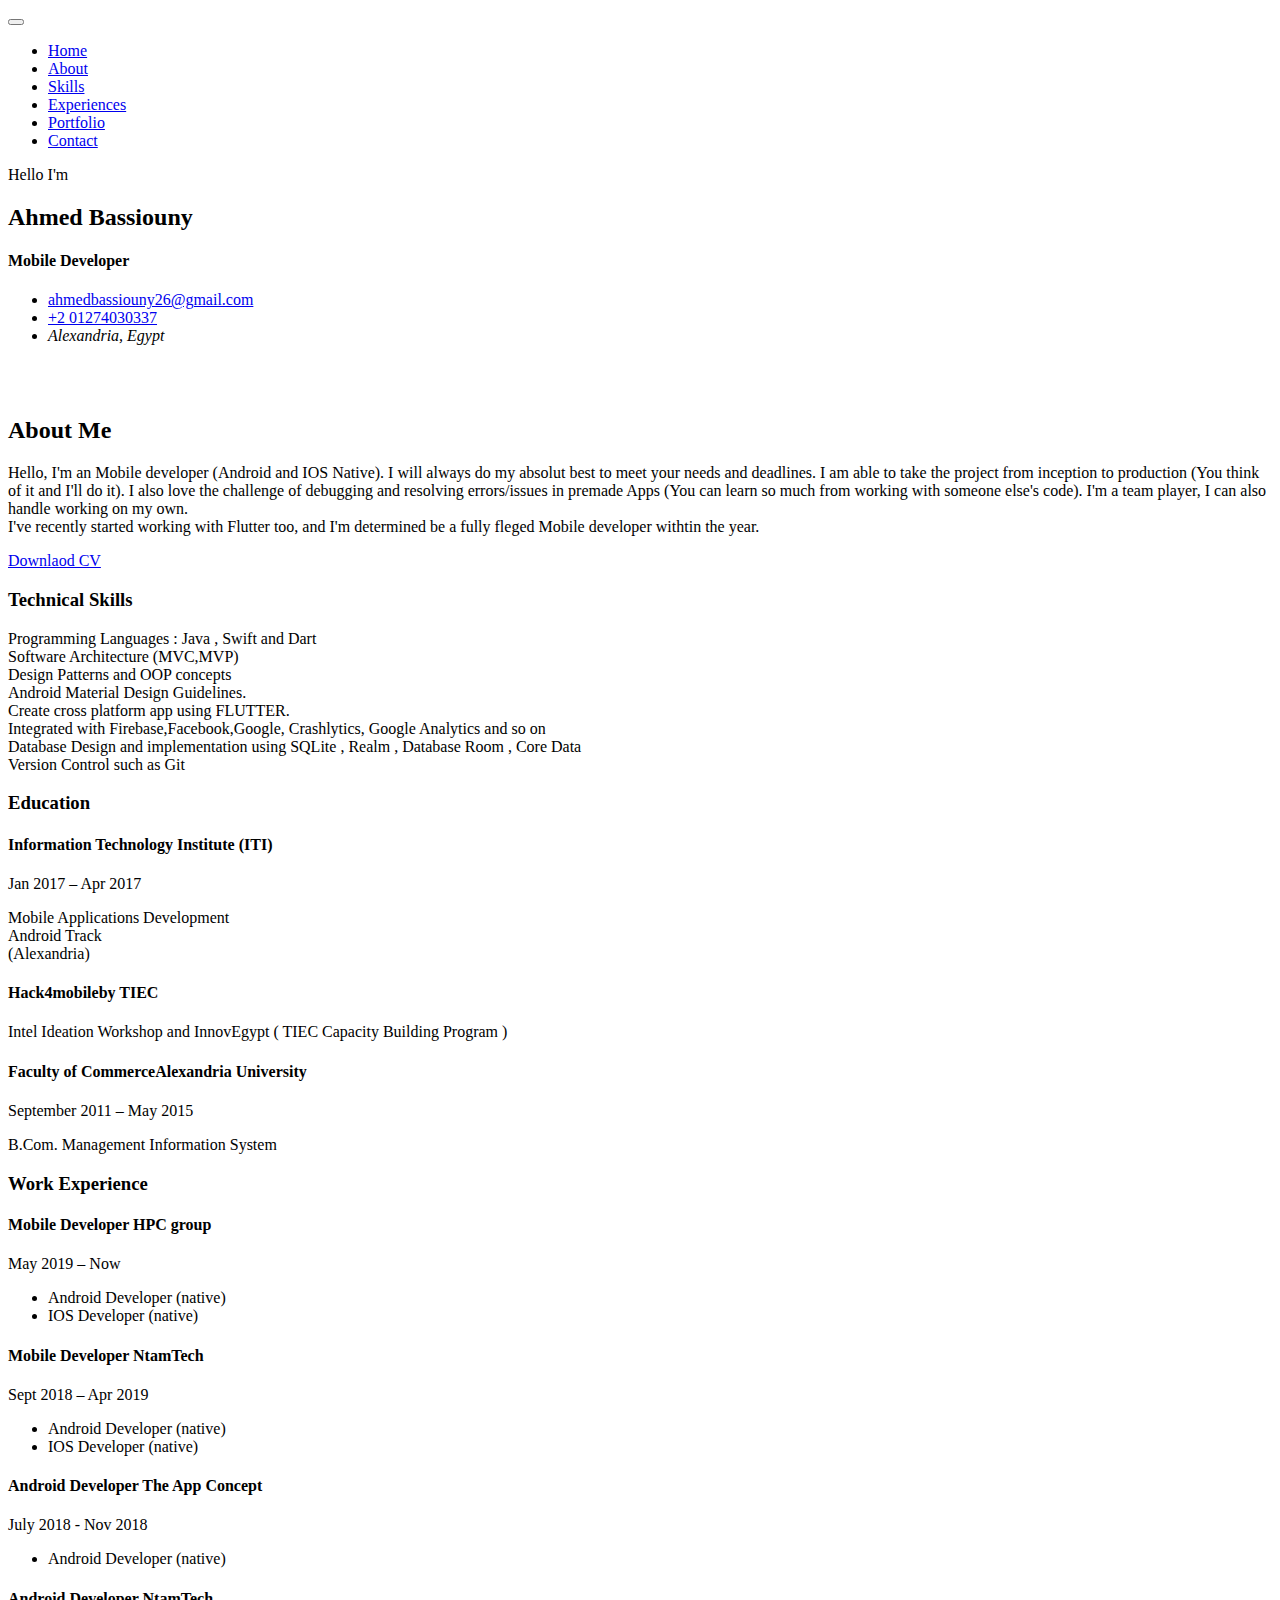
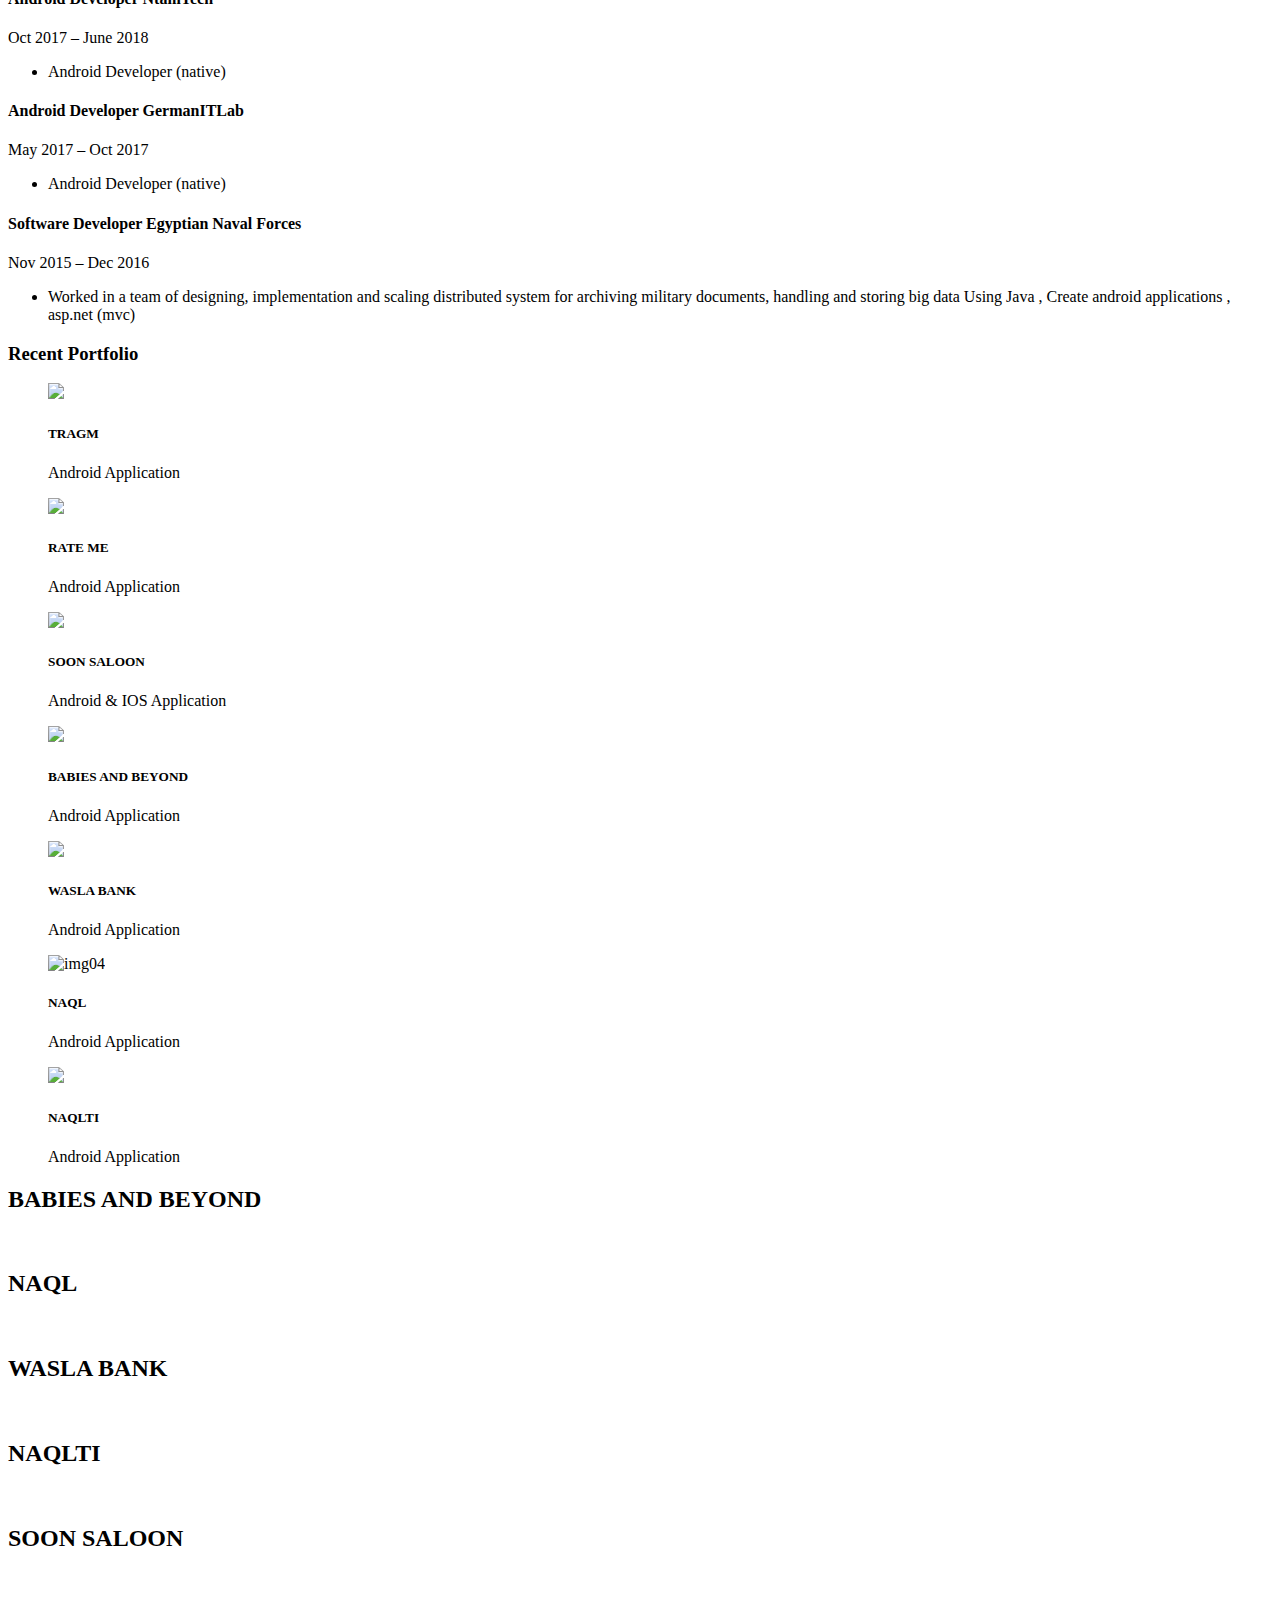
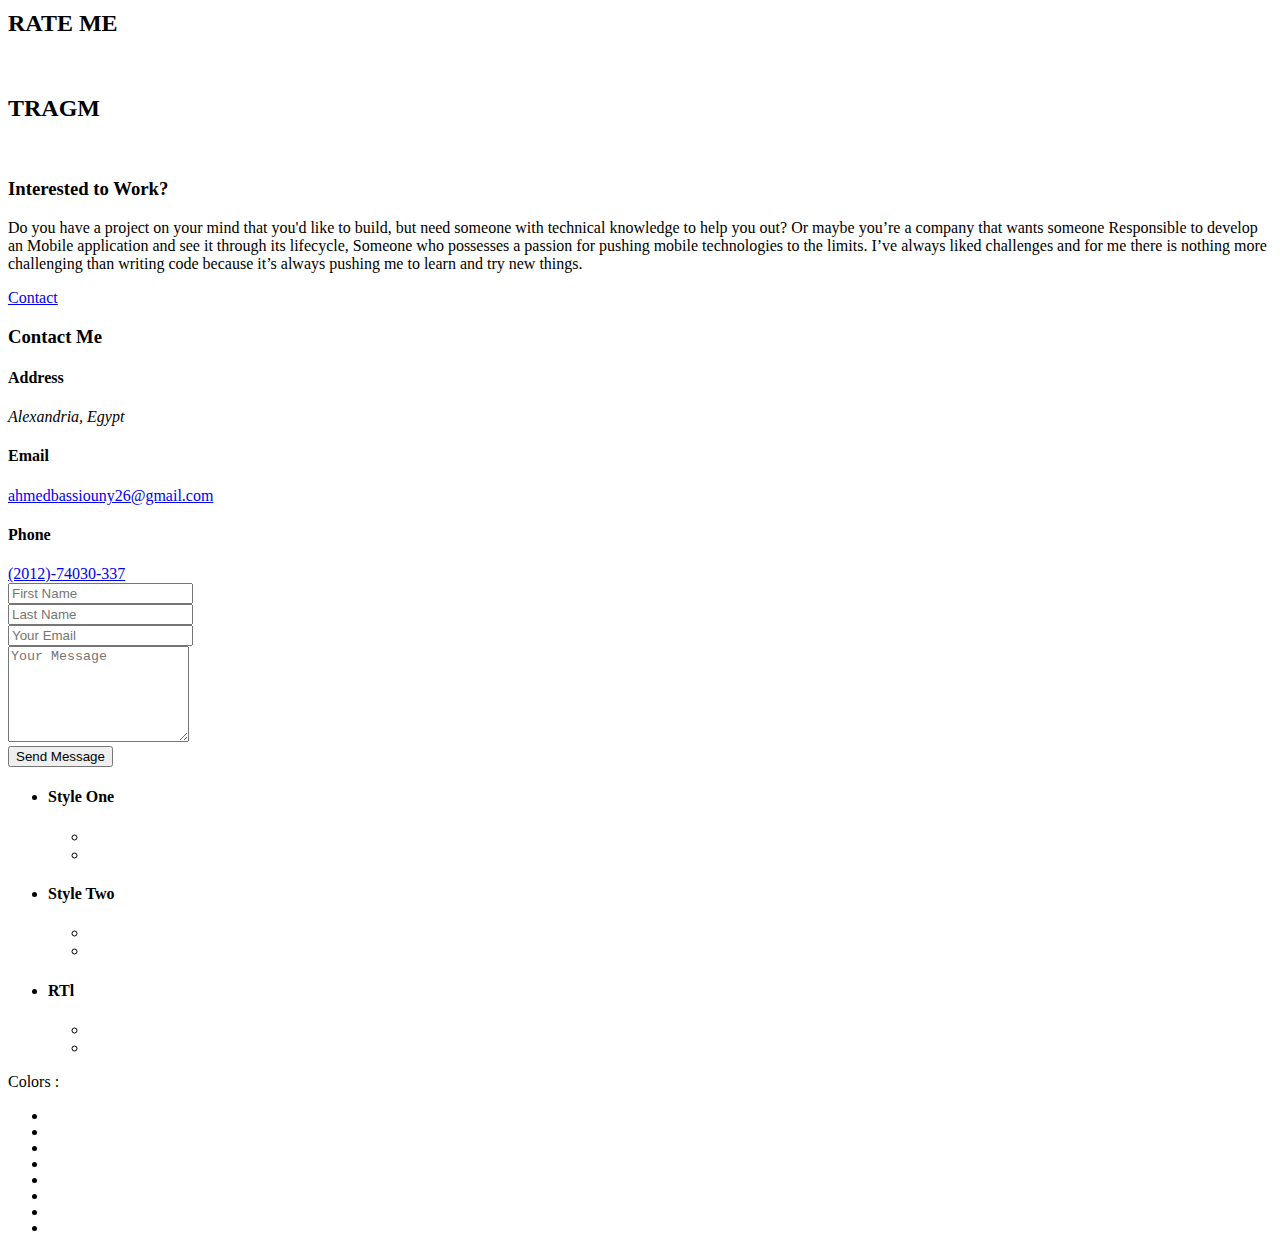
==== index.html @ 001aaa7e "new" ====
<!doctype html>
<html lang="en">
    <head>
        <title>Portfolio </title>
        <!-- Required meta tags -->
        <meta charset="utf-8">
        <meta http-equiv="X-UA-Compatible" content="IE=edge">
        <meta name="description" content="Maha Personal cv/resume template for professional and personal website." />
        <meta name="keywords" content="creative, cv, designer,  online cv, online resume, powerful portfolio, professional, professional resume, responsive, resume, vcard " />
        <meta name="developer" content="Md. Siful Islam">
        <meta name="viewport" content="width=device-width, initial-scale=1, shrink-to-fit=no">
                
        <!-- FAV AND ICONS   -->
        
        <link rel="shortcut icon" href="https://cvresumetemplate.com/maha-personal-cv-resume-html-template/assets/images/apple-icon.png">
        <link rel="shortcut icon" sizes="72x72" href="https://cvresumetemplate.com/maha-personal-cv-resume-html-template/assets/images/apple-icon-72x72.png">
        <link rel="shortcut icon" sizes="114x114" href="https://cvresumetemplate.com/maha-personal-cv-resume-html-template/assets/images/apple-icon-114x114.png  ">
        
        <!-- Google Font-->
        <link href="//fonts.googleapis.com/css?family=Roboto" rel="stylesheet">
        <!-- Font Awesome -->
        <link rel="stylesheet" href="assets/icons/font-awesome-4.7.0/css/font-awesome.min.css">
        <!-- Bootstrap CSS -->
        <link rel="stylesheet" href="assets/plugins/css/bootstrap.min.css">
        <!-- Animate CSS-->
        <link rel="stylesheet" href="assets/plugins/css/animate.css">
        <!-- Owl Carousel CSS-->
        <link rel="stylesheet" href="assets/plugins/css/owl.css">
        <!-- Fancybox-->
        <link rel="stylesheet" href="assets/plugins/css/jquery.fancybox.min.css">
        
        <!-- Custom CSS-->
        <link rel="stylesheet" href="assets/css/styles.css">
        <link rel="stylesheet" href="assets/css/responsive.css">
        
        <!-- Colors -->
        <link rel="alternate stylesheet" href="assets/css/colors/blue.css" title="blue">
        <link rel="stylesheet" href="https://cvresumetemplate.com/maha-personal-cv-resume-html-template/assets/css/colors/defauld.css" title="defauld">
        <link rel="alternate stylesheet" href="assets/css/colors/green.css" title="green">
        <link rel="alternate stylesheet" href="assets/css/colors/blue-munsell.css" title="blue-munsell">
        <link rel="alternate stylesheet" href="assets/css/colors/orange.css" title="orange">
        <link rel="alternate stylesheet" href="assets/css/colors/purple.css" title="purple"> 
        <link rel="alternate stylesheet" href="assets/css/colors/slate.css" title="slate">
        <link rel="alternate stylesheet" href="assets/css/colors/yellow.css" title="yellow">
        
    </head>
    <body class="white-vertion black-bg">
        
        <!-- Start Loader -->
        <div class="section-loader">
            <div class="loader">
                <div></div>
                <div></div> 
            </div>
        </div>
        <!-- End Loader -->
        
        <!--
        ===================
           NAVIGATION
        ===================
        -->
        <header class="black-bg mh-header mh-fixed-nav nav-scroll mh-xs-mobile-nav" id="mh-header">
            <div class="overlay"></div>
            <div class="container">
                <div class="row">
                    <nav class="navbar navbar-expand-lg mh-nav nav-btn">
                        <button class="navbar-toggler" type="button" data-toggle="collapse" data-target="#navbarSupportedContent" aria-controls="navbarSupportedContent" aria-expanded="false" aria-label="Toggle navigation">
                            <span class="navbar-toggler-icon icon"></span>
                        </button>
                    
                        <div class="collapse navbar-collapse" id="navbarSupportedContent">
                            <ul class="navbar-nav mr-auto ml-auto">
                                <li class="nav-item active">
                                    <a class="nav-link" href="#mh-home">Home</a>
                                </li>
                                <li class="nav-item">
                                    <a class="nav-link" href="#mh-about">About</a>
                                </li>
                                <li class="nav-item">
                                   <a class="nav-link" href="#mh-skills">Skills</a>
                                </li>                                
                                <li class="nav-item">
                                   <a class="nav-link" href="#mh-experience">Experiences</a>
                                </li>                                
                                <li class="nav-item">
                                    <a class="nav-link" href="#mh-portfolio">Portfolio</a>
                                </li>                               
                                <!-- <li class="nav-item">
                                    <a class="nav-link" href="#mh-pricing">Pricing</a>
                                </li> -->
                                <!-- <li class="nav-item">
                                    <a class="nav-link" href="#mh-blog">Blog</a>
                                </li> -->
                                <li class="nav-item">
                                   <a class="nav-link" href="#mh-contact">Contact</a>
                                </li>
                            </ul>
                        </div>
                    </nav>
                </div>
            </div>
        </header>

        <!--
        ===================
           Home
        ===================
        -->
        <section class="mh-home image-bg home-2-img" id="mh-home">
            <div class="img-foverlay img-color-overlay">
                <div class="container">
                    <div class="row section-separator xs-column-reverse vertical-middle-content home-padding">
                        <div class="col-sm-6">
                            <div class="mh-header-info">
                                <div class="mh-promo wow fadeInUp" data-wow-duration="0.8s" data-wow-delay="0.1s">
                                    <span>Hello I'm</span>
                                </div>
                                
                                <h2 class="wow fadeInUp" data-wow-duration="0.8s" data-wow-delay="0.2s">Ahmed Bassiouny</h2>
                                <h4 class="wow fadeInUp" data-wow-duration="0.8s" data-wow-delay="0.3s">Mobile Developer</h4>
                                
                                <ul>
                                    <li class="wow fadeInUp" data-wow-duration="0.8s" data-wow-delay="0.4s"><i class="fa fa-envelope"></i><a href="mailto:">ahmedbassiouny26@gmail.com</a></li>
                                    <li class="wow fadeInUp" data-wow-duration="0.8s" data-wow-delay="0.5s"><i class="fa fa-phone"></i><a href="callto:">+2 01274030337</a></li>
                                    <li class="wow fadeInUp" data-wow-duration="0.8s" data-wow-delay="0.6s"><i class="fa fa-map-marker"></i><address>Alexandria, Egypt</address></li>
                                </ul>
                                
                                <!-- <ul class="social-icon wow fadeInUp" data-wow-duration="0.8s" data-wow-delay="0.7s">
                                    <li><a href=""><i class="fa fa-facebook"></i></a></li>
                                    <li><a href=""><i class="fa fa-twitter"></i></a></li>
                                    <li><a href=""><i class="fa fa-github"></i></a></li>
                                    <li><a href=""><i class="fa fa-dribbble"></i></a></li>
                                </ul> -->
                            </div>
                        </div>
                        <div class="col-sm-6">
                            <div class="hero-img wow fadeInUp" data-wow-duration="0.8s" data-wow-delay="0.6s">
                                <div class="img-border" style="visibility: hidden">
                                    <img src="photo.jpg" alt=""  class="img-fluid">
                                </div>
                            </div>
                        </div>
                    </div>
                </div>
            </div>
        </section>
        
        <!--
        ===================
           ABOUT
        ===================
        -->
        <section class="mh-about" id="mh-about">
            <div class="container">
                <div class="row section-separator">
                    <div class="col-sm-12 col-md-6">
                        <div class="mh-about-img shadow-2 wow fadeInUp" data-wow-duration="0.8s" data-wow-delay="0.4s">
                            <img src="http://cvresumetemplate.com/maha-personal-cv-resume-html-template/assets/images/ab-img.png" alt="" class="img-fluid">
                        </div>
                    </div>
                    <div class="col-sm-12 col-md-6">
                        <div class="mh-about-inner">
                            <h2 class="wow fadeInUp" data-wow-duration="0.8s" data-wow-delay="0.1s">About Me</h2>
                            <p class="wow fadeInUp" data-wow-duration="0.8s" data-wow-delay="0.2s">Hello, I'm an Mobile developer (Android and IOS Native). I will always do my absolut best to meet your needs and deadlines. 
                                I am able to take the project from inception to production (You think of it and I'll do it).
                                I also love the challenge of debugging and resolving errors/issues in premade Apps (You can learn so much from working with someone else's code).
                                I'm a team player, I can also handle working on my own.<br/>
                                I've recently started working with Flutter too, and I'm determined be a fully fleged Mobile developer withtin the year.</p>
                            <div class="mh-about-tag wow fadeInUp" data-wow-duration="0.8s" data-wow-delay="0.3s">
                                <ul>
                                    <!-- <li><span>Java</span></li>
                                    <li><span>html</span></li>
                                    <li><span>css</span></li>
                                    <li><span>php</span></li>
                                    <li><span>wordpress</span></li>
                                    <li><span>React</span></li>
                                    <li><span>Javascript</span></li> -->
                                </ul>
                            </div>
                            <a href="https://docs.google.com/document/d/1zYGcuL0VzworGr0JNsZlzR-TSdMPq1WSyMvcEM1I7D8/edit?usp=sharing" target="_blank" class="btn btn-fill wow fadeInUp" data-wow-duration="0.8s" data-wow-delay="0.4s">Downlaod CV <i class="fa fa-download"></i></a>
                        </div>
                    </div>
                </div>
            </div>
        </section>
        
        <!--
        ===================
           SERVICE
        ===================
        -->
        <!--
        <section class="mh-service">
            <div class="container">
                <div class="row section-separator">
                    <div class="col-sm-12 text-center section-title wow fadeInUp" data-wow-duration="0.8s" data-wow-delay="0.2s">
                        <h2>What I do</h2>
                    </div>
                    <div class="col-sm-4">
                        <div class="mh-service-item shadow-1 dark-bg wow fadeInUp" data-wow-duration="0.8s" data-wow-delay="0.3s">
                            <i class="fa fa-bullseye purple-color"></i>
                            <h3>UI Design</h3>
                            <p>
                                Lorem ipsum dolor sit amet, consectetuer adipiscing elit,
                                sed diam nonummy nibh euismod tincidunt ut laoreet dolore
                                magna aliquam erat volutpat.
                            </p>
                        </div>
                    </div>
                    <div class="col-sm-4">
                        <div class="mh-service-item shadow-1 dark-bg wow fadeInUp" data-wow-duration="0.8s" data-wow-delay="0.5s">
                            <i class="fa fa-code iron-color"></i>
                            <h3>Web Development</h3>
                            <p>
                                Lorem ipsum dolor sit amet, consectetuer adipiscing elit,
                                sed diam nonummy nibh euismod tincidunt ut laoreet dolore
                                magna aliquam erat volutpat.
                            </p>
                        </div>
                    </div>
                    <div class="col-sm-4">
                        <div class="mh-service-item shadow-1 dark-bg wow fadeInUp" data-wow-duration="0.8s" data-wow-delay="0.7s">
                            <i class="fa fa-object-ungroup sky-color"></i>
                            <h3>App Development</h3>
                            <p>
                                Lorem ipsum dolor sit amet, consectetuer adipiscing elit,
                                sed diam nonummy nibh euismod tincidunt ut laoreet dolore
                                magna aliquam erat volutpat.
                            </p>
                        </div>
                    </div>
                </div>
            </div>
        </section>
    -->
        <!--
        ===================
          FEATURE PROJECTS
        ===================
        -->
        <!-- <section class="mh-featured-project image-bg featured-img-one">
            <div class="img-color-overlay">
                <div class="container">
                    <div class="row section-separator">
                        <div class="section-title col-sm-12">
                            <h3>Featured Projects</h3>
                        </div>
                        <div class="col-sm-12">
                            <div class="mh-single-project-slide-by-side row">
                                <!-- Project Items -->
                             <!--     <div class="col-sm-12 mh-featured-item">
                                    <div class="row">
                                        <div class="col-sm-7">
                                            <div class="mh-featured-project-img shadow-2 wow fadeInUp" data-wow-duration="0.8s" data-wow-delay="0.2s">
                                                <img src="http://cvresumetemplate.com/maha-personal-cv-resume-html-template/assets/images/p-2.png" alt="" class="img-fluid">
                                            </div>
                                        </div>
                                        <div class="col-sm-5">
                                            <div class="mh-featured-project-content">
                                                <h4 class="project-category wow fadeInUp" data-wow-duration="0.8s" data-wow-delay="0.4s">Web Design</h4>
                                                <h2 class="wow fadeInUp" data-wow-duration="0.8s" data-wow-delay="0.5s">Wrap</h2>
                                                <span class="wow fadeInUp" data-wow-duration="0.8s" data-wow-delay="0.6s">Design & Development</span>
                                                <p class="wow fadeInUp" data-wow-duration="0.8s" data-wow-delay="0.7s">Stamp is a clean and elegant Multipurpose Landing Page Template. 
                                                It will fit perfectly for Startup, Web App or any type of Web Services.
                                                It has 4 background styles with 6 homepage styles. 6 pre-defined color scheme. 
                                                All variations are organized separately so you can use / customize the template very easily.</p>
                                                <a href="" class="btn btn-fill wow fadeInUp" data-wow-duration="0.8s" data-wow-delay="0.7s">View Details</a>
                                                <div class="mh-testimonial mh-project-testimonial wow fadeInUp" data-wow-duration="0.8s" data-wow-delay="0.9s">
                                                    <blockquote>
                                    					<q>Excellent Template - suits my needs perfectly whilst allowing me to learn some new technology first hand.</q>
                                    					<cite>- Shane Kavanagh</cite>
                                    				</blockquote>
                                    				<blockquote>
                                    					<q>Creative Template - suits my needs perfectly whilst allowing me to learn some new technology first hand.</q>
                                    					<cite>- Shane Kavanagh</cite>
                                    				</blockquote>
                                    				<blockquote>
                                    					<q>Organize Code - suits my needs perfectly whilst allowing me to learn some new technology first hand.</q>
                                    					<cite>- Shane Kavanagh</cite>
                                    				</blockquote>
                                                </div>
                                            </div>
                                        </div>
                                    </div>
                                </div>
                                <!-- Project Items -->
                            <!--      <div class="col-sm-12 mh-featured-item">
                                    <div class="row">
                                        <div class="col-sm-7">
                                            <div class="mh-featured-project-img shadow-2 wow fadeInUp" data-wow-duration="0.8s" data-wow-delay="0.2s">
                                                <img src="http://cvresumetemplate.com/maha-personal-cv-resume-html-template/assets/images/p-2.png" alt="" class="img-fluid">
                                            </div>
                                        </div>
                                        <div class="col-sm-5">
                                            <div class="mh-featured-project-content">
                                                <h4 class="project-category wow fadeInUp" data-wow-duration="0.8s" data-wow-delay="0.4s">Web Design</h4>
                                                <h2 class="wow fadeInUp" data-wow-duration="0.8s" data-wow-delay="0.5s">Wrap</h2>
                                                <span class="wow fadeInUp" data-wow-duration="0.8s" data-wow-delay="0.6s">Design & Development</span>
                                                <p class="wow fadeInUp" data-wow-duration="0.8s" data-wow-delay="0.7s">Stamp is a clean and elegant Multipurpose Landing Page Template. 
                                                It will fit perfectly for Startup, Web App or any type of Web Services.
                                                It has 4 background styles with 6 homepage styles. 6 pre-defined color scheme. 
                                                All variations are organized separately so you can use / customize the template very easily.</p>
                                                <a href="" class="btn btn-fill wow fadeInUp" data-wow-duration="0.8s" data-wow-delay="0.7s">View Details</a>
                                                <div class="mh-testimonial mh-project-testimonial wow fadeInUp" data-wow-duration="0.8s" data-wow-delay="0.9s">
                                                    <blockquote>
                                    					<q>Excellent Template - suits my needs perfectly whilst allowing me to learn some new technology first hand.</q>
                                    					<cite>- Shane Kavanagh</cite>
                                    				</blockquote>
                                    				<blockquote>
                                    					<q>Creative Template - suits my needs perfectly whilst allowing me to learn some new technology first hand.</q>
                                    					<cite>- Shane Kavanagh</cite>
                                    				</blockquote>
                                    				<blockquote>
                                    					<q>Organize Code - suits my needs perfectly whilst allowing me to learn some new technology first hand.</q>
                                    					<cite>- Shane Kavanagh</cite>
                                    				</blockquote>
                                                </div>
                                            </div>
                                        </div>
                                    </div>
                                </div>
                                <!-- Project Items -->
                              <!--    <div class="col-sm-12 mh-featured-item">
                                    <div class="row">
                                        <div class="col-sm-7">
                                            <div class="mh-featured-project-img shadow-2 wow fadeInUp" data-wow-duration="0.8s" data-wow-delay="0.2s">
                                                <img src="http://cvresumetemplate.com/maha-personal-cv-resume-html-template/assets/images/p-2.png" alt="" class="img-fluid">
                                            </div>
                                        </div>
                                        <div class="col-sm-5">
                                            <div class="mh-featured-project-content">
                                                <h4 class="project-category wow fadeInUp" data-wow-duration="0.8s" data-wow-delay="0.4s">Web Design</h4>
                                                <h2 class="wow fadeInUp" data-wow-duration="0.8s" data-wow-delay="0.5s">Wrap</h2>
                                                <span class="wow fadeInUp" data-wow-duration="0.8s" data-wow-delay="0.6s">Design & Development</span>
                                                <p class="wow fadeInUp" data-wow-duration="0.8s" data-wow-delay="0.7s">Stamp is a clean and elegant Multipurpose Landing Page Template. 
                                                It will fit perfectly for Startup, Web App or any type of Web Services.
                                                It has 4 background styles with 6 homepage styles. 6 pre-defined color scheme. 
                                                All variations are organized separately so you can use / customize the template very easily.</p>
                                                <a href="" class="btn btn-fill wow fadeInUp" data-wow-duration="0.8s" data-wow-delay="0.7s">View Details</a>
                                                <div class="mh-testimonial mh-project-testimonial wow fadeInUp" data-wow-duration="0.8s" data-wow-delay="0.9s">
                                                    <blockquote>
                                    					<q>Excellent Template - suits my needs perfectly whilst allowing me to learn some new technology first hand.</q>
                                    					<cite>- Shane Kavanagh</cite>
                                    				</blockquote>
                                    				<blockquote>
                                    					<q>Creative Template - suits my needs perfectly whilst allowing me to learn some new technology first hand.</q>
                                    					<cite>- Shane Kavanagh</cite>
                                    				</blockquote>
                                    				<blockquote>
                                    					<q>Organize Code - suits my needs perfectly whilst allowing me to learn some new technology first hand.</q>
                                    					<cite>- Shane Kavanagh</cite>
                                    				</blockquote>
                                                </div>
                                            </div>
                                        </div>
                                    </div>
                                </div>
                            </div>
                        </div>
                    </div> <!-- End: .row -->
                 <!-- </div>
            </div>
        </section>   -->
        
        <!--
        ===================
           SKILLS
        ===================
        -->
        <section class="mh-skills" id="mh-skills">
            <div class="home-v-img">
                <div class="container">
                    <div class="row section-separator">
                        <div class="section-title text-center col-sm-12">
                            <!--<h2>Skills</h2>-->
                        </div>
                        <div class="col-sm-12 col-md-8">
                            <div class="mh-skills-inner">
                                <div class="mh-professional-skill wow fadeInUp" data-wow-duration="0.8s" data-wow-delay="0.3s">
                                    <h3>Technical Skills</h3>
                                    <div class="each-skills">
                                        <div class="candidatos">
                                            <div class="parcial">
                                                <div class="info">
                                                    <div class="nome">Programming Languages : Java , Swift and Dart</div>
                                                    <!-- <div class="percentagem-num">86%</div> -->
                                                </div>
                                                <!-- <div class="progressBar">
                                                    <div class="percentagem" style="width: 86%;"></div>
                                                </div> -->
                                            </div>
                                        </div>
                                        <div class="candidatos">
                                            <div class="parcial">
                                                <div class="info">
                                                    <div class="nome">Software Architecture (MVC,MVP) </div>
                                                    <!-- <div class="percentagem-num">46%</div> -->
                                                </div>
                                                <!-- <div class="progressBar">
                                                    <div class="percentagem" style="width: 46%;"></div>
                                                </div> -->
                                            </div>
                                        </div>
                                        <div class="candidatos">
                                            <div class="parcial">
                                                <div class="info">
                                                    <div class="nome">Design Patterns and OOP concepts</div>
                                                    <!-- <div class="percentagem-num">38%</div> -->
                                                </div>
                                                <!-- <div class="progressBar">
                                                    <div class="percentagem" style="width: 38%;"></div>
                                                </div> -->
                                            </div>
                                        </div>
                                        <div class="candidatos">
                                            <div class="parcial">
                                                <div class="info">
                                                    <div class="nome">Android Material Design Guidelines.</div>
                                                    <!-- <div class="percentagem-num">17%</div> -->
                                                </div>
                                                <!-- <div class="progressBar">
                                                    <div class="percentagem" style="width: 17%;"></div>
                                                </div> -->
                                            </div>
                                        </div>  
                                        
                                        <div class="candidatos">
                                                <div class="parcial">
                                                    <div class="info">
                                                        <div class="nome">Create cross platform app using FLUTTER.</div>
                                                        <!-- <div class="percentagem-num">17%</div> -->
                                                    </div>
                                                    <!-- <div class="progressBar">
                                                        <div class="percentagem" style="width: 17%;"></div>
                                                    </div> -->
                                                </div>
                                            </div>  
                                        
                                        <div class="candidatos">
                                            <div class="parcial">
                                                <div class="info">
                                                    <div class="nome">Integrated with Firebase,Facebook,Google, Crashlytics, Google Analytics and so on</div>
                                                    <!-- <div class="percentagem-num">38%</div> -->
                                                </div>
                                                <!-- <div class="progressBar">
                                                    <div class="percentagem" style="width: 38%;"></div>
                                                </div> -->
                                            </div>
                                        </div>
                                        <div class="candidatos">
                                            <div class="parcial">
                                                <div class="info">
                                                    <div class="nome">Database Design and implementation using SQLite , Realm , Database Room , Core Data</div>
                                                    <!-- <div class="percentagem-num">17%</div> -->
                                                </div>
                                                <!-- <div class="progressBar">
                                                    <div class="percentagem" style="width: 17%;"></div>
                                                </div> -->
                                            </div>
                                        </div>
                                        <div class="candidatos">
                                                <div class="parcial">
                                                    <div class="info">
                                                        <div class="nome">Version Control such as Git</div>
                                                        <!-- <div class="percentagem-num">17%</div> -->
                                                    </div>
                                                    <!-- <div class="progressBar">
                                                        <div class="percentagem" style="width: 17%;"></div>
                                                    </div> -->
                                                </div>
                                            </div>
                                    </div>
                                </div>
                            </div>
                        </div>
                        <!-- <div class="col-sm-12 col-md-8">
                            <div class="mh-professional-skills wow fadeInUp" data-wow-duration="0.8s" data-wow-delay="0.5s">
                                <h3>Professional Skills</h3>
                                <ul class="mh-professional-progress">
                                    <li>
                                        <div class="mh-progress mh-progress-circle" data-progress="95"></div>
                                        <div class="pr-skill-name">Communication</div>
                                    </li>
                                    <li>
                                        <div class="mh-progress mh-progress-circle" data-progress="55"></div> 
                                        <div class="pr-skill-name">Team Work</div>
                                    </li>
                                    <li>
                                        <div class="mh-progress mh-progress-circle" data-progress="86"></div>
                                        <div class="pr-skill-name">Project Management</div>
                                    </li> 
                                    <li>
                                        <div class="mh-progress mh-progress-circle" data-progress="60"></div>
                                        <div class="pr-skill-name">Creativity</div>
                                    </li>
                                </ul>
                            </div>
                        </div> -->
                    </div>
                </div>
            </div>
        </section>
        
        <!--
        ===================
           EXPERIENCES
        ===================
        -->
        <section class="mh-experince image-bg featured-img-one" id="mh-experience">
            <div class="img-color-overlay">
                <div class="container">
                    <div class="row section-separator">
                        <div class="col-sm-12 col-md-6">
                            <div class="mh-education">
                                <h3 class="wow fadeInUp" data-wow-duration="0.8s" data-wow-delay="0.2s">Education</h3>
                                <div class="mh-education-deatils">
                                    <!-- Education Institutes-->
                                    <div class="mh-education-item dark-bg wow fadeInUp" data-wow-duration="0.8s" data-wow-delay="0.3s">
                                        <h4><a>Information Technology Institute (ITI)</a></h4>
                                        <div class="mh-eduyear">Jan 2017 – Apr 2017</div>
                                        <p>Mobile Applications Development <br/> Android Track<br/> (Alexandria) </p>
                                    </div>                                
                                    <!-- Education Institutes-->
                                    <div class="mh-education-item dark-bg wow fadeInUp" data-wow-duration="0.8s" data-wow-delay="0.5s">
                                        <h4>Hack4mobile<a>by TIEC</a></h4>
                                        <div class="mh-eduyear"></div>
                                        <p>Intel Ideation Workshop and InnovEgypt ( TIEC Capacity Building Program )</p>
                                    </div>                                
                                    <!-- Education Institutes-->
                                    <div class="mh-education-item dark-bg wow fadeInUp" data-wow-duration="0.8s" data-wow-delay="0.6s">
                                        <h4>Faculty of Commerce<a>Alexandria University</a></h4>
                                        <div class="mh-eduyear">September 2011 – May 2015</div>
                                        <p>B.Com. Management Information System </p>
                                    </div>
                                </div>
                            </div>
                        </div>
                        <div class="col-sm-12 col-md-6">
                            <div class="mh-work">
                                 <h3>Work Experience</h3>
                                <div class="mh-experience-deatils">
                                       <!-- Education Institutes-->
                                       <div class="mh-work-item dark-bg wow fadeInUp" data-wow-duration="0.8s" data-wow-delay="0.4s">
                                            <h4>Mobile Developer <a>HPC group</a></h4>
                                            <div class="mh-eduyear">May 2019 – Now</div>
                                            <ul class="work-responsibility">
                                                <li><i class="fa fa-circle"></i>Android Developer (native)</li>
                                                <li><i class="fa fa-circle"></i>IOS Developer (native)</li>
                                            </ul>
                                        </div> 
                                    <!-- Education Institutes-->
                                    <div class="mh-work-item dark-bg wow fadeInUp" data-wow-duration="0.8s" data-wow-delay="0.4s">
                                        <h4>Mobile Developer <a>NtamTech</a></h4>
                                        <div class="mh-eduyear">Sept 2018 – Apr 2019</div>
                                        <ul class="work-responsibility">
                                            <li><i class="fa fa-circle"></i>Android Developer (native)</li>
                                            <li><i class="fa fa-circle"></i>IOS Developer (native)</li>
                                        </ul>
                                    </div>                                
                                    <!-- Education Institutes-->
                                    <div class="mh-work-item dark-bg wow fadeInUp" data-wow-duration="0.8s" data-wow-delay="0.6s">
                                        <h4>Android Developer <a >The App Concept</a></h4>
                                        <div class="mh-eduyear">July 2018 - Nov 2018</div>
                                        <ul class="work-responsibility">
                                            <li><i class="fa fa-circle"></i>Android Developer (native)</li>
                                        </ul>
                                    </div>                                
                                    <!-- Education Institutes-->
                                    <div class="mh-work-item dark-bg wow fadeInUp" data-wow-duration="0.8s" data-wow-delay="0.7s">
                                        <h4>Android Developer <a>NtamTech</a></h4>
                                        <div class="mh-eduyear"> Oct 2017 – June 2018</div>
                                        <ul class="work-responsibility">
                                            <li><i class="fa fa-circle"></i>Android Developer (native)</li>
                                        </ul>
                                    </div>
                                    <div class="mh-work-item dark-bg wow fadeInUp" data-wow-duration="0.8s" data-wow-delay="0.7s">
                                        <h4>Android Developer <a>GermanITLab</a></h4>
                                        <div class="mh-eduyear"> May 2017 – Oct 2017</div>
                                        <ul class="work-responsibility">
                                            <li><i class="fa fa-circle"></i>Android Developer (native)</li>
                                        </ul>
                                    </div>
                                    <div class="mh-work-item dark-bg wow fadeInUp" data-wow-duration="0.8s" data-wow-delay="0.7s">
                                        <h4>Software Developer <a>Egyptian Naval Forces</a></h4>
                                        <div class="mh-eduyear"> Nov 2015 – Dec 2016</div>
                                        <ul class="work-responsibility">
                                            <li><i class="fa fa-circle"></i>Worked in a team of designing, implementation and scaling distributed system for archiving military documents, handling and storing big data Using Java , Create android applications , asp.net (mvc)</li>
                                        </ul>
                                    </div>
                                </div>
                            </div>
                        </div>
                    </div>
                </div>
            </div>
        </section>       
        
        <!--
        ===================
           PORTFOLIO
        ===================
        -->
        <section class="mh-portfolio" id="mh-portfolio">
            <div class="container">
                <div class="row section-separator">
                    <div class="section-title col-sm-12 wow fadeInUp" data-wow-duration="0.8s" data-wow-delay="0.1s">
                        <h3>Recent Portfolio</h3>
                    </div>
                    <div class="part col-sm-12">
                        <div class="portfolio-nav col-sm-12" id="filter-button">
                            <ul>
                                <!-- <li data-filter="*" class="current wow fadeInUp" data-wow-duration="0.8s" data-wow-delay="0.1s"> <span>All Categories</span></li>
                                <li data-filter=".user-interface" class="wow fadeInUp" data-wow-duration="0.8s" data-wow-delay="0.2s"><span>Web Design</span></li>
                                <li data-filter=".branding" class="wow fadeInUp" data-wow-duration="0.8s" data-wow-delay="0.3s"><span>Branding</span></li>
                                <li data-filter=".mockup" class="wow fadeInUp" data-wow-duration="0.8s" data-wow-delay="0.4s"><span>Mockups</span></li>
                                <li data-filter=".ui" class="wow fadeInUp" data-wow-duration="0.8s" data-wow-delay="0.5s"><span>Photography</span></li> -->
                            </ul>
                        </div>
                        <div class="mh-project-gallery col-sm-12 wow fadeInUp" id="project-gallery" data-wow-duration="0.8s" data-wow-delay="0.5s">
                            <div class="portfolioContainer row">
                                    <div class="grid-item col-md-4 col-sm-6 col-xs-12 user-interface">
                                            <figure>
                                                <img src="https://res.cloudinary.com/bassiouny/image/upload/v1566724984/Me/tragm/splash_2.png" >
                                                <figcaption class="fig-caption">
                                                    <h5 class="title">TRAGM</h5>
                                                    <span class="sub-title">Android Application</span>
                                                    <a data-fancybox data-src="#mh7"></a>
                                                </figcaption>
                                            </figure>
                                        </div>
                                <div class="grid-item col-md-4 col-sm-6 col-xs-12 user-interface">
                                    <figure>
                                        <img src="assets/rateme.png" >
                                        <figcaption class="fig-caption">
                                            <h5 class="title">RATE ME</h5>
                                            <span class="sub-title">Android Application</span>
                                            <a data-fancybox data-src="#mh6"></a>
                                        </figcaption>
                                    </figure>
                                </div>
                                <div class="grid-item col-md-4 col-sm-6 col-xs-12 user-interface">
                                    <figure>
                                        <img src="assets/soon.png" >
                                        <figcaption class="fig-caption">
                                            <h5 class="title">SOON SALOON</h5>
                                            <span class="sub-title">Android & IOS Application</span>
                                            <a data-fancybox data-src="#mh5"></a>
                                        </figcaption>
                                    </figure>
                                </div>
                                <div class="grid-item col-md-4 col-sm-6 col-xs-12 user-interface">
                                    <figure>
                                        <img src="assets/b&b.png" >
                                        <figcaption class="fig-caption">
                                            <h5 class="title">BABIES AND BEYOND</h5>
                                            <span class="sub-title">Android Application</span>
                                            <a data-fancybox data-src="#mh1"></a>
                                        </figcaption>
                                    </figure>
                                </div>
                                <div class="grid-item col-md-4 col-sm-6 col-xs-12 user-interface">
                                    <figure>
                                        <img src="assets/w.png">
                                        <figcaption class="fig-caption">
                                            <h5 class="title">WASLA BANK</h5>
                                            <span class="sub-title">Android Application</span>
                                            <a href="http://cvresumetemplate.com/maha-personal-cv-resume-html-template/assets/images/portfolio/g3.png" data-fancybox data-src="#mh3"></a>
                                        </figcaption>
                                    </figure>
                                </div>
                                <div class="grid-item col-md-4 col-sm-6 col-xs-12 branding">
                                        <figure>
                                            <img src="assets/naql.png" alt="img04">
                                            <figcaption class="fig-caption">
                                                <h5 class="title">NAQL</h5>
                                                <span class="sub-title">Android Application</span>
                                                <a href="http://cvresumetemplate.com/maha-personal-cv-resume-html-template/assets/images/portfolio/g5.png" data-fancybox data-src="#mh2"></a>
                                            </figcaption>
                                        </figure>
                                    </div>
                                <div class="grid-item col-md-4 col-sm-6 col-xs-12 user-interface">
                                        <figure>
                                            <img src="assets/naqlti.png">
                                            <figcaption class="fig-caption">
                                                <h5 class="title">NAQLTI</h5>
                                                <span class="sub-title">Android Application</span>
                                                <a href="http://cvresumetemplate.com/maha-personal-cv-resume-html-template/assets/images/portfolio/g3.png" data-fancybox data-src="#mh4"></a>
                                            </figcaption>
                                        </figure>
                                    </div>
                               
                              
                              
                            </div> <!-- End: .grid .project-gallery -->
                        </div> <!-- End: .grid .project-gallery -->
                    </div> <!-- End: .part -->
                </div> <!-- End: .row -->
            </div>
            <div class="mh-portfolio-modal" id="mh1">
                <div class="container">
                    <div class="row mh-portfolio-modal-inner">
                        <div class="col-sm-5">
                            <h2>BABIES AND BEYOND</h2>
                           
                            <!-- <a href="" class="btn btn-fill">Live Demo</a> -->
                        </div>
                        <div class="col-sm-5">
                            <div class="mh-portfolio-modal-img">
                                <img src="https://res.cloudinary.com/bassiouny/image/upload/v1530285439/Me/babiesandbeyond/Sign_in.jpg" alt="" class="img-fluid">
                                <img src="https://res.cloudinary.com/bassiouny/image/upload/v1530285440/Me/babiesandbeyond/Floating_action.jpg" alt="" class="img-fluid">
                                <img src="https://res.cloudinary.com/bassiouny/image/upload/v1530285439/Me/babiesandbeyond/Services.jpg" alt="" class="img-fluid">
                                <img src="https://res.cloudinary.com/bassiouny/image/upload/v1530285439/Me/babiesandbeyond/Messages_-_Popup_menu_chat.jpg" alt="" class="img-fluid">
                                <img src="https://res.cloudinary.com/bassiouny/image/upload/v1530285439/Me/babiesandbeyond/profile.jpg" alt="" class="img-fluid">
                            </div>
                        </div>
                    </div>
                </div>
            </div>

            <div class="mh-portfolio-modal" id="mh2">
                    <div class="container">
                        <div class="row mh-portfolio-modal-inner">
                            <div class="col-sm-5">
                                <h2>NAQL</h2>
                               
                                <!-- <a href="" class="btn btn-fill">Live Demo</a> -->
                            </div>
                            <div class="col-sm-5">
                                <div class="mh-portfolio-modal-img">
                                    <img src="https://res.cloudinary.com/bassiouny/image/upload/v1542736763/Me/naql/operation_view_2.jpg" alt="" class="img-fluid">
                                    <img src="https://res.cloudinary.com/bassiouny/image/upload/v1542736760/Me/naql/operation_view_1.jpg" alt="" class="img-fluid">
                                    <img src="https://res.cloudinary.com/bassiouny/image/upload/v1542736766/Me/naql/profile_-_my_account.jpg" alt="" class="img-fluid">
                                    <img src="https://res.cloudinary.com/bassiouny/image/upload/v1542736764/Me/naql/notifications.jpg" alt="" class="img-fluid">
                                    <img src="https://res.cloudinary.com/bassiouny/image/upload/v1542736763/Me/naql/order_view.jpg" alt="" class="img-fluid">
                                </div>
                            </div>
                        </div>
                    </div>
                </div>

                <div class="mh-portfolio-modal" id="mh3">
                        <div class="container">
                            <div class="row mh-portfolio-modal-inner">
                                <div class="col-sm-5">
                                    <h2>WASLA BANK</h2>
                                   
                                    <!-- <a href="" class="btn btn-fill">Live Demo</a> -->
                                </div>
                                <div class="col-sm-5">
                                    <div class="mh-portfolio-modal-img">
                                        <img src="https://res.cloudinary.com/bassiouny/image/upload/v1530284959/Me/Waslla/first_3.jpg" alt="" class="img-fluid">
                                        <img src="https://res.cloudinary.com/bassiouny/image/upload/v1530284958/Me/Waslla/request_details_driver_feedback_1.jpg" alt="" class="img-fluid">
                                        <img src="https://res.cloudinary.com/bassiouny/image/upload/v1530284958/Me/Waslla/profile_feedback_1.jpg" alt="" class="img-fluid">
                                        <img src="https://res.cloudinary.com/bassiouny/image/upload/v1530284958/Me/Waslla/home_4.jpg" alt="" class="img-fluid">
                                        <img src="https://res.cloudinary.com/bassiouny/image/upload/v1530284953/Me/Waslla/request_on_map_cancel_1.jpg" alt="" class="img-fluid">
                                        <img src="https://res.cloudinary.com/bassiouny/image/upload/v1530284953/Me/Waslla/requests_1.jpg" alt="" class="img-fluid">
                                    </div>
                                </div>
                            </div>
                        </div>
                    </div>

                    <div class="mh-portfolio-modal" id="mh4">
                            <div class="container">
                                <div class="row mh-portfolio-modal-inner">
                                    <div class="col-sm-5">
                                        <h2>NAQLTI</h2>
                                       
                                        <!-- <a href="" class="btn btn-fill">Live Demo</a> -->
                                    </div>
                                    <div class="col-sm-5">
                                        <div class="mh-portfolio-modal-img">
                                            <img src="https://res.cloudinary.com/bassiouny/image/upload/v1529438514/Me/naqlti/1.png" alt="" class="img-fluid">
                                            <img src="https://res.cloudinary.com/bassiouny/image/upload/v1529438514/Me/naqlti/2.png" alt="" class="img-fluid">
                                            <img src="https://res.cloudinary.com/bassiouny/image/upload/v1529438514/Me/naqlti/3.png" alt="" class="img-fluid">
                                            <img src="https://res.cloudinary.com/bassiouny/image/upload/v1529438514/Me/naqlti/4.png" alt="" class="img-fluid">
                                            <img src="https://res.cloudinary.com/bassiouny/image/upload/v1529438514/Me/naqlti/5.png" alt="" class="img-fluid">
                                            <img src="https://res.cloudinary.com/bassiouny/image/upload/v1529438514/Me/naqlti/6.png" alt="" class="img-fluid">
                                        </div>
                                    </div>
                                </div>
                            </div>
                        </div>



                        <div class="mh-portfolio-modal" id="mh5">
                            <div class="container">
                                <div class="row mh-portfolio-modal-inner">
                                    <div class="col-sm-5">
                                        <h2>SOON SALOON</h2>
                                       
                                        <!-- <a href="" class="btn btn-fill">Live Demo</a> -->
                                    </div>
                                    <div class="col-sm-5">
                                        <div class="mh-portfolio-modal-img">
                                            <img src="https://res.cloudinary.com/bassiouny/image/upload/v1566724515/Me/soonsaloon/splash-1.png" alt="" class="img-fluid">
                                            <img src="https://res.cloudinary.com/bassiouny/image/upload/v1566724511/Me/soonsaloon/categories-1.png" alt="" class="img-fluid">
                                            <img src="https://res.cloudinary.com/bassiouny/image/upload/v1566724515/Me/soonsaloon/service.png" alt="" class="img-fluid">
                                            <img src="https://res.cloudinary.com/bassiouny/image/upload/v1566724498/Me/soonsaloon/requestsCurrent.png" alt="" class="img-fluid">
                                        </div>
                                    </div>
                                </div>
                            </div>
                        </div>

                        <div class="mh-portfolio-modal" id="mh6">
                            <div class="container">
                                <div class="row mh-portfolio-modal-inner">
                                    <div class="col-sm-5">
                                        <h2>RATE ME</h2>
                                       
                                        <!-- <a href="" class="btn btn-fill">Live Demo</a> -->
                                    </div>
                                    <div class="col-sm-5">
                                        <div class="mh-portfolio-modal-img">
                                            <img src="https://res.cloudinary.com/bassiouny/image/upload/v1566724757/Me/rate%20me/Sign_up_-_2.jpg" alt="" class="img-fluid">
                                            <img src="https://res.cloudinary.com/bassiouny/image/upload/v1566724750/Me/rate%20me/Home-0.jpg" alt="" class="img-fluid">
                                            <img src="https://res.cloudinary.com/bassiouny/image/upload/v1566724753/Me/rate%20me/Profile.jpg" alt="" class="img-fluid">
                                            <img src="https://res.cloudinary.com/bassiouny/image/upload/v1566724752/Me/rate%20me/Profile_-_Add_Review.jpg" alt="" class="img-fluid">
                                        </div>
                                    </div>
                                </div>
                            </div>
                        </div>

                        <div class="mh-portfolio-modal" id="mh7">
                            <div class="container">
                                <div class="row mh-portfolio-modal-inner">
                                    <div class="col-sm-5">
                                        <h2>TRAGM</h2>
                                       
                                        <!-- <a href="" class="btn btn-fill">Live Demo</a> -->
                                    </div>
                                    <div class="col-sm-5">
                                        <div class="mh-portfolio-modal-img">
                                            <img src="https://res.cloudinary.com/bassiouny/image/upload/v1566724984/Me/tragm/splash_2.png" alt="" class="img-fluid">
                                            <img src="https://res.cloudinary.com/bassiouny/image/upload/v1566724977/Me/tragm/category_1.png" alt="" class="img-fluid">
                                            <img src="https://res.cloudinary.com/bassiouny/image/upload/v1566724976/Me/tragm/all_videos_2.png" alt="" class="img-fluid">
                                            <img src="https://res.cloudinary.com/bassiouny/image/upload/v1566724983/Me/tragm/one_video_2.png" alt="" class="img-fluid">
                                        </div>
                                    </div>
                                </div>
                            </div>
                        </div>
        </section>
        
        <!--
        ===================
           QUATES
        ===================
        -->
        <section class="mh-quates image-bg home-2-img" id="mh-contact">
            <div class="img-color-overlay">
                <div class="container">
                    <div class="row section-separator">
                        <div class="each-quates col-sm-12 col-md-6">
                            <h3 class="wow fadeInUp" data-wow-duration="0.8s" data-wow-delay="0.2s">Interested to Work?</h3>
                            <p class="wow fadeInUp" data-wow-duration="0.8s" data-wow-delay="0.4s">Do you have a project on your mind that you'd like to build, but need someone with technical knowledge to help you out? Or maybe you’re a company that wants someone Responsible to develop an Mobile application and see it through its lifecycle, Someone who possesses a passion for pushing mobile technologies to the limits. I’ve always liked challenges and for me there is nothing more challenging than writing code because it’s always pushing me to learn and try new things.</p>
                            <a href="#mh-contact1" class="btn btn-fill wow fadeInUp" data-wow-duration="0.8s" data-wow-delay="0.5s">Contact</a>
                        </div>
                    </div>
                </div>
            </div>
        </section>
        
        <!--
        ===================
           PRICING
        ===================
        
        <section class="mh-pricing" id="mh-pricing">
            <div class="">
                <div class="container">
                    <div class="row section-separator">
                        <div class="col-sm-12 section-title wow fadeInUp" data-wow-duration="0.8s" data-wow-delay="0.2s">
                            <h3>Pricing Table</h3>
                        </div>
                        <div class="col-sm-12 col-md-4">
                            <div class="mh-pricing dark-bg shadow-2 wow fadeInUp" data-wow-duration="0.8s" data-wow-delay="0.3s">
                                <i class="fa fa-calendar"></i>
                                <h4>Full-time work</h4>
                                <p>I am available for full time</p>
                                <h5>$1500</h5>
                                <ul>
                                    <li>Web Development</li>
                                    <li>Advetising</li>
                                    <li>Game Development</li>
                                    <li>Music Writing</li>
                                </ul>
                                <a href="" class="btn btn-fill">Hire Me</a>
                            </div>  
                        </div>                    
                        <div class="col-sm-12 col-md-4">
                            <div class="mh-pricing dark-bg shadow-2 wow fadeInUp" data-wow-duration="0.8s" data-wow-delay="0.5s">
                                <i class="fa fa-file"></i>
                                <h4>Fixed Price Project</h4>
                                <p>I am available for fixed roles</p>
                                <h5>$500</h5>
                                <ul>
                                    <li>Web Development</li>
                                    <li>Advetising</li>
                                    <li>Game Development</li>
                                    <li>Music Writing</li>
                                </ul>
                                <a href="" class="btn btn-fill">Hire Me</a>
                            </div>  
                        </div>
                        <div class="col-sm-12 col-md-4">
                            <div class="mh-pricing dark-bg shadow-2 wow fadeInUp" data-wow-duration="0.8s" data-wow-delay="0.7s">
                                <i class="fa fa-hourglass"></i>
                                <h4>Hourley work</h4>
                                <p>I am available for Hourley projets</p>
                                <h5>$50</h5>
                                <ul>
                                    <li>Web Development</li>
                                    <li>Advetising</li>
                                    <li>Game Development</li>
                                    <li>Music Writing</li>
                                </ul>
                                <a href="" class="btn btn-fill">Hire Me</a>
                            </div>  
                        </div>
                    </div>
                </div>
            </div>
        </section>
        -->
        <!--
        ===================
           BLOG
        ===================
        <section class="mh-blog image-bg featured-img-two" id="mh-blog">
            <div class="img-color-overlay">
                <div class="container">
                    <div class="row section-separator">
                        <div class="col-sm-12 section-title wow fadeInUp" data-wow-duration="0.8s" data-wow-delay="0.2s">
                            <h3>Featured Posts</h3>
                        </div>
                        <div class="col-sm-12 col-md-4">
                             <div class="mh-blog-item dark-bg wow fadeInUp" data-wow-duration="0.8s" data-wow-delay="0.3s">
                                <img src="http://cvresumetemplate.com/maha-personal-cv-resume-html-template/assets/images/b-3.png" alt="" class="img-fluid">
                                <div class="blog-inner">
                                    <h2><a href="blog-single.html">A life without the daily traffic jams</a></h2>
                                    <div class="mh-blog-post-info">
                                        <ul>
                                            <li><strong>Post On</strong><a href="">24.11.19</a></li>
                                            <li><strong>By</strong><a href="">ThemeSpiders</a></li>
                                        </ul>
                                    </div>
                                    <p>It is a long established fact that a reader will be distracted by the readable content of a page when looking at its layout</p>
                                    <a href="blog-single.html">Read More</a>
                                </div>
                            </div>
                        </div>
                        <div class="col-sm-12 col-md-4">
                            <div class="mh-blog-item dark-bg wow fadeInUp" data-wow-duration="0.8s" data-wow-delay="0.5s">
                                <img src="http://cvresumetemplate.com/maha-personal-cv-resume-html-template/assets/images/b-2.png" alt="" class="img-fluid">
                                <div class="blog-inner">
                                    <h2><a href="blog-single.html">Proportion are what’s really needed</a></h2>
                                    <div class="mh-blog-post-info">
                                        <ul>
                                            <li><strong>Post On</strong><a href="">24.11.19</a></li>
                                            <li><strong>By</strong><a href="">ThemeSpiders</a></li>
                                        </ul>
                                    </div>
                                    <p>It is a long established fact that a reader will be distracted by the readable content of a page when looking at its layout</p>
                                    <a href="blog-single.html">Read More</a>
                                </div>
                            </div>
                        </div>
                        <div class="col-sm-12 col-md-4">
                            <div class="mh-blog-item dark-bg wow fadeInUp" data-wow-duration="0.8s" data-wow-delay="0.7s">
                                <img src="http://cvresumetemplate.com/maha-personal-cv-resume-html-template/assets/images/b-1.png" alt="" class="img-fluid">
                                <div class="blog-inner">
                                    <h2><a href="blog-single.html">Mounts of paper work to remember the way</a></h2>
                                    <div class="mh-blog-post-info">
                                        <ul>
                                            <li><strong>Post On</strong><a href="">24.11.19</a></li>
                                            <li><strong>By</strong><a href="">ThemeSpiders</a></li>
                                        </ul>
                                    </div>
                                    <p>It is a long established fact that a reader will be distracted by the readable content of a page when looking at its layout</p>
                                    <a href="blog-single.html">Read More</a>
                                </div>
                            </div>
                        </div>
                    </div>
                </div>
            </div>
        </section> 
    -->
        <!--
        ===================
           Testimonial
        ===================
        <section class="mh-testimonial" id="mh-testimonial">
            <div class="home-v-img">
                <div class="container">
                    <div class="row section-separator">
                        <div class="col-sm-12 section-title wow fadeInUp" data-wow-duration="0.8s" data-wow-delay="0.2s">
                            <h3>Client Reviews</h3>
                        </div>
                        <div class="col-sm-12 wow fadeInUp" id="mh-client-review" data-wow-duration="0.8s" data-wow-delay="0.3s">
                            <div class="each-client-item">
                                <div class="mh-client-item dark-bg black-shadow-1">
                                    <img src="http://cvresumetemplate.com/maha-personal-cv-resume-html-template/assets/images/c-1.png" alt="" class="img-fluid">
                                    <p>Absolute wonderful ! I am completely
                                    blown away.The very best.I was amazed
                                    at the quality</p>
                                    <h4>John Mike</h4>
                                    <span>CEO, Author.Inc</span>
                                </div>
                            </div>
                            <div class="each-client-item">
                                <div class="mh-client-item dark-bg black-shadow-1">
                                    <img src="http://cvresumetemplate.com/maha-personal-cv-resume-html-template/assets/images/c-1.png" alt="" class="img-fluid">
                                    <p>Absolute wonderful ! I am completely
                                    blown away.The very best.I was amazed
                                    at the quality</p>
                                    <h4>John Mike</h4>
                                    <span>CEO, Author.Inc</span>
                                </div>
                            </div>                    
                            
                            <div class="each-client-item">
                                <div class="mh-client-item dark-bg black-shadow-1">
                                    <img src="http://cvresumetemplate.com/maha-personal-cv-resume-html-template/assets/images/c-1.png" alt="" class="img-fluid">
                                    <p>Absolute wonderful ! I am completely
                                    blown away.The very best.I was amazed
                                    at the quality</p>
                                    <h4>John Mike</h4>
                                    <span>CEO, Author.Inc</span>
                                </div>
                            </div>
                            <div class="each-client-item">
                                <div class="mh-client-item dark-bg black-shadow-1">
                                    <img src="http://cvresumetemplate.com/maha-personal-cv-resume-html-template/assets/images/c-1.png" alt="" class="img-fluid">
                                    <p>Absolute wonderful ! I am completely
                                    blown away.The very best.I was amazed
                                    at the quality</p>
                                    <h4>John Mike</h4>
                                    <span>CEO, Author.Inc</span>
                                </div>
                            </div>
                            <div class="each-client-item">
                                <div class="mh-client-item dark-bg black-shadow-1">
                                    <img src="http://cvresumetemplate.com/maha-personal-cv-resume-html-template/assets/images/c-1.png" alt="" class="img-fluid">
                                    <p>Absolute wonderful ! I am completely
                                    blown away.The very best.I was amazed
                                    at the quality</p>
                                    <h4>John Mike</h4>
                                    <span>CEO, Author.Inc</span>
                                </div>
                            </div>                    
                            
                            <div class="each-client-item">
                                <div class="mh-client-item dark-bg black-shadow-1">
                                    <img src="http://cvresumetemplate.com/maha-personal-cv-resume-html-template/assets/images/c-1.png" alt="" class="img-fluid">
                                    <p>Absolute wonderful ! I am completely
                                    blown away.The very best.I was amazed
                                    at the quality</p>
                                    <h4>John Mike</h4>
                                    <span>CEO, Author.Inc</span>
                                </div>
                            </div>
                        </div>
                    </div>
                </div>
            </div>
        </section>
    -->
        <!--
        ===================
           FOOTER 3
        ===================
        -->
        <footer class="mh-footer mh-footer-3" id="mh-contact1">
            <div class="container-fluid">
                <div class="row section-separator">
                    <div class="col-sm-12 section-title wow fadeInUp" data-wow-duration="0.8s" data-wow-delay="0.2s">
                        <h3>Contact Me</h3>
                    </div>
                    <div class="map-image image-bg col-sm-12">
                        <div class="container mt-30">
                            <div class="row">
                                <div class="col-sm-12 col-md-6 mh-footer-address">
                                    <div class="col-sm-12 xs-no-padding">
                                        <div class="mh-address-footer-item dark-bg shadow-1 media wow fadeInUp" data-wow-duration="0.8s" data-wow-delay="0.2s">
                                            <div class="each-icon">
                                                <!-- <i class="fa fa-location-arrow"></i> -->
                                            </div>
                                            <div class="each-info media-body">
                                                <h4>Address</h4>
                                                <address>
                                                    Alexandria, Egypt 
                                                    
                                                </address>
                                            </div>
                                        </div>
                                    </div>
                                    <div class="col-sm-12 xs-no-padding">
                                        <div class="mh-address-footer-item media dark-bg shadow-1 wow fadeInUp" data-wow-duration="0.8s" data-wow-delay="0.4s">
                                            <div class="each-icon">
                                                <!-- <i class="fa fa-envelope-o"></i> -->
                                            </div>
                                            <div class="each-info media-body">
                                                <h4>Email</h4>
                                                <a href="mailto:ahmedbassiouny26@gmail.com">ahmedbassiouny26@gmail.com</a><br>
                                            </div>
                                        </div>
                                    </div>
                                    <div class="col-sm-12 xs-no-padding">
                                        <div class="mh-address-footer-item media dark-bg shadow-1 wow fadeInUp" data-wow-duration="0.8s" data-wow-delay="0.6s">
                                            <div class="each-icon">
                                                <!-- <i class="fa fa-clock"></i> -->
                                            </div>
                                            <div class="each-info media-body">
                                                <h4>Phone</h4>
                                                <a href="callto:(+2)-012-74030337">(2012)-74030-337</a><br>
                                            </div>
                                        </div>
                                    </div>
                                </div>
                                <div class="col-sm-12 col-md-6 wow fadeInUp" data-wow-duration="0.8s" data-wow-delay="0.2s">
                                    <form id="contactForm" class="single-form quate-form wow fadeInUp" data-toggle="validator">
                                        <div id="msgSubmit" class="h3 text-center hidden"></div>
                                        <div class="row">
                                            <div class="col-sm-12">
                                                <input name="name" class="contact-name form-control" id="name" type="text" placeholder="First Name" required>
                                            </div>
                
                                            <div class="col-sm-12">
                                                <input name="name" class="contact-email form-control" id="L_name" type="text" placeholder="Last Name" required>
                                            </div>
                
                                            <div class="col-sm-12">
                                                <input name="name" class="contact-subject form-control" id="email" type="email" placeholder="Your Email" required>
                                            </div>
                
                                            <div class="col-sm-12">
                                                <textarea class="contact-message" id="message" rows="6" placeholder="Your Message" required></textarea>
                                            </div>
                                            
                                            <!-- Subject Button -->
                                            <div class="btn-form col-sm-12">
                                                <button type="submit" class="btn btn-fill btn-block" id="form-submit">Send Message</button>
                                            </div>
                                        </div>
                                    </form>
                                </div>
                                <div class="col-sm-12 mh-copyright wow fadeInUp" data-wow-duration="0.8s" data-wow-delay="0.2s">
                                    <div class="row">
                                        <div class="col-sm-6">
                                            <div class="text-left text-xs-center">
                                                <!-- <p>All right reserved Siful Islam @ 2018</p> -->
                                            </div>
                                        </div>
                                        <div class="col-sm-6">
                                            <!-- <ul class="social-icon">
                                                <li><a href=""><i class="fa fa-facebook"></i></a></li>
                                                <li><a href=""><i class="fa fa-twitter"></i></a></li>
                                                <li><a href=""><i class="fa fa-github"></i></a></li>
                                                <li><a href=""><i class="fa fa-dribbble"></i></a></li>
                                            </ul> -->
                                        </div>
                                    </div>
                                </div>
                            </div>
                        </div>
                    </div>
                </div>
            </div>
        </footer>

    <!--
    ==============
    * JS Files *
    ==============
    -->
    
    <!-- jQuery first, then Popper.js, then Bootstrap JS -->
    
    <!-- jQuery -->
    <script src="assets/plugins/js/jquery.min.js"></script>
    <!-- popper -->
    <script src="assets/plugins/js/popper.min.js"></script>
    <!-- bootstrap -->
    <script src="assets/plugins/js/bootstrap.min.js"></script>
    <!-- owl carousel -->
    <script src="assets/plugins/js/owl.carousel.js"></script>
    <!-- validator -->
    <script src="assets/plugins/js/validator.min.js"></script>
    <!-- wow -->
    <script src="assets/plugins/js/wow.min.js"></script>
    <!-- mixin js-->
    <script src="assets/plugins/js/jquery.mixitup.min.js"></script>
    <!-- circle progress-->
    <script src="assets/plugins/js/circle-progress.js"></script>
    <!-- jquery nav -->
    <script src="assets/plugins/js/jquery.nav.js"></script>
    <!-- Fancybox js-->
    <script src="assets/plugins/js/jquery.fancybox.min.js"></script>
    <!-- Map api -->
    <script src="//maps.googleapis.com/maps/api/js?v=3.exp&amp;key=AIzaSyCRP2E3BhaVKYs7BvNytBNumU0MBmjhhxc"></script>
    <!-- isotope js-->
    <script src="assets/plugins/js/isotope.pkgd.js"></script>
    <script src="assets/plugins/js/packery-mode.pkgd.js"></script>
    <!-- Custom Scripts-->
    <script src="assets/js/map-init.js"></script>
    <script src="assets/js/custom-scripts.js"></script>


    <!-- ****************
      After neccessary customization/modification, Please minify 
      JavaScript/jQuery according to http://browserdiet.com/en/ for better performance
    **************** -->
    <!-- STYLE SWITCH STYLESHEET ONLY FOR DEMO -->
    <link rel="stylesheet" href="demo/demo.css">
    <script type="text/javascript" src="demo/styleswitcher.js"></script>
    <script type="text/javascript" src="demo/demo.js"></script>
    <div class="demo-style-switch" id="switch-style">
        <!-- <a id="toggle-switcher" class="switch-button"><i class="fa fa-snowflake-o fa-spin"></i></a> -->
        <div class="switched-options">
            <ul>
                <li class="mh-demo-styles"> 
                    <h4>Style One </h4>
                    <ul>
                        <li>
                            <a href="home-one.html"> <img src="http://cvresumetemplate.com/maha-personal-cv-resume-html-template/assets/images/h1w.png" alt="" class="img-fluid"></a>
                        </li>
                        <li>
                            <a href="home-one-w.html"> <img src="http://cvresumetemplate.com/maha-personal-cv-resume-html-template/assets/images/h1.png" alt="" class="img-fluid"></a>
                        </li>
                    </ul>
                </li>
                <li class="mh-demo-styles"> 
                    <h4>Style Two </h4>
                    <ul>
                        <li>
                            <a href="home-two.html"> <img src="http://cvresumetemplate.com/maha-personal-cv-resume-html-template/assets/images/h2w.png" alt="" class="img-fluid"></a>
                        </li>
                        <li>
                            <a href="home-two-w.html"> <img src="http://cvresumetemplate.com/maha-personal-cv-resume-html-template/assets/images/h2.png" alt="" class="img-fluid"></a>
                        </li>
                    </ul>
                </li>                 
                
                <li class="mh-demo-styles"> 
                    <h4>RTl</h4>
                    <ul>
                        <li>
                            <a href="home-rtl.html"> <img src="http://cvresumetemplate.com/maha-personal-cv-resume-html-template/assets/images/h3w.png" alt="" class="img-fluid"></a>
                        </li>
                        <li>
                            <a href="home-rtl-w.html"> <img src="http://cvresumetemplate.com/maha-personal-cv-resume-html-template/assets/images/h3.png" alt="" class="img-fluid"></a>
                        </li>
                    </ul>
                </li>                
            </ul>
            <div class="config-title">
                Colors :
            </div>
            <ul class="styles">
                <li><a href="#" onclick="setActiveStyleSheet('blue'); return false;" title="Blue">
                    <div class="blue"></div></a>
                </li>
                <li><a href="#" onclick="setActiveStyleSheet('purple'); return false;" title="Purple">
                    <div class="purple"></div></a>
                </li>
                <li><a href="#" onclick="setActiveStyleSheet('blue-munsell'); return false;" title="Blue Munsell">
                    <div class="blue-munsell"></div></a>
                </li>
                <li><a href="#" onclick="setActiveStyleSheet('orange'); return false;" title="Orange">
                    <div class="orange"></div></a>
                </li>
                <li><a href="#" onclick="setActiveStyleSheet('slate'); return false;" title="Slate">
                    <div class="slate"></div></a>
                </li>
                <li><a href="#" onclick="setActiveStyleSheet('green'); return false;" title="Green">
                    <div class="green"></div></a>
                </li>
                <li><a href="#" onclick="setActiveStyleSheet('yellow'); return false;" title="Yellow">
                    <div class="yellow"></div></a>
                </li>
                <li><a href="#" onclick="setActiveStyleSheet('red'); return false;" title="Red">
                    <div class="red"></div></a>
                </li>
            </ul>
        </div>
    </div>
</body>
</html>
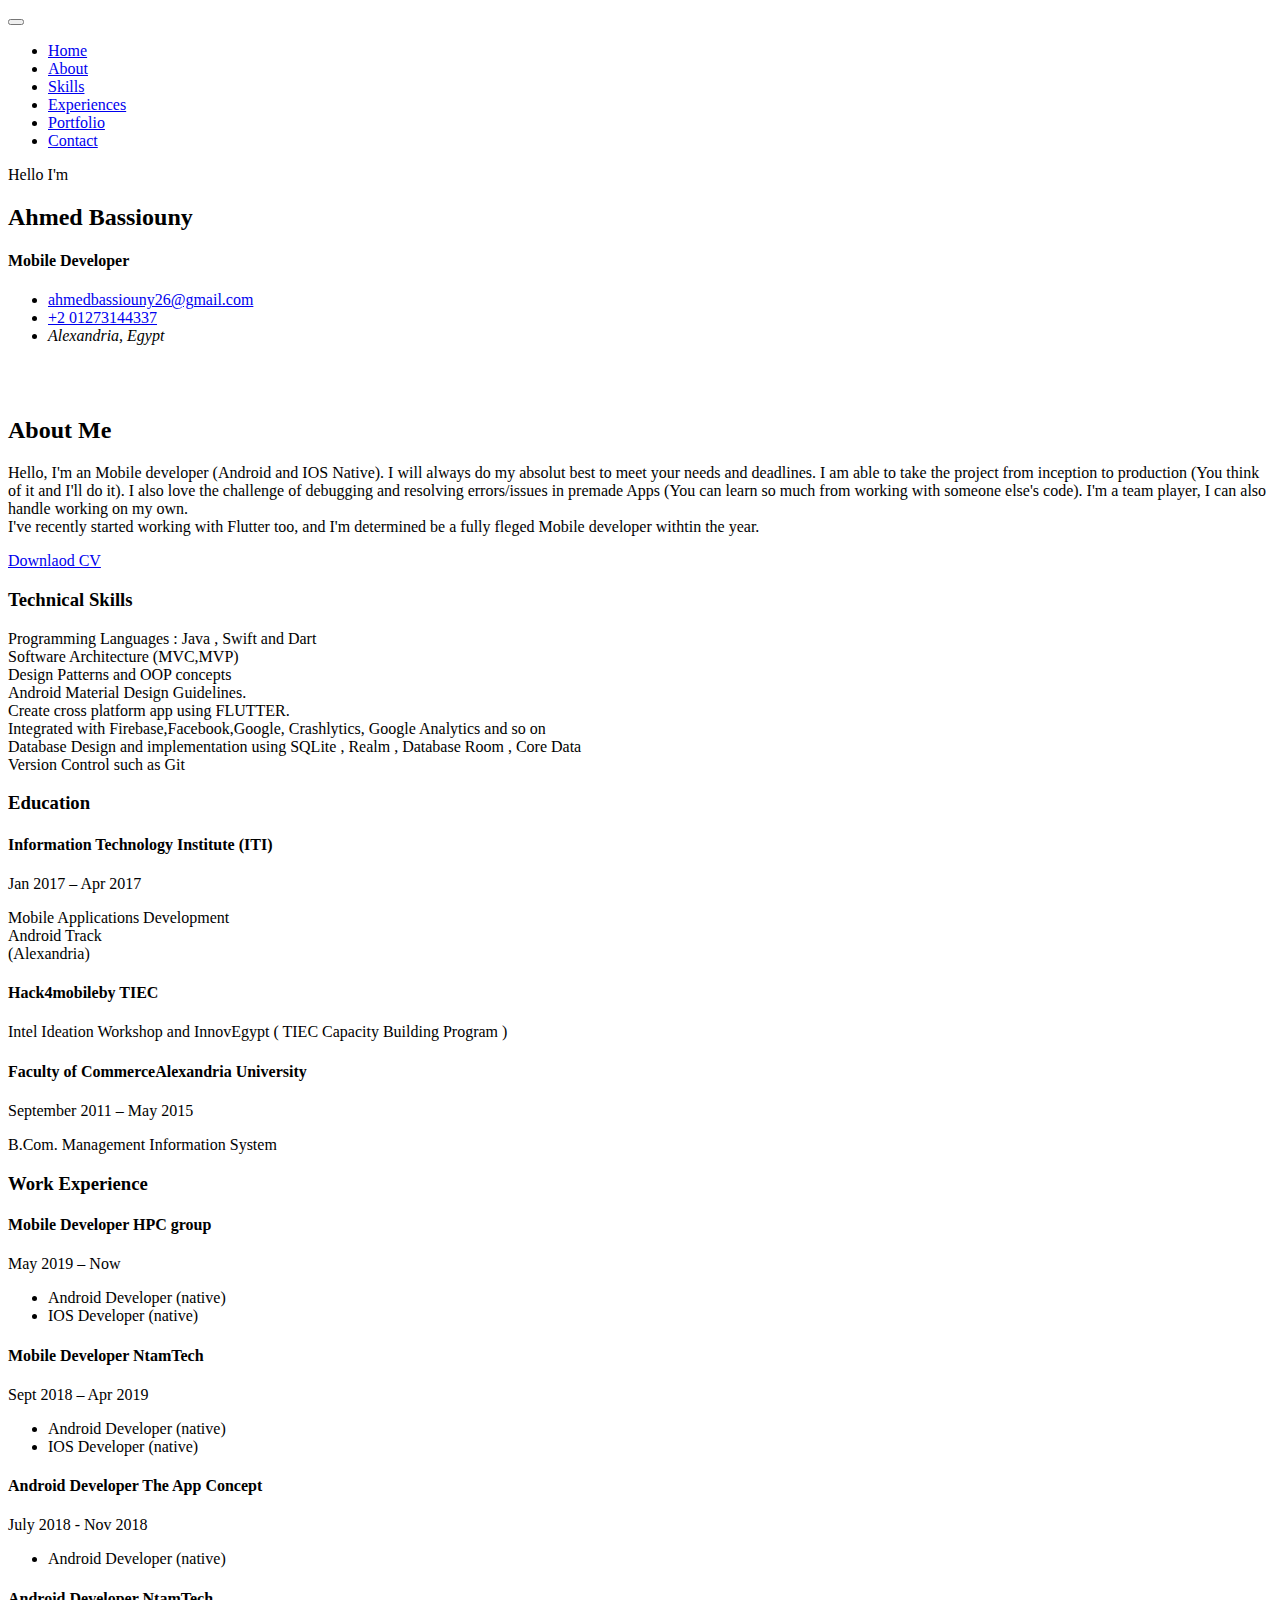
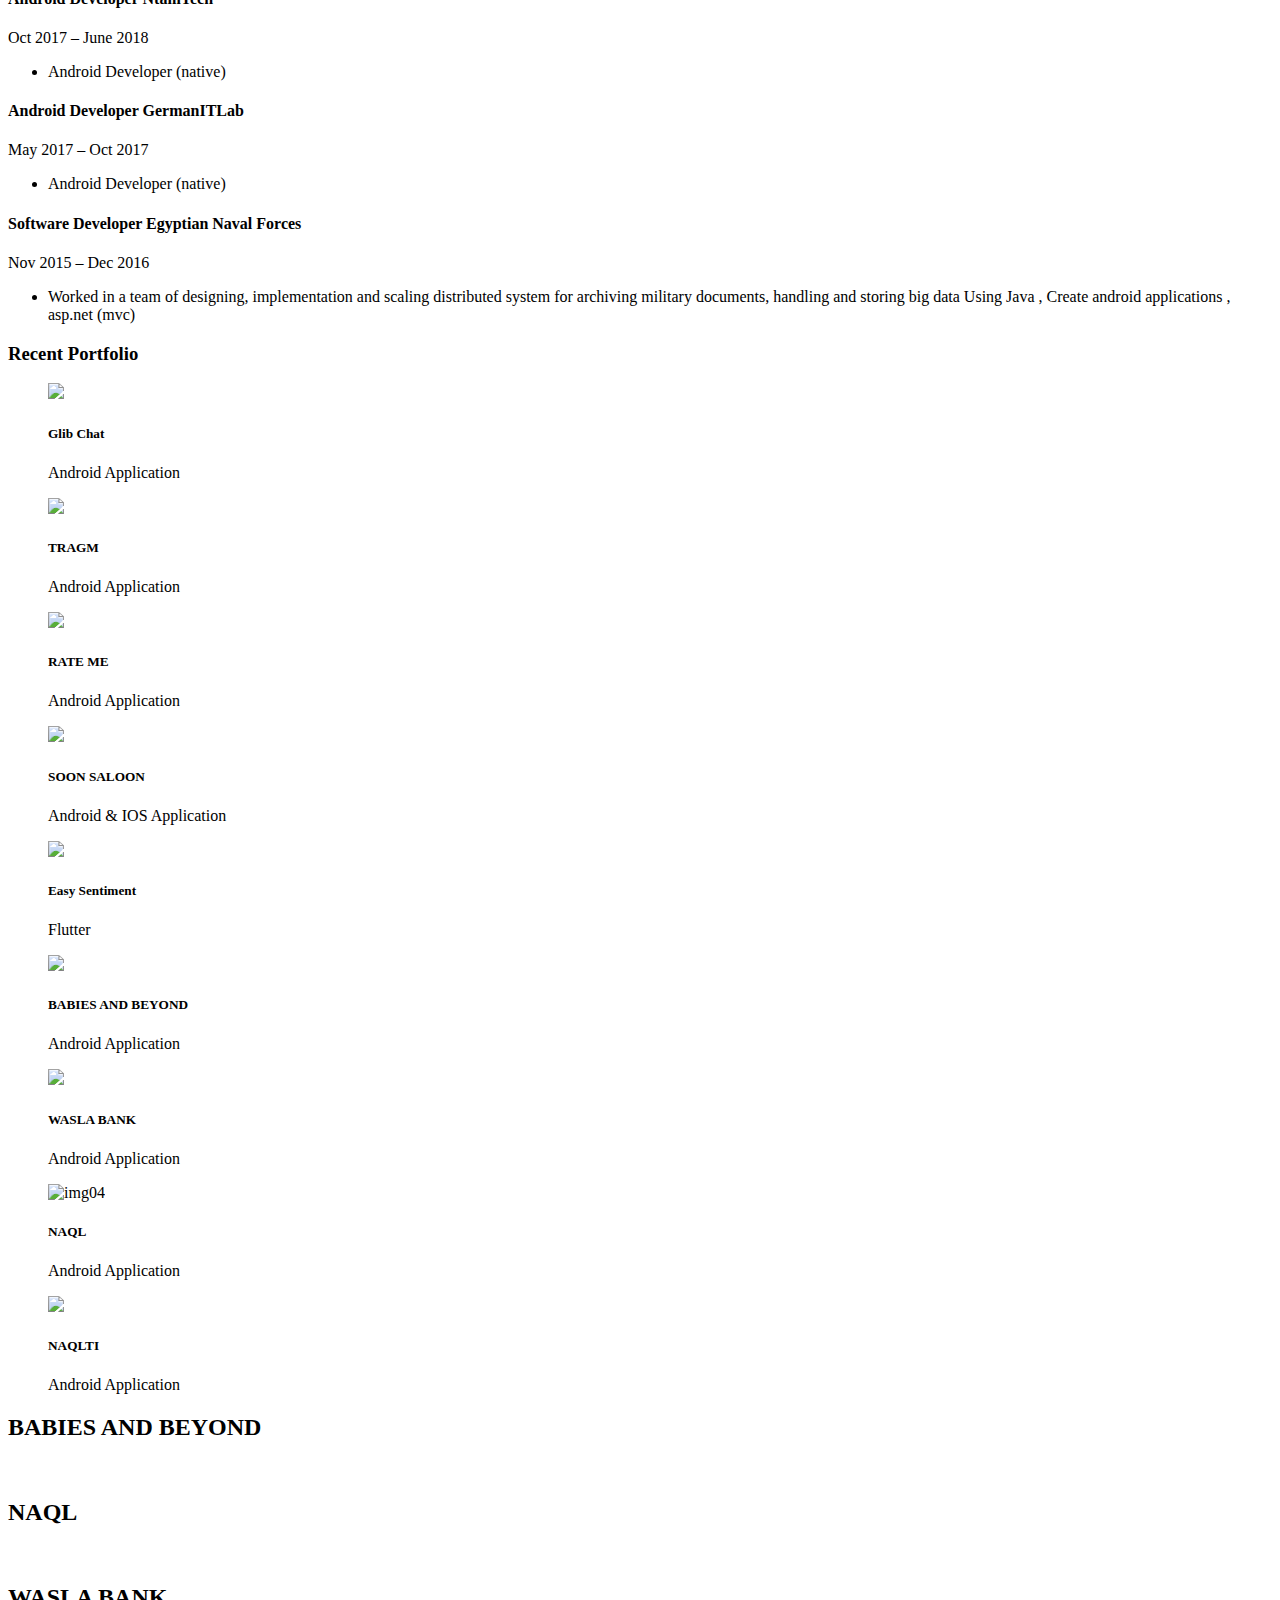
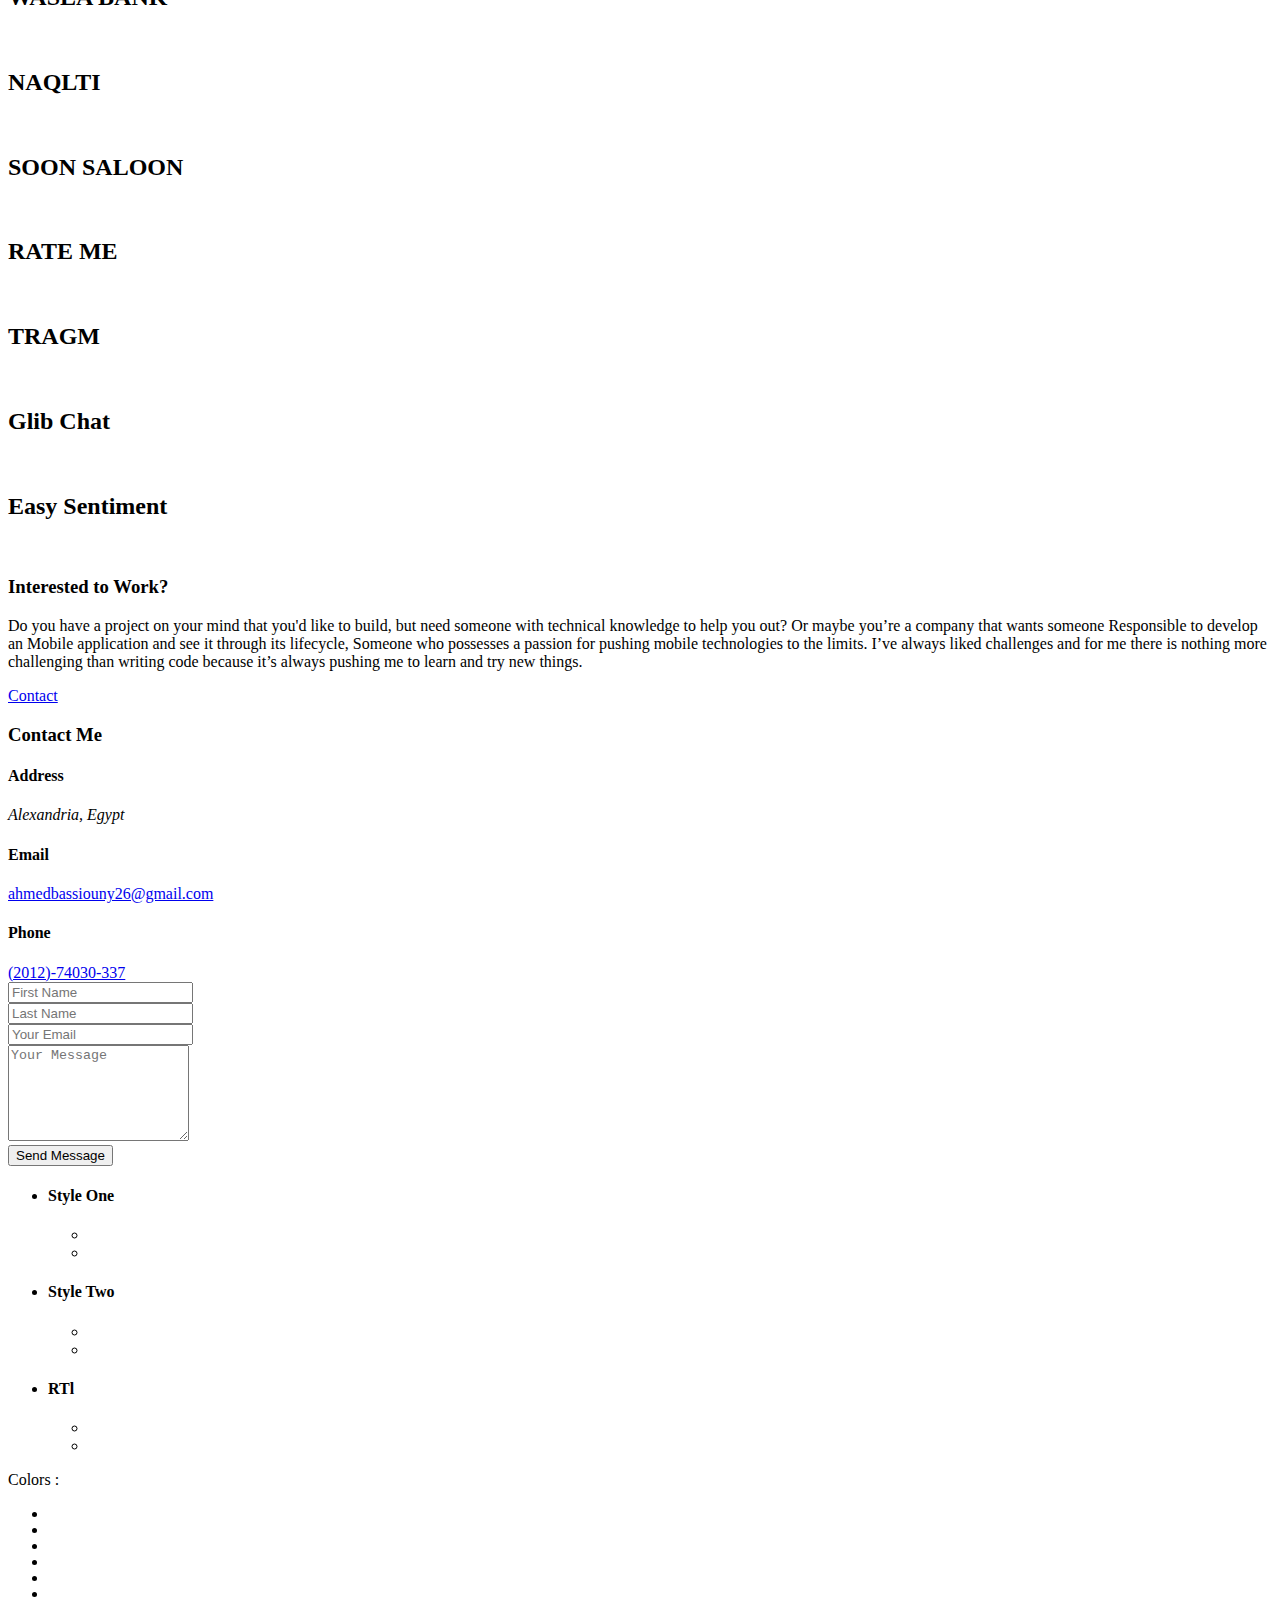
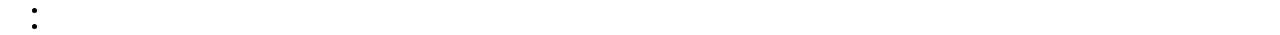
==== commit 39644b1f: "updated" ====
--- a/index.html
+++ b/index.html
@@ -1,4 +1,3 @@
-
 <!doctype html>
 <html lang="en">
     <head>
@@ -6,10 +5,10 @@
         <!-- Required meta tags -->
         <meta charset="utf-8">
         <meta http-equiv="X-UA-Compatible" content="IE=edge">
-        <meta name="description" content="Maha Personal cv/resume template for professional and personal website." />
-        <meta name="keywords" content="creative, cv, designer,  online cv, online resume, powerful portfolio, professional, professional resume, responsive, resume, vcard " />
-        <meta name="developer" content="Md. Siful Islam">
-        <meta name="viewport" content="width=device-width, initial-scale=1, shrink-to-fit=no">
+        <meta name="description" content="Ahmed Bassiouny" />
+        <meta name="keywords" content="Android Developer, IOS Developer, Mobile Developer,  Software Developer,Flutter" />
+        <meta name="developer" content="">
+        <meta name="viewport" content="">
                 
         <!-- FAV AND ICONS   -->
         
@@ -123,7 +122,7 @@
                                 
                                 <ul>
                                     <li class="wow fadeInUp" data-wow-duration="0.8s" data-wow-delay="0.4s"><i class="fa fa-envelope"></i><a href="mailto:">ahmedbassiouny26@gmail.com</a></li>
-                                    <li class="wow fadeInUp" data-wow-duration="0.8s" data-wow-delay="0.5s"><i class="fa fa-phone"></i><a href="callto:">+2 01274030337</a></li>
+                                    <li class="wow fadeInUp" data-wow-duration="0.8s" data-wow-delay="0.5s"><i class="fa fa-phone"></i><a href="callto:">+2 01273144337</a></li>
                                     <li class="wow fadeInUp" data-wow-duration="0.8s" data-wow-delay="0.6s"><i class="fa fa-map-marker"></i><address>Alexandria, Egypt</address></li>
                                 </ul>
                                 
@@ -622,6 +621,16 @@
                             <div class="portfolioContainer row">
                                     <div class="grid-item col-md-4 col-sm-6 col-xs-12 user-interface">
                                             <figure>
+                                                <img src="https://res.cloudinary.com/bassiouny/image/upload/v1571317546/Me/glib_chat/01_-_Glib_Splash_Screen.jpg" >
+                                                <figcaption class="fig-caption">
+                                                    <h5 class="title">Glib Chat</h5>
+                                                    <span class="sub-title">Android Application</span>
+                                                    <a data-fancybox data-src="#mh8"></a>
+                                                </figcaption>
+                                            </figure>
+                                        </div>
+                                        <div class="grid-item col-md-4 col-sm-6 col-xs-12 user-interface">
+                                            <figure>
                                                 <img src="https://res.cloudinary.com/bassiouny/image/upload/v1566724984/Me/tragm/splash_2.png" >
                                                 <figcaption class="fig-caption">
                                                     <h5 class="title">TRAGM</h5>
@@ -652,6 +661,16 @@
                                 </div>
                                 <div class="grid-item col-md-4 col-sm-6 col-xs-12 user-interface">
                                     <figure>
+                                        <img src="https://res.cloudinary.com/bassiouny/image/upload/v1571318774/Me/easysentiment/Simulator_Screen_Shot_-_iPhone_5s_-_2019-10-17_at_15.20.05.png" >
+                                        <figcaption class="fig-caption">
+                                            <h5 class="title">Easy Sentiment</h5>
+                                            <span class="sub-title">Flutter</span>
+                                            <a data-fancybox data-src="#mh9"></a>
+                                        </figcaption>
+                                    </figure>
+                                </div>
+                                <div class="grid-item col-md-4 col-sm-6 col-xs-12 user-interface">
+                                    <figure>
                                         <img src="assets/b&b.png" >
                                         <figcaption class="fig-caption">
                                             <h5 class="title">BABIES AND BEYOND</h5>
@@ -840,6 +859,49 @@
                                             <img src="https://res.cloudinary.com/bassiouny/image/upload/v1566724977/Me/tragm/category_1.png" alt="" class="img-fluid">
                                             <img src="https://res.cloudinary.com/bassiouny/image/upload/v1566724976/Me/tragm/all_videos_2.png" alt="" class="img-fluid">
                                             <img src="https://res.cloudinary.com/bassiouny/image/upload/v1566724983/Me/tragm/one_video_2.png" alt="" class="img-fluid">
+                                        </div>
+                                    </div>
+                                </div>
+                            </div>
+                        </div>
+
+
+                        <div class="mh-portfolio-modal" id="mh8">
+                            <div class="container">
+                                <div class="row mh-portfolio-modal-inner">
+                                    <div class="col-sm-5">
+                                        <h2>Glib Chat</h2>
+                                       
+                                        <!-- <a href="" class="btn btn-fill">Live Demo</a> -->
+                                    </div>
+                                    <div class="col-sm-5">
+                                        <div class="mh-portfolio-modal-img">
+                                            <img src="https://res.cloudinary.com/bassiouny/image/upload/v1571317511/Me/glib_chat/04_-_Registration_action.jpg" alt="" class="img-fluid">
+                                            <img src="https://res.cloudinary.com/bassiouny/image/upload/v1571317515/Me/glib_chat/08_-_contacts.jpg" alt="" class="img-fluid">
+                                            <img src="https://res.cloudinary.com/bassiouny/image/upload/v1571317526/Me/glib_chat/Chat_3.png" alt="" class="img-fluid">
+                                            <img src="https://res.cloudinary.com/bassiouny/image/upload/v1571317538/Me/glib_chat/Chat_6.png" alt="" class="img-fluid">
+                                        </div>
+                                    </div>
+                                </div>
+                            </div>
+                        </div>
+
+                        <div class="mh-portfolio-modal" id="mh9">
+                            <div class="container">
+                                <div class="row mh-portfolio-modal-inner">
+                                    <div class="col-sm-5">
+                                        <h2>Easy Sentiment</h2>
+                                       
+                                        <!-- <a href="" class="btn btn-fill">Live Demo</a> -->
+                                    </div>
+                                    <div class="col-sm-5">
+                                        <div class="mh-portfolio-modal-img">
+                                            <img src="https://res.cloudinary.com/bassiouny/image/upload/v1571318587/Me/easysentiment/Simulator_Screen_Shot_-_iPhone_5s_-_2019-10-17_at_15.20.09.png" alt="" class="img-fluid">
+                                            <img src="https://res.cloudinary.com/bassiouny/image/upload/v1571318584/Me/easysentiment/Simulator_Screen_Shot_-_iPhone_5s_-_2019-10-17_at_14.32.41.png" alt="" class="img-fluid">
+                                            <img src="https://res.cloudinary.com/bassiouny/image/upload/v1571318584/Me/easysentiment/Simulator_Screen_Shot_-_iPhone_5s_-_2019-10-17_at_15.19.35.png" alt="" class="img-fluid">
+                                            <img src="https://res.cloudinary.com/bassiouny/image/upload/v1571318586/Me/easysentiment/Simulator_Screen_Shot_-_iPhone_5s_-_2019-10-17_at_15.19.47.png" alt="" class="img-fluid">
+                                            <img src="https://res.cloudinary.com/bassiouny/image/upload/v1571318586/Me/easysentiment/Simulator_Screen_Shot_-_iPhone_5s_-_2019-10-17_at_15.19.53.png" alt="" class="img-fluid">
+                                            <img src="https://res.cloudinary.com/bassiouny/image/upload/v1571318585/Me/easysentiment/Simulator_Screen_Shot_-_iPhone_5s_-_2019-10-17_at_15.20.02.png" alt="" class="img-fluid">
                                         </div>
                                     </div>
                                 </div>
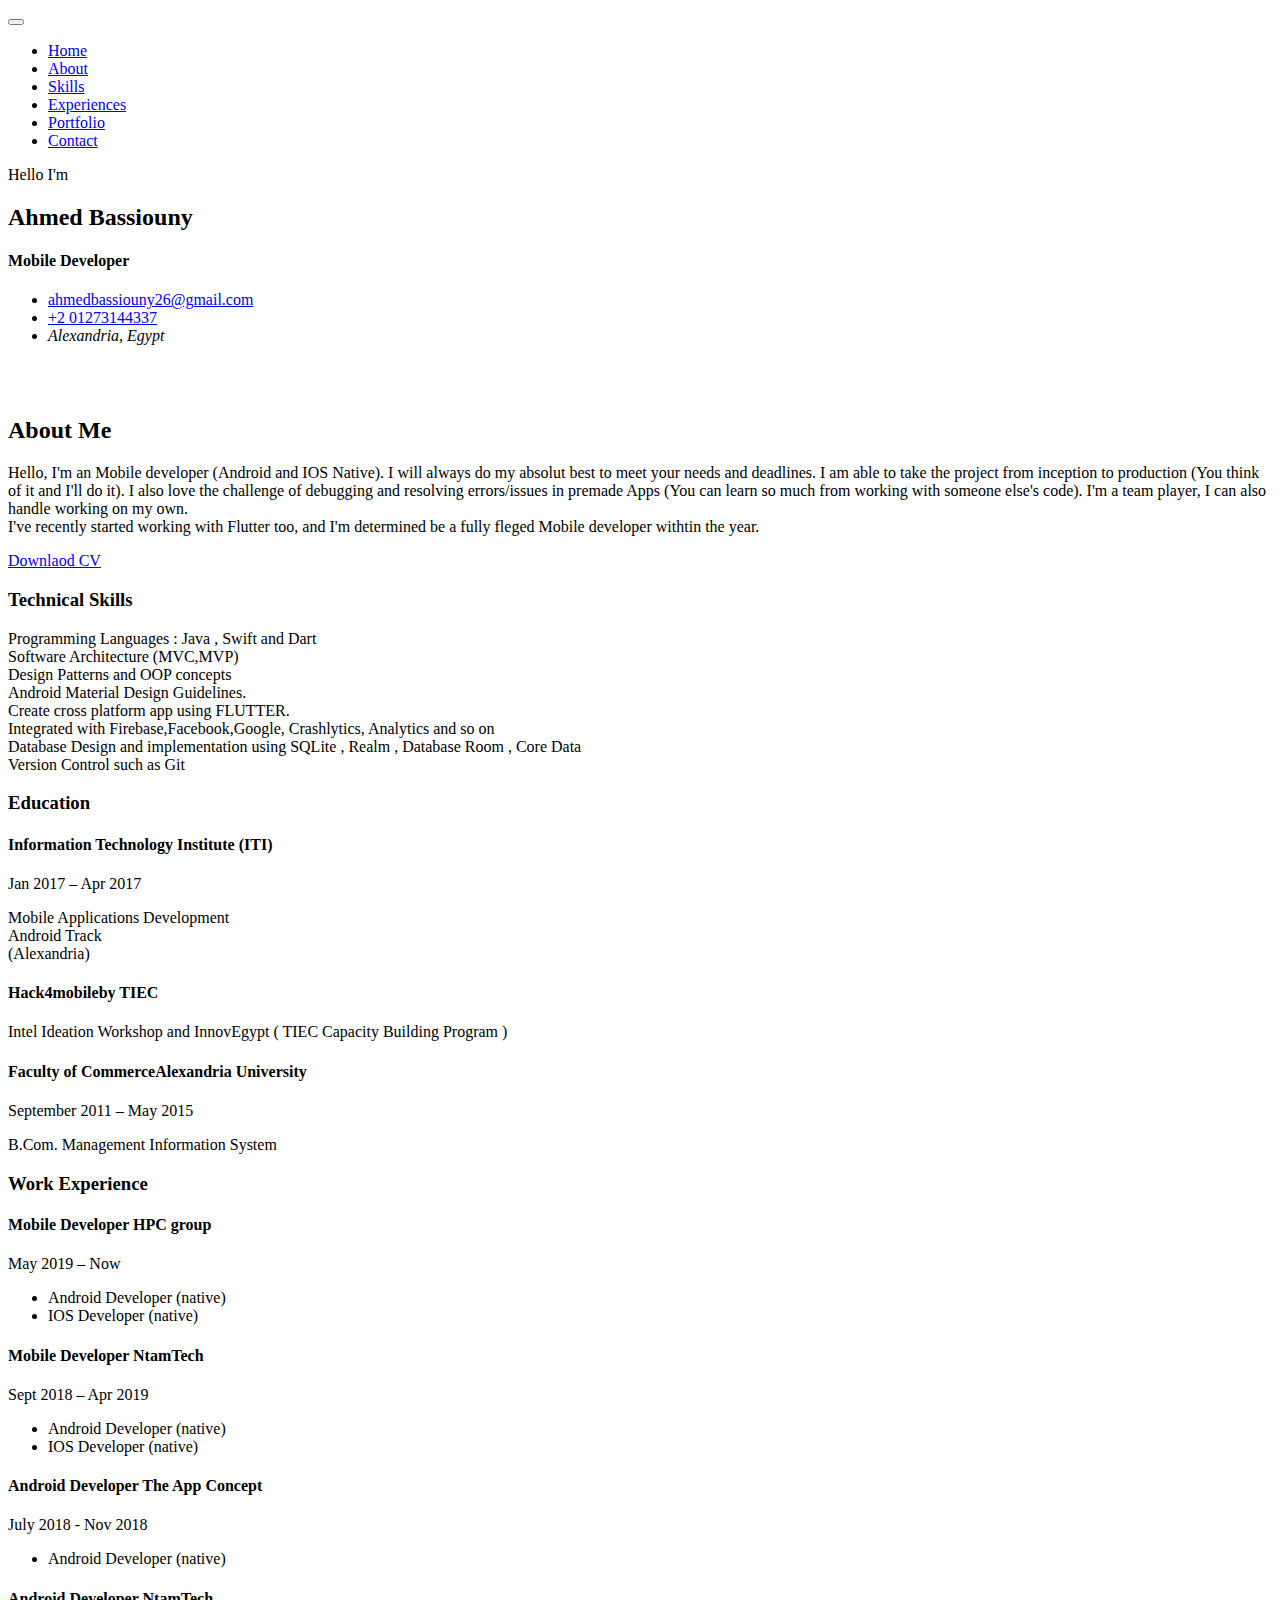
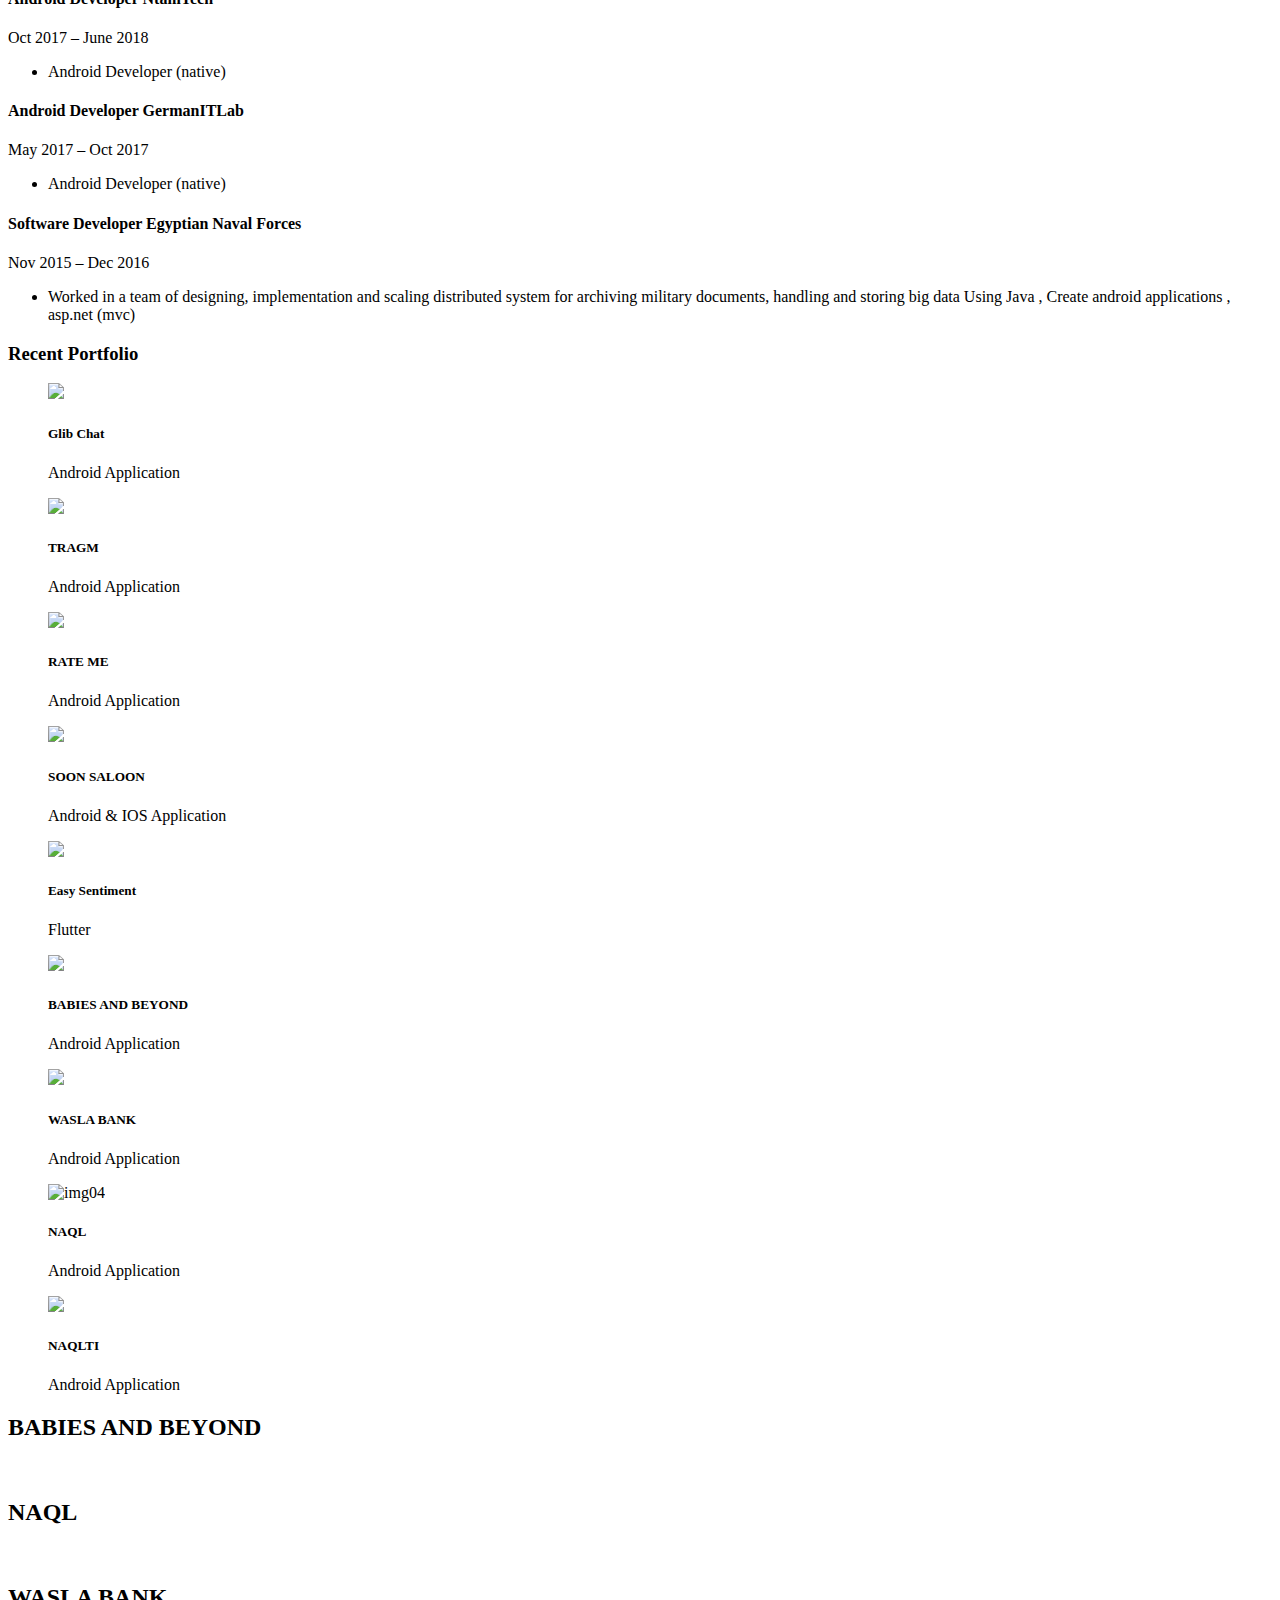
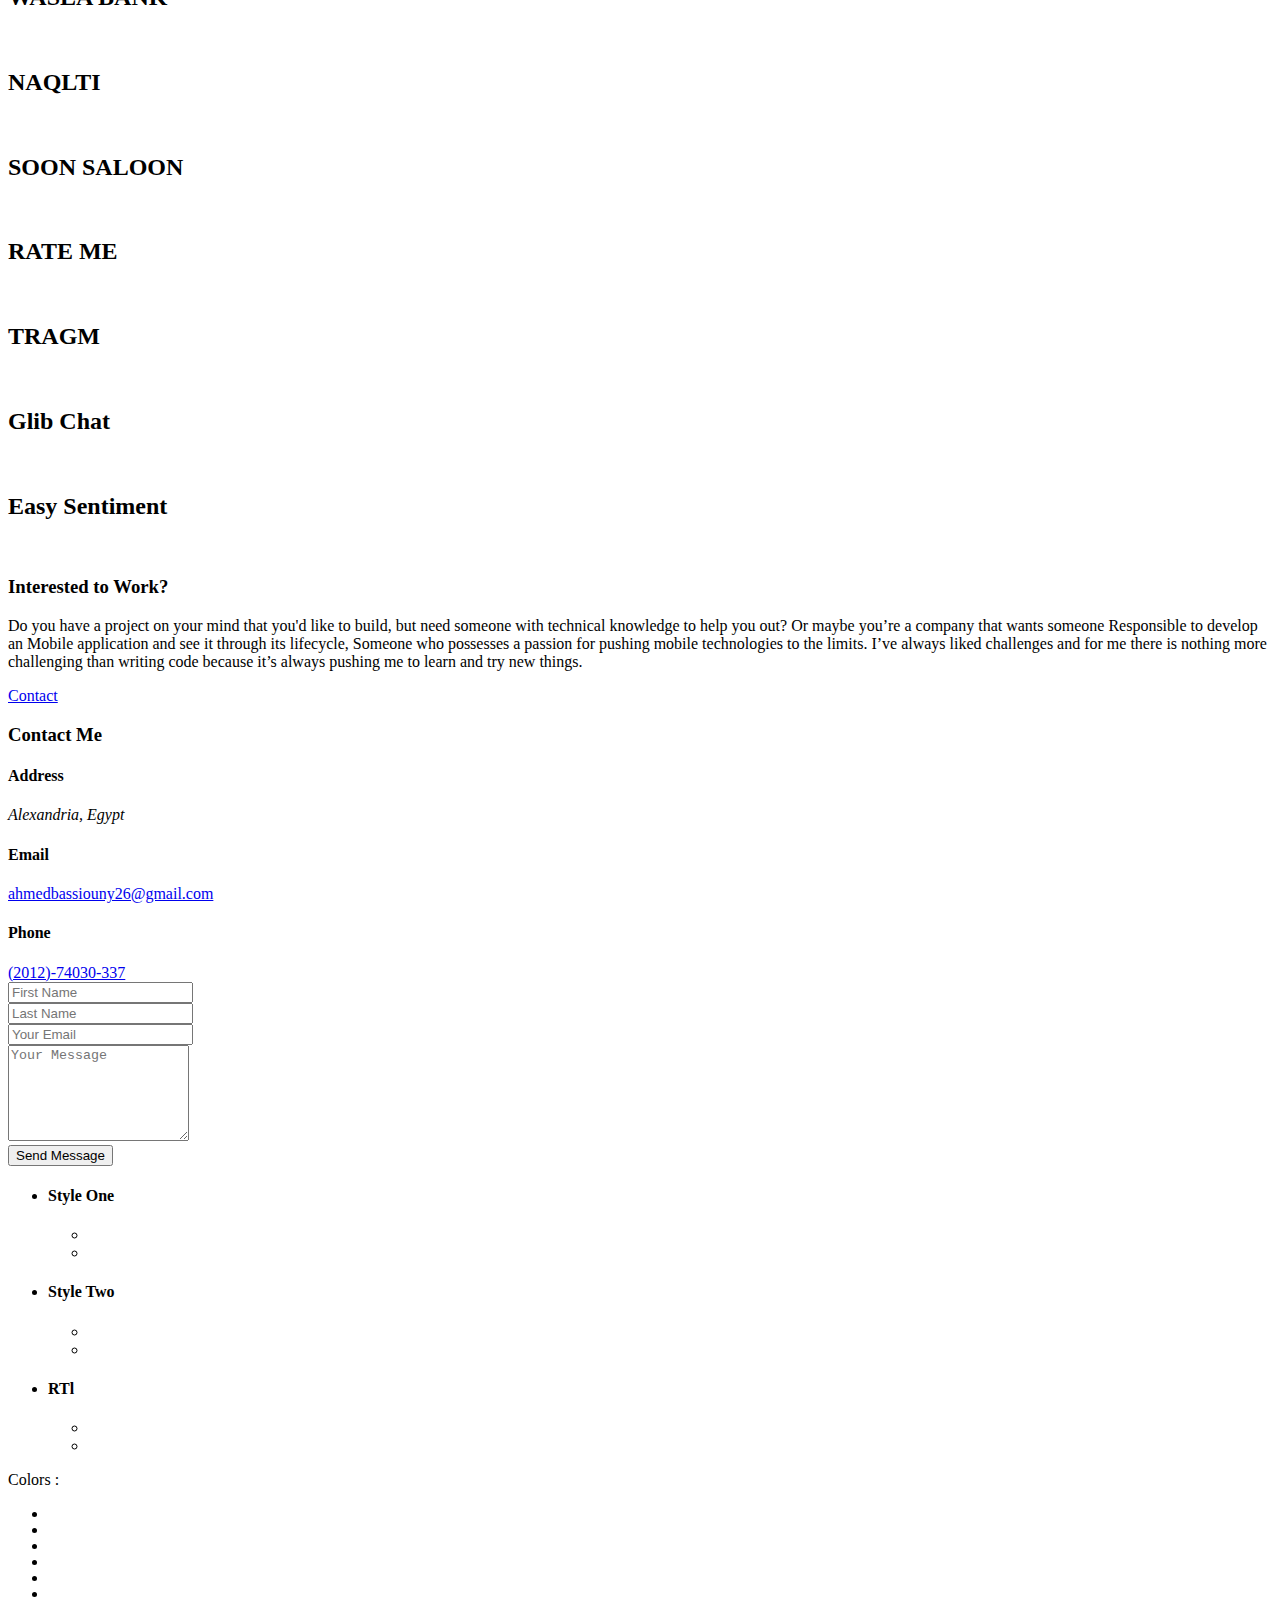
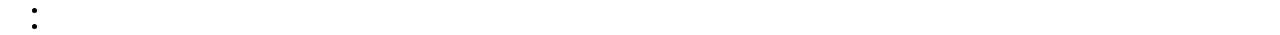
==== commit 8a8f3e3f: "updated" ====
--- a/index.html
+++ b/index.html
@@ -440,7 +440,7 @@
                                         <div class="candidatos">
                                             <div class="parcial">
                                                 <div class="info">
-                                                    <div class="nome">Integrated with Firebase,Facebook,Google, Crashlytics, Google Analytics and so on</div>
+                                                    <div class="nome">Integrated with Firebase,Facebook,Google, Crashlytics, Analytics and so on</div>
                                                     <!-- <div class="percentagem-num">38%</div> -->
                                                 </div>
                                                 <!-- <div class="progressBar">
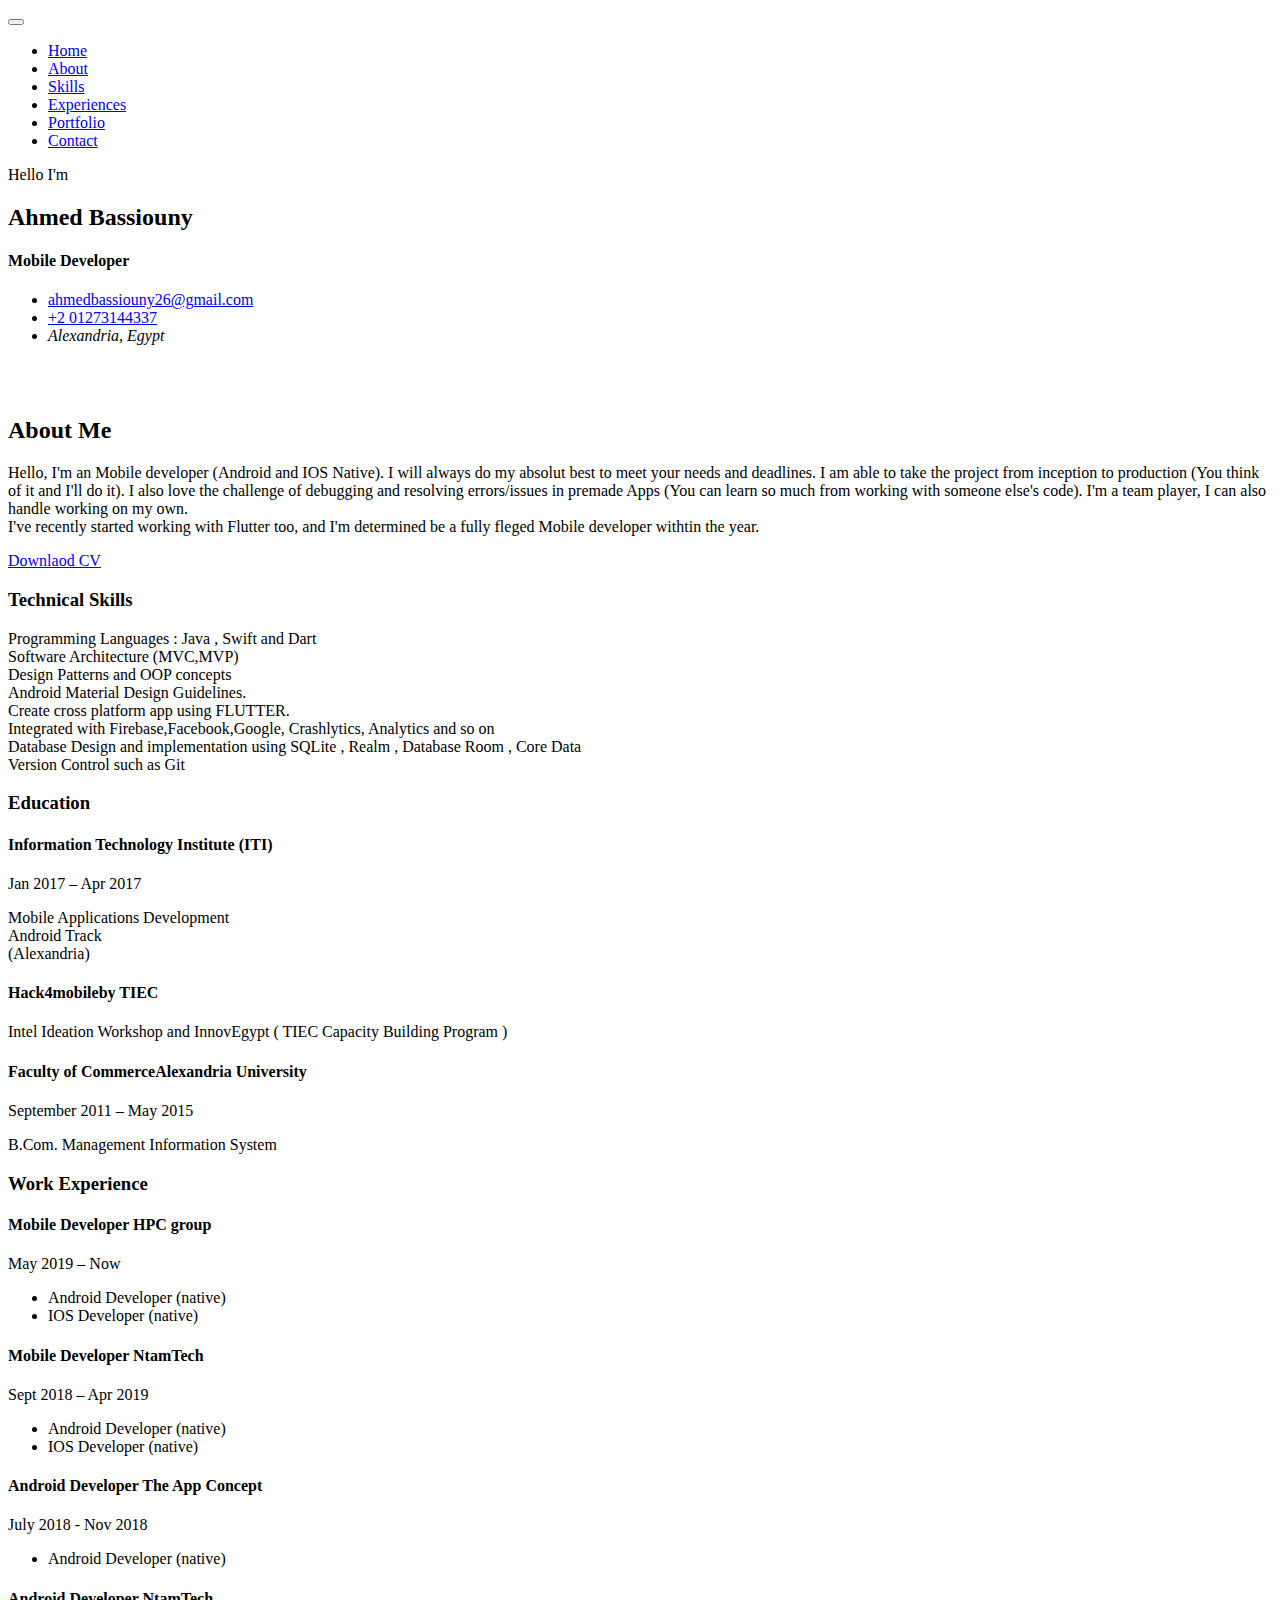
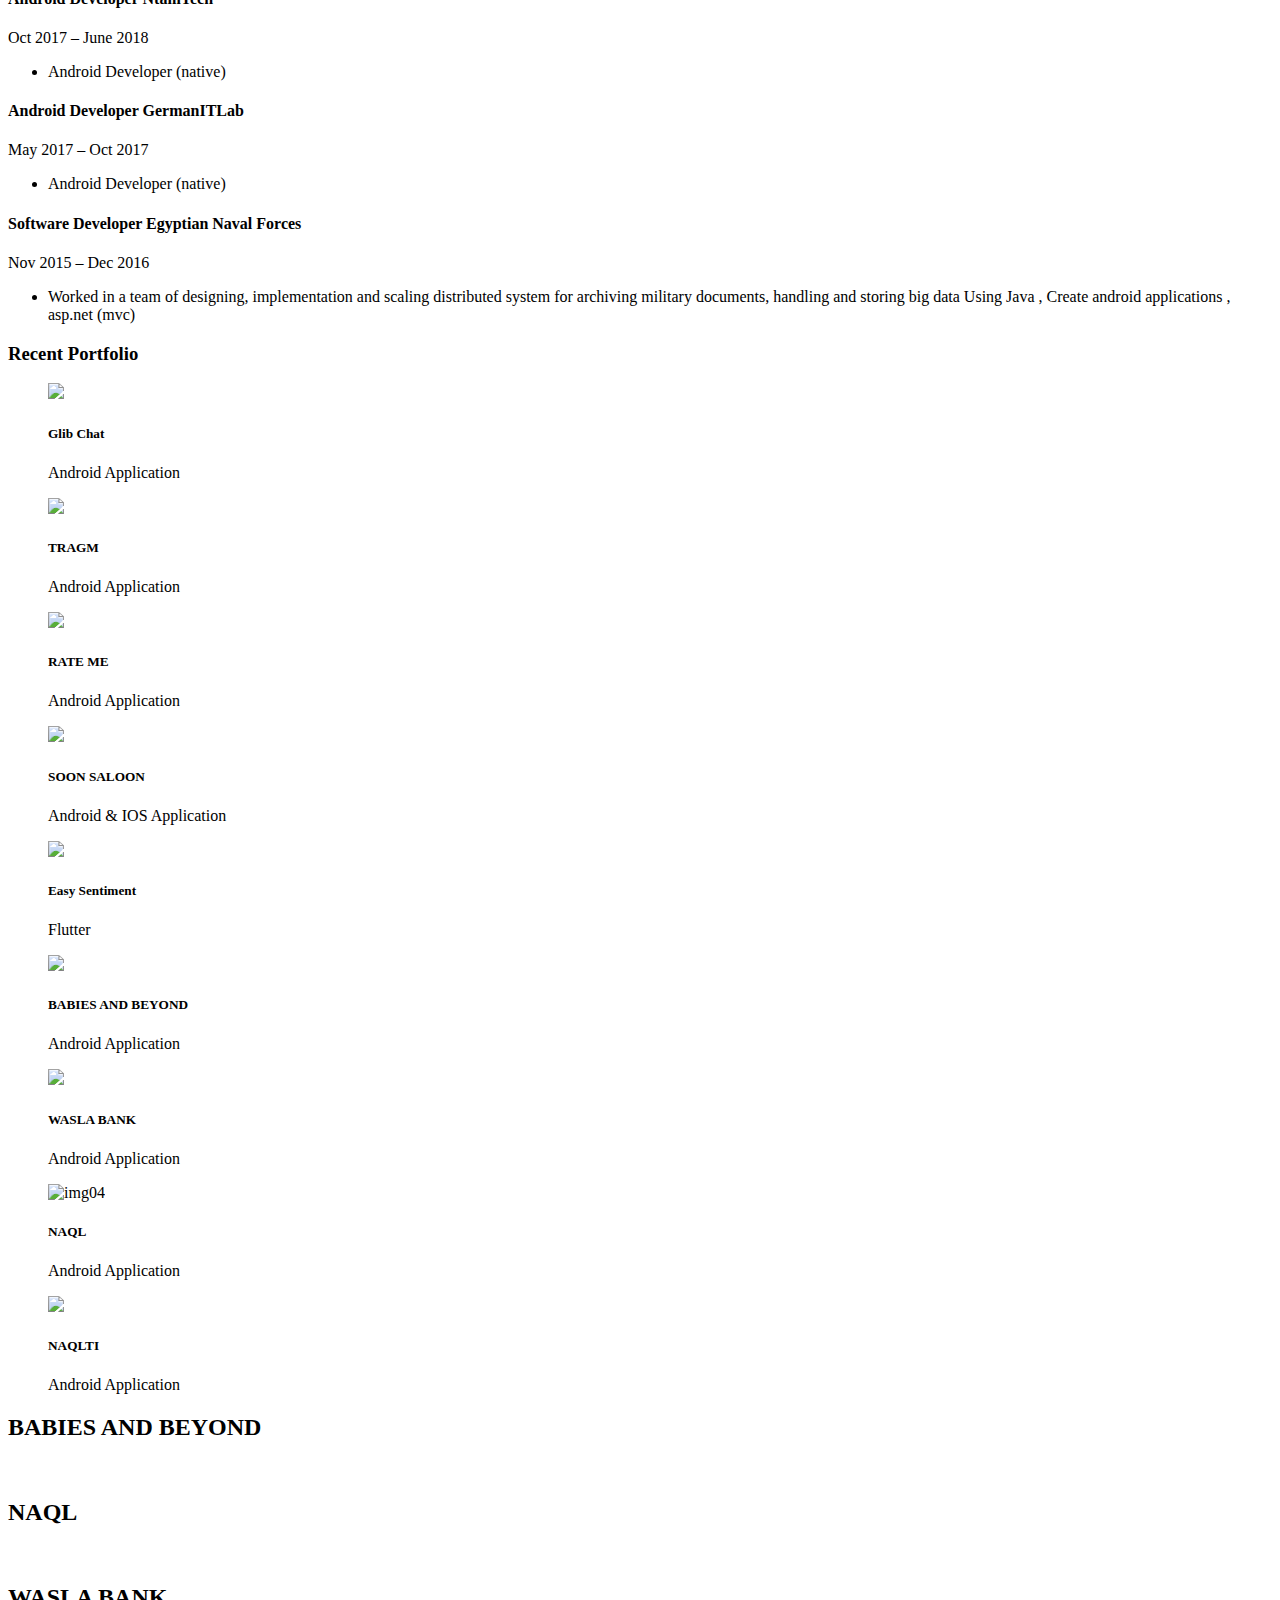
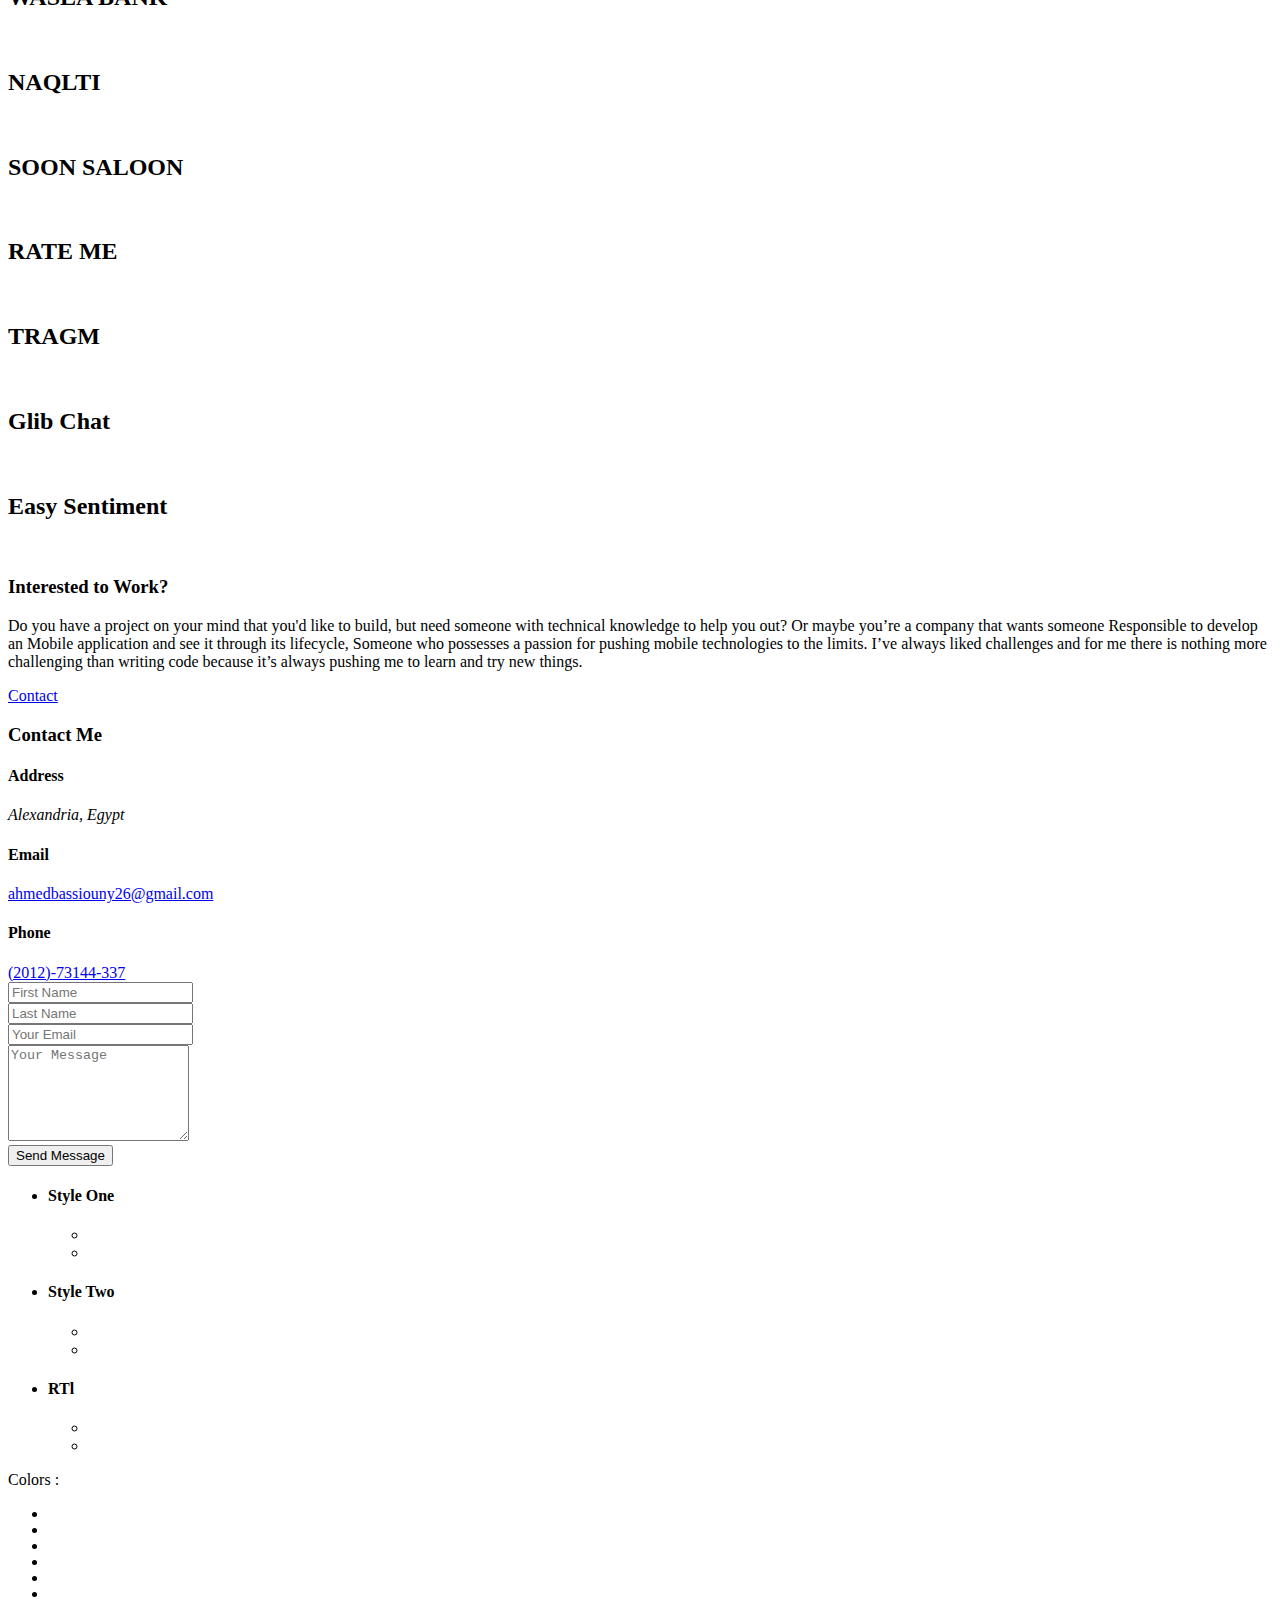
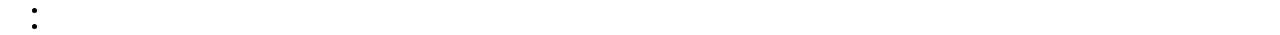
==== commit f5d4dd5f: "updated" ====
--- a/index.html
+++ b/index.html
@@ -1181,7 +1181,7 @@
                                             </div>
                                             <div class="each-info media-body">
                                                 <h4>Phone</h4>
-                                                <a href="callto:(+2)-012-74030337">(2012)-74030-337</a><br>
+                                                <a href="callto:(+2)-012-74030337">(2012)-73144-337</a><br>
                                             </div>
                                         </div>
                                     </div>
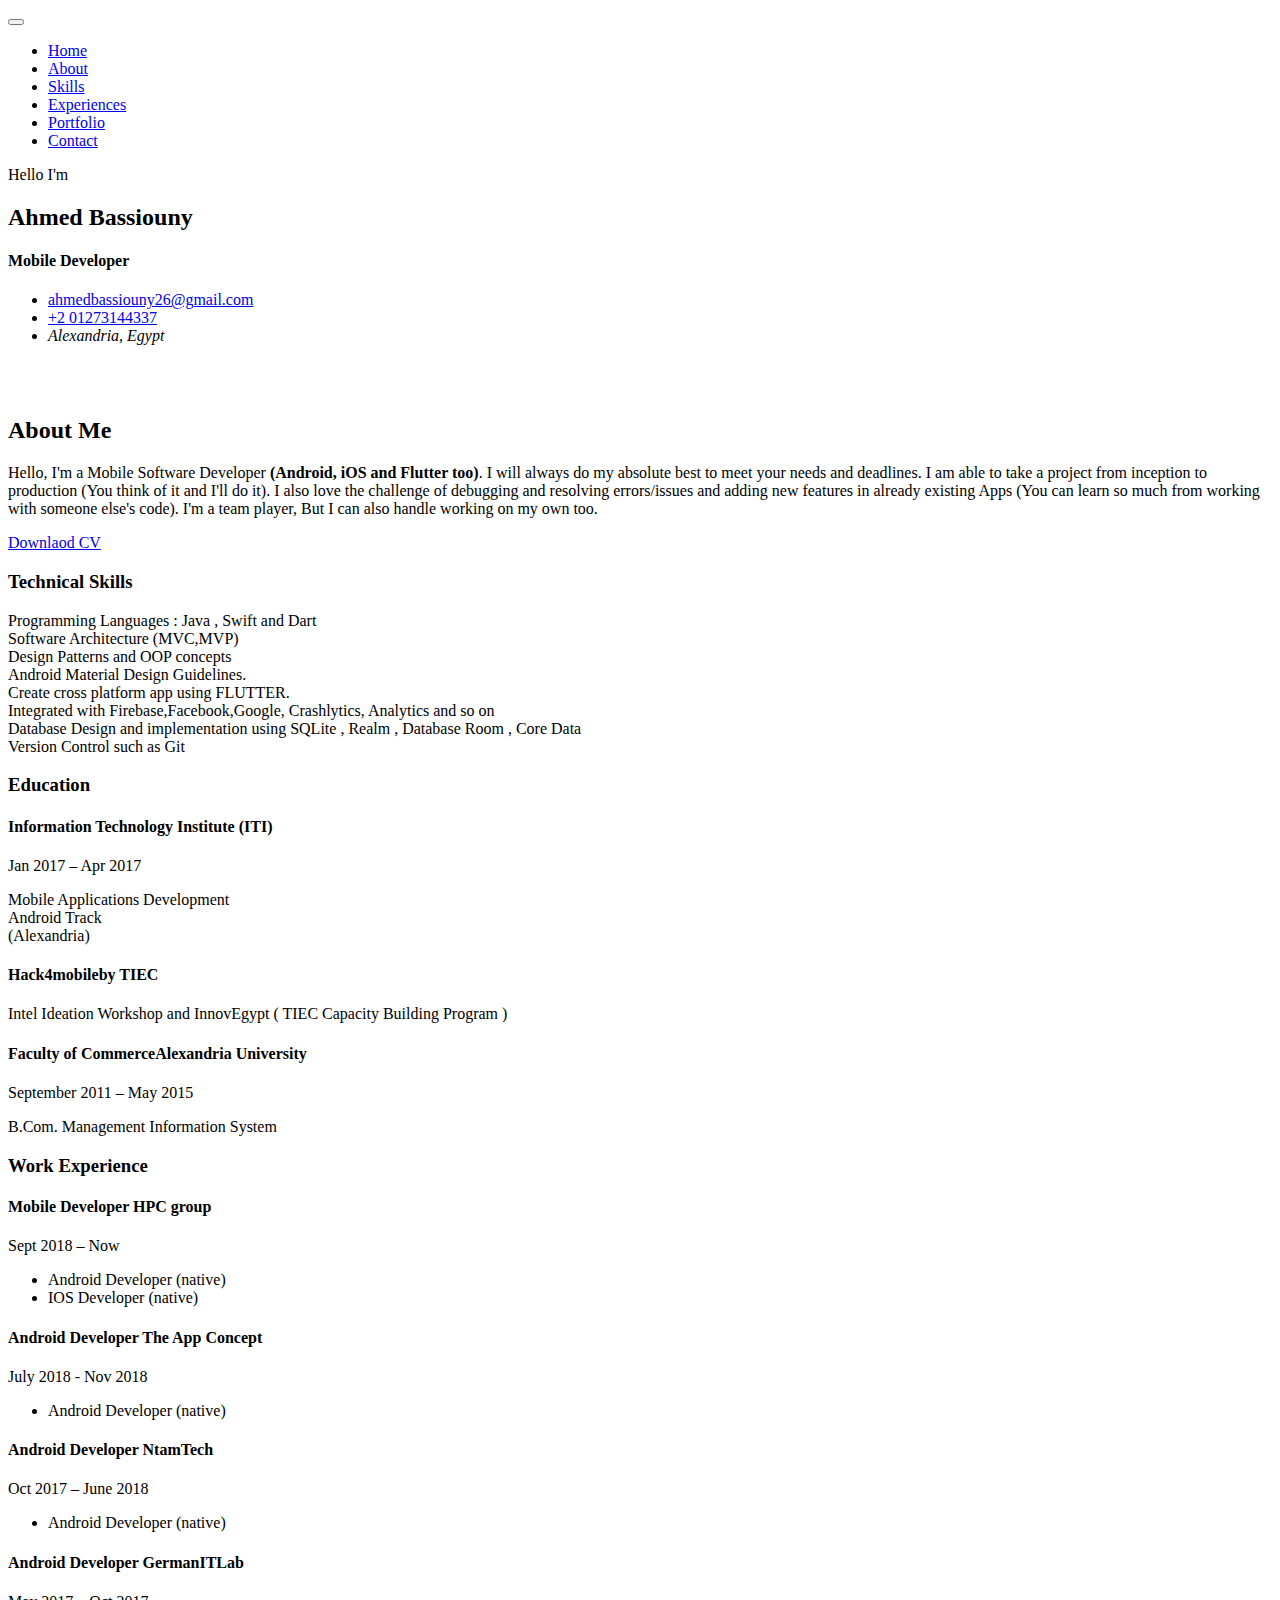
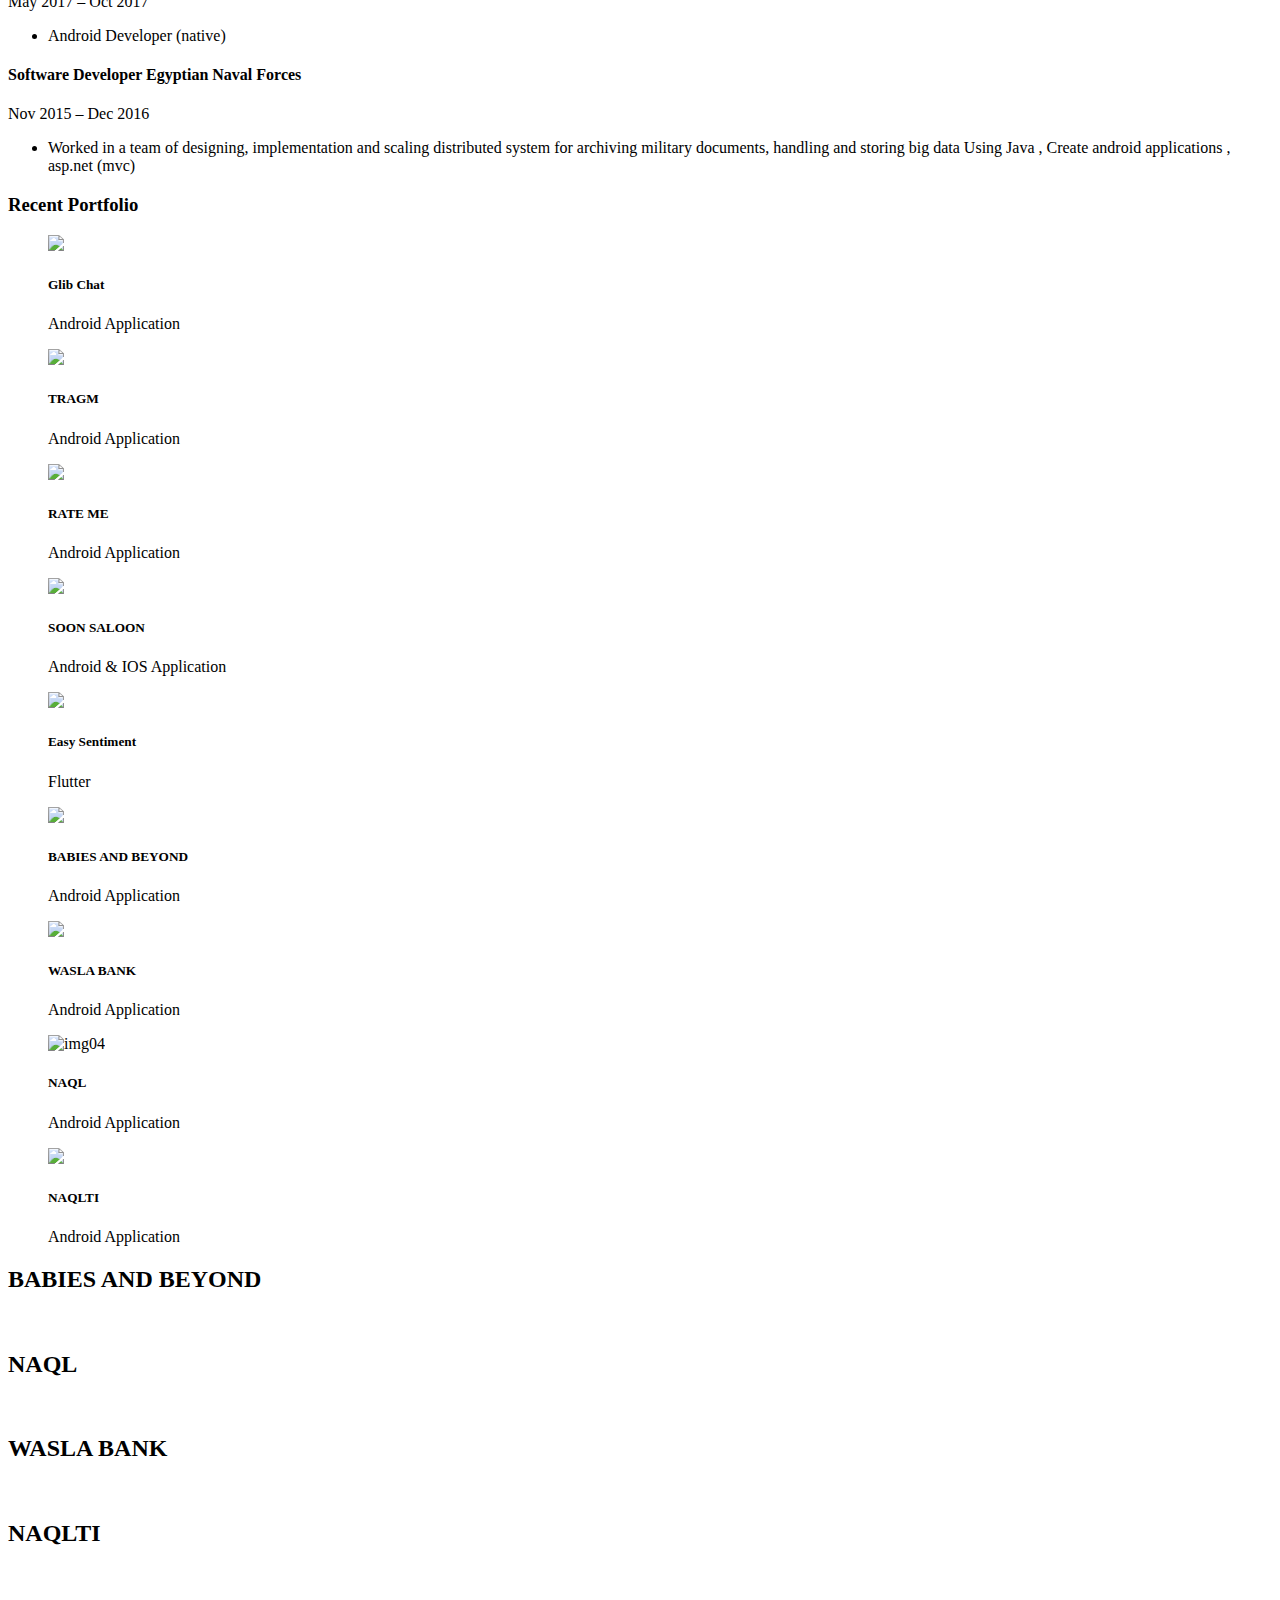
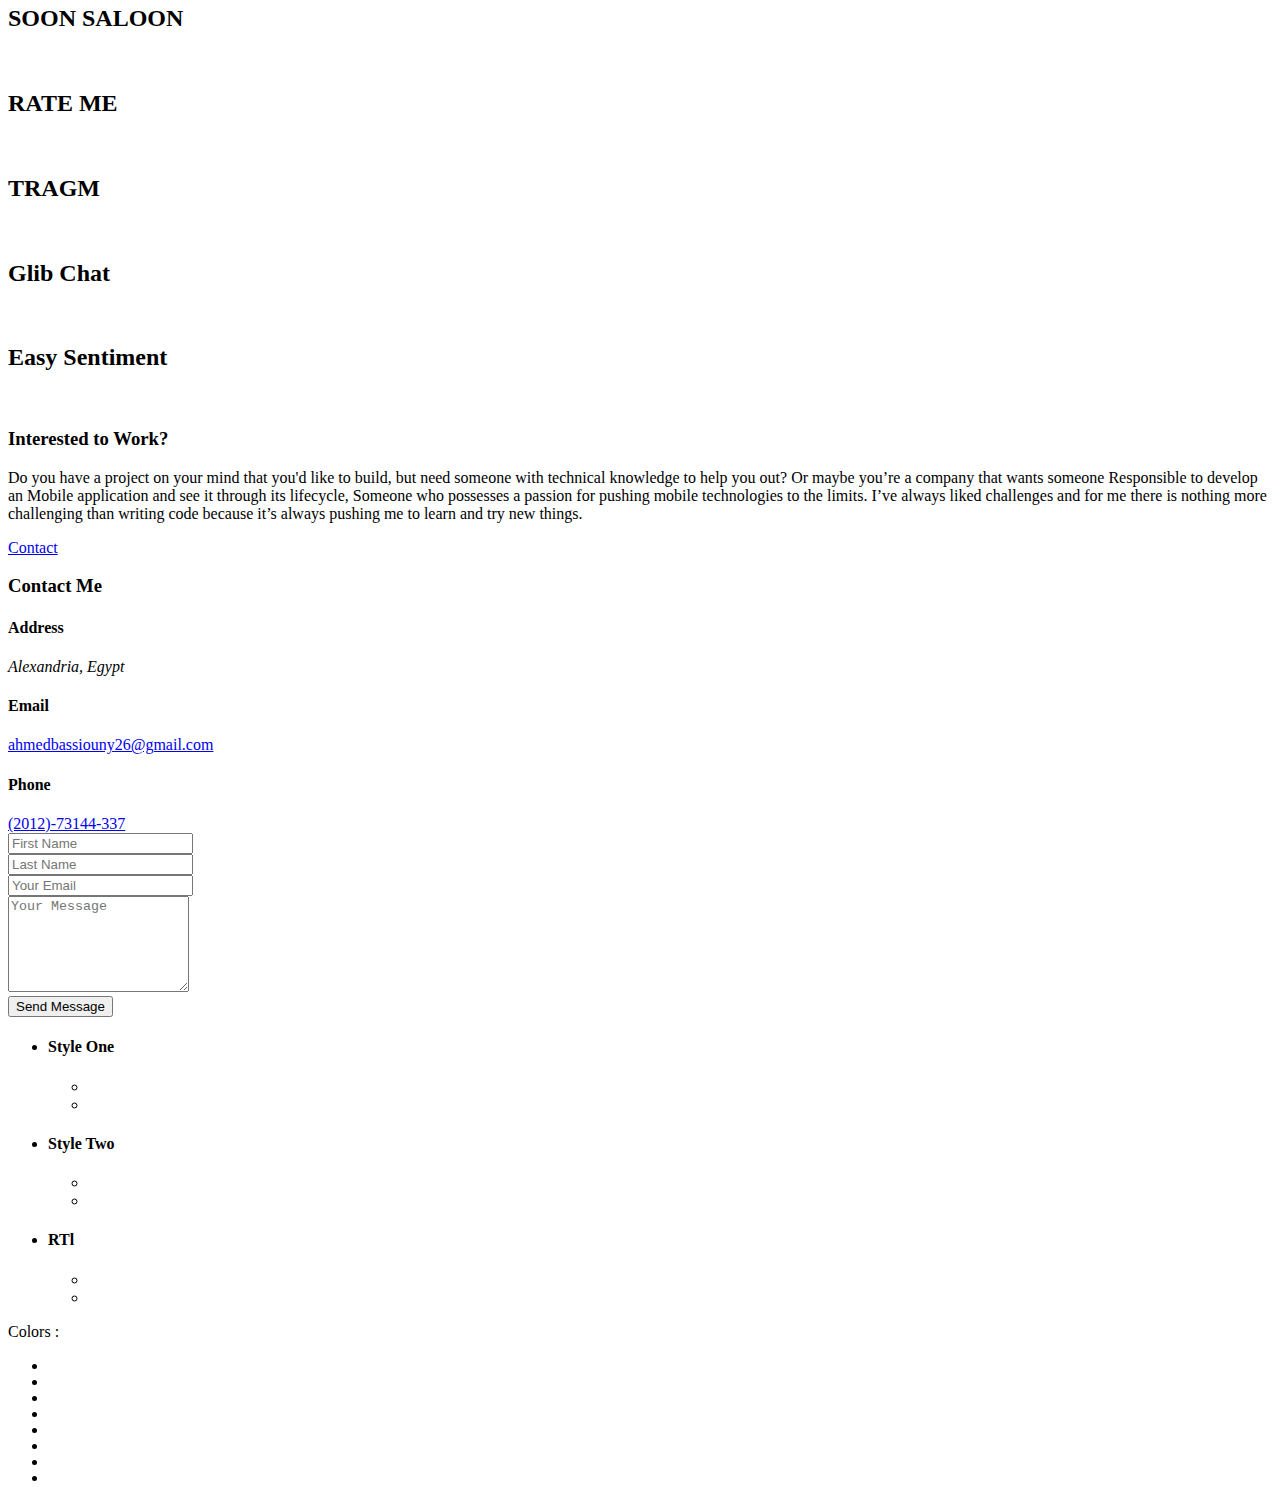
==== commit 1e1c51f5: "Update index.html" ====
--- a/index.html
+++ b/index.html
@@ -162,11 +162,7 @@
                     <div class="col-sm-12 col-md-6">
                         <div class="mh-about-inner">
                             <h2 class="wow fadeInUp" data-wow-duration="0.8s" data-wow-delay="0.1s">About Me</h2>
-                            <p class="wow fadeInUp" data-wow-duration="0.8s" data-wow-delay="0.2s">Hello, I'm an Mobile developer (Android and IOS Native). I will always do my absolut best to meet your needs and deadlines. 
-                                I am able to take the project from inception to production (You think of it and I'll do it).
-                                I also love the challenge of debugging and resolving errors/issues in premade Apps (You can learn so much from working with someone else's code).
-                                I'm a team player, I can also handle working on my own.<br/>
-                                I've recently started working with Flutter too, and I'm determined be a fully fleged Mobile developer withtin the year.</p>
+                            <p class="wow fadeInUp" data-wow-duration="0.8s" data-wow-delay="0.2s">Hello, I'm a Mobile Software Developer <b>(Android, iOS and Flutter too)</b>. I will always do my absolute best to meet your needs and deadlines. I am able to take a project from inception to production (You think of it and I'll do it). I also love the challenge of debugging and resolving errors/issues and adding new features in already existing Apps (You can learn so much from working with someone else's code). I'm a team player, But I can also handle working on my own too.</p>
                             <div class="mh-about-tag wow fadeInUp" data-wow-duration="0.8s" data-wow-delay="0.3s">
                                 <ul>
                                     <!-- <li><span>Java</span></li>
@@ -543,21 +539,12 @@
                                        <!-- Education Institutes-->
                                        <div class="mh-work-item dark-bg wow fadeInUp" data-wow-duration="0.8s" data-wow-delay="0.4s">
                                             <h4>Mobile Developer <a>HPC group</a></h4>
-                                            <div class="mh-eduyear">May 2019 – Now</div>
+                                            <div class="mh-eduyear">Sept 2018 – Now</div>
                                             <ul class="work-responsibility">
                                                 <li><i class="fa fa-circle"></i>Android Developer (native)</li>
                                                 <li><i class="fa fa-circle"></i>IOS Developer (native)</li>
                                             </ul>
-                                        </div> 
-                                    <!-- Education Institutes-->
-                                    <div class="mh-work-item dark-bg wow fadeInUp" data-wow-duration="0.8s" data-wow-delay="0.4s">
-                                        <h4>Mobile Developer <a>NtamTech</a></h4>
-                                        <div class="mh-eduyear">Sept 2018 – Apr 2019</div>
-                                        <ul class="work-responsibility">
-                                            <li><i class="fa fa-circle"></i>Android Developer (native)</li>
-                                            <li><i class="fa fa-circle"></i>IOS Developer (native)</li>
-                                        </ul>
-                                    </div>                                
+                                        </div>                               
                                     <!-- Education Institutes-->
                                     <div class="mh-work-item dark-bg wow fadeInUp" data-wow-duration="0.8s" data-wow-delay="0.6s">
                                         <h4>Android Developer <a >The App Concept</a></h4>
@@ -1354,4 +1341,4 @@
         </div>
     </div>
 </body>
-</html>+</html>
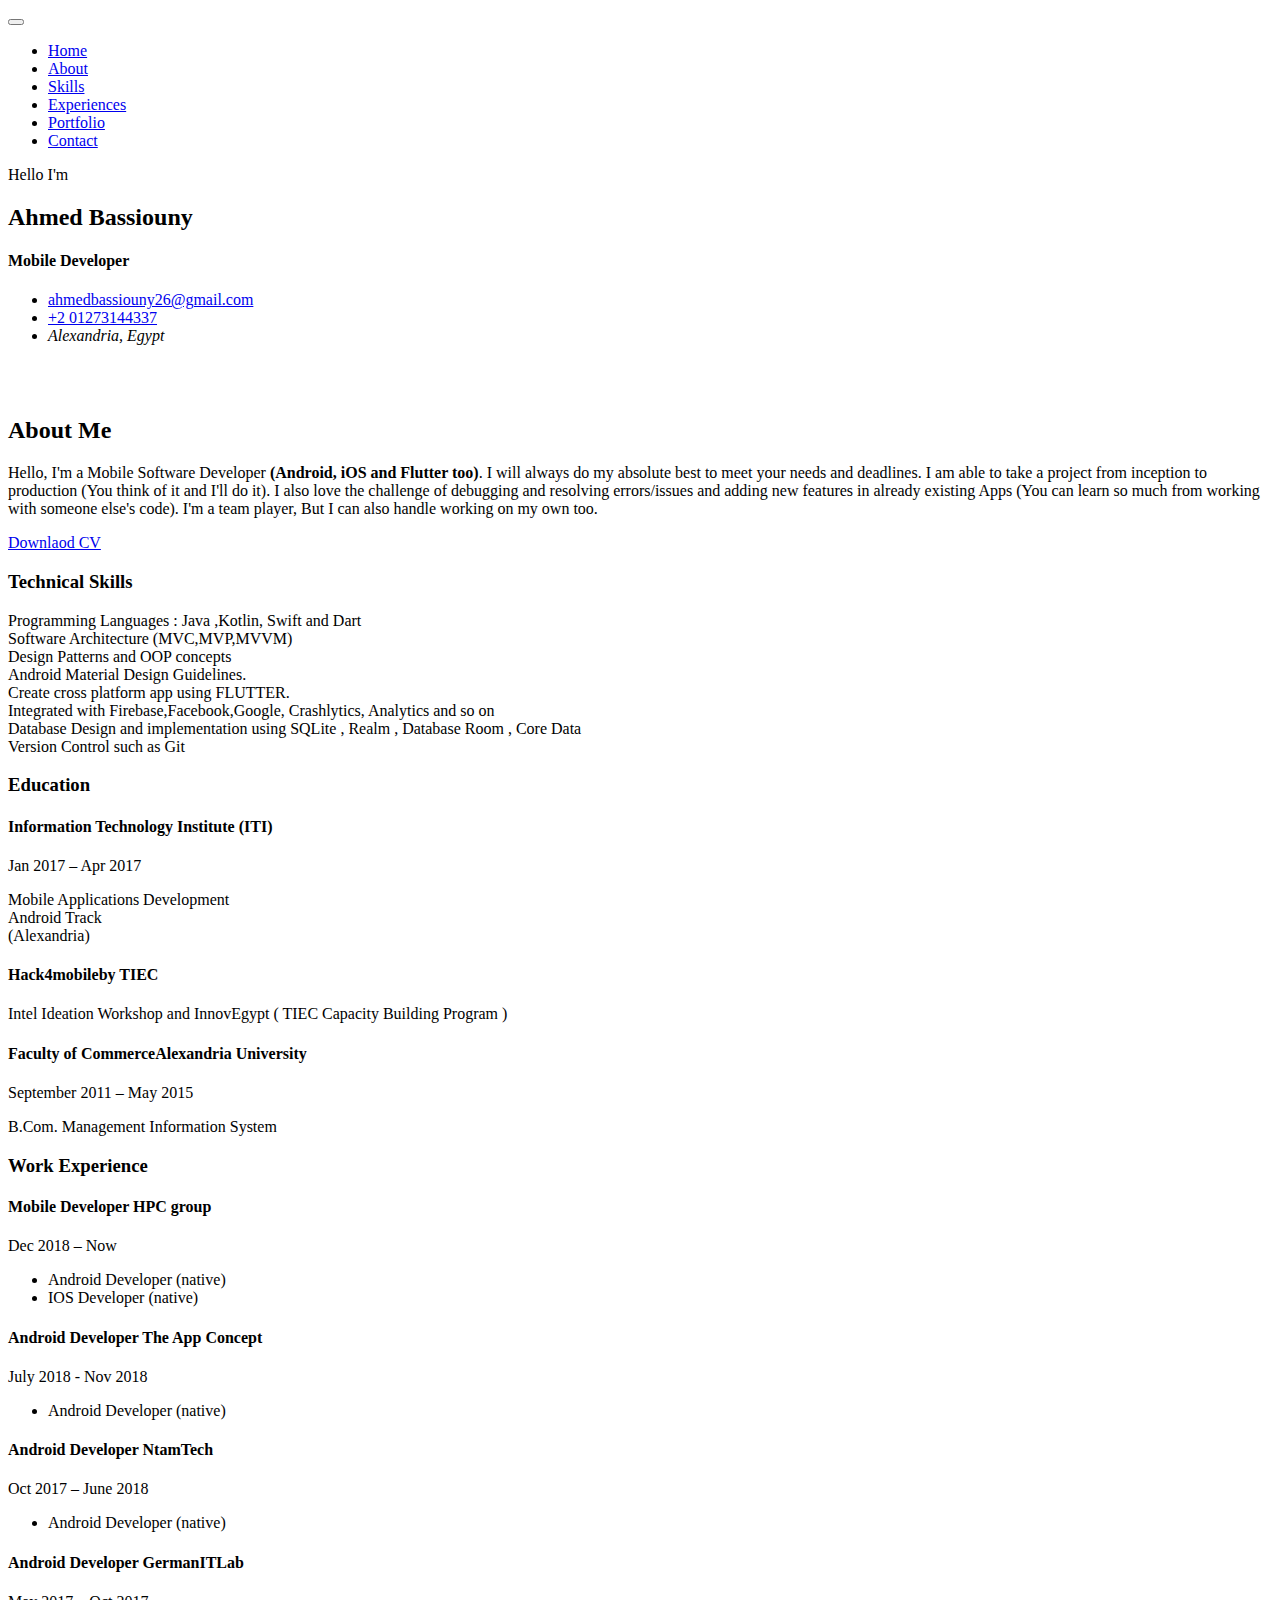
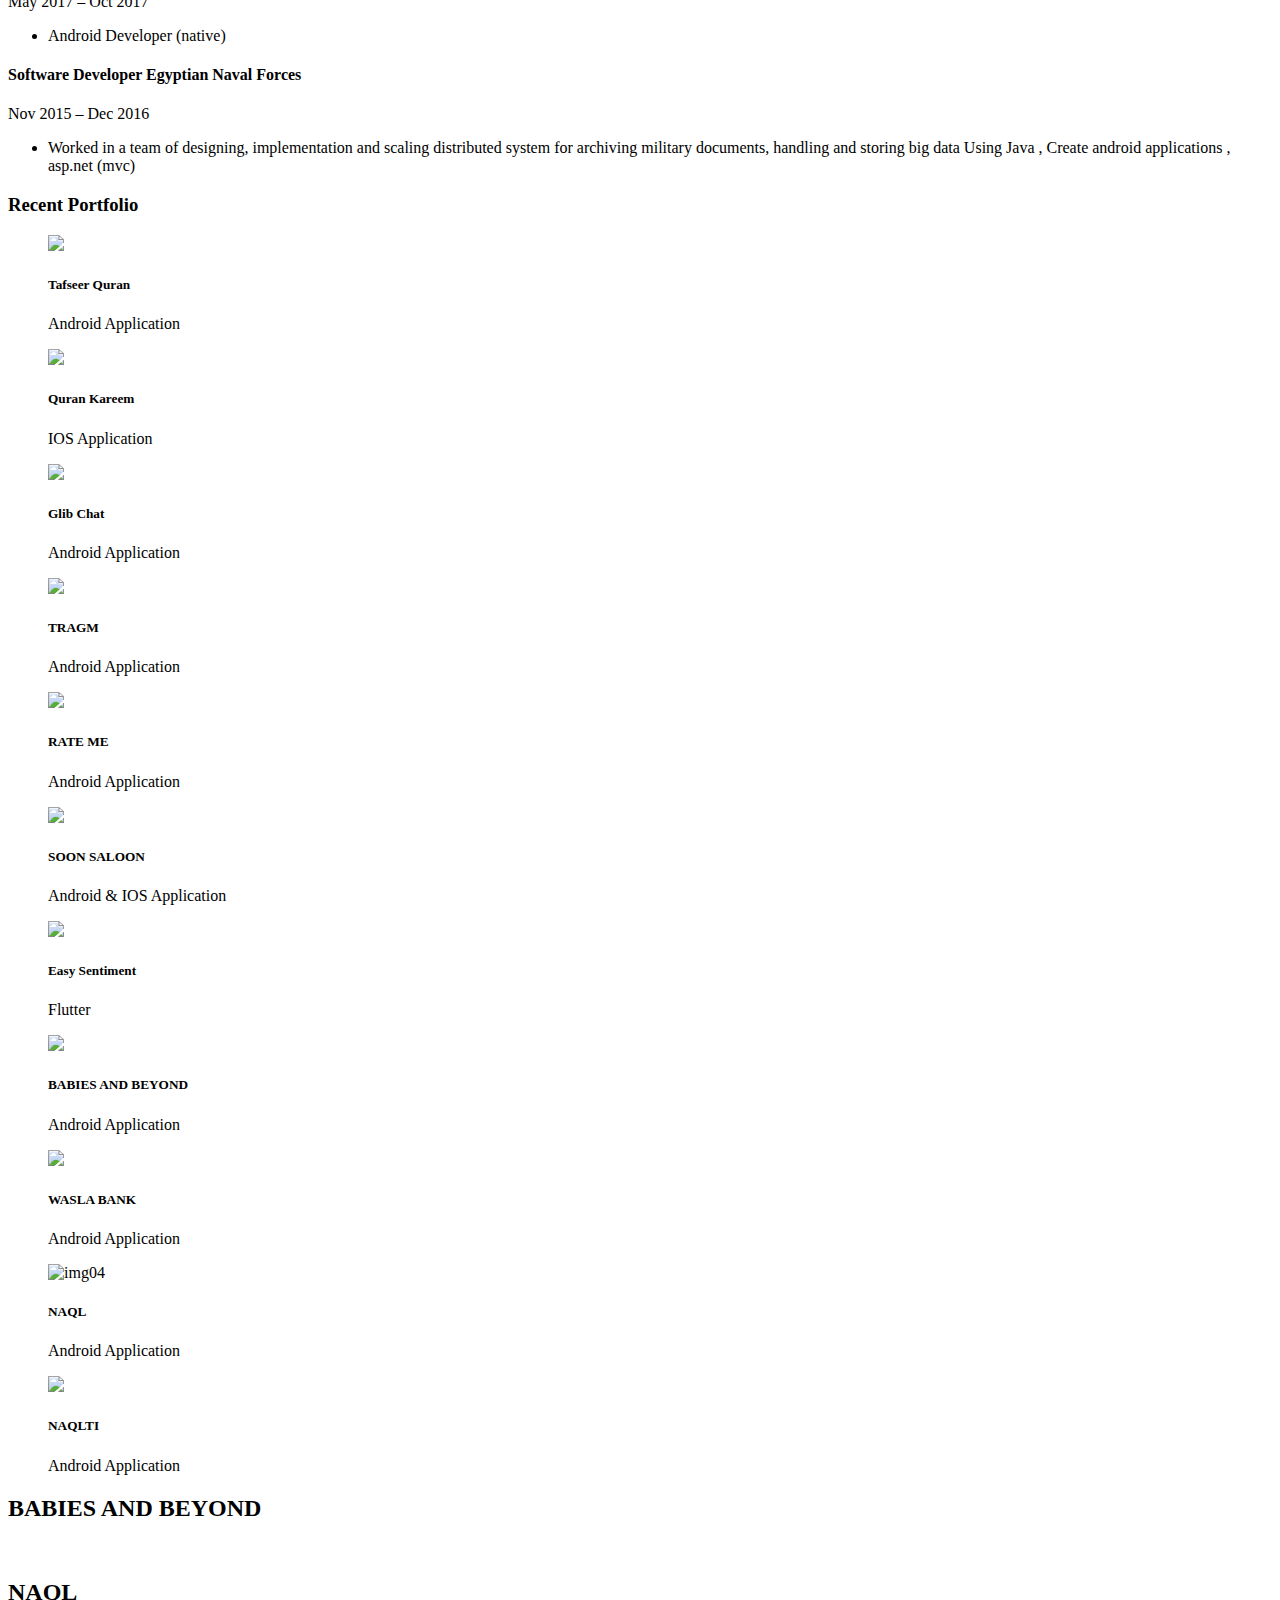
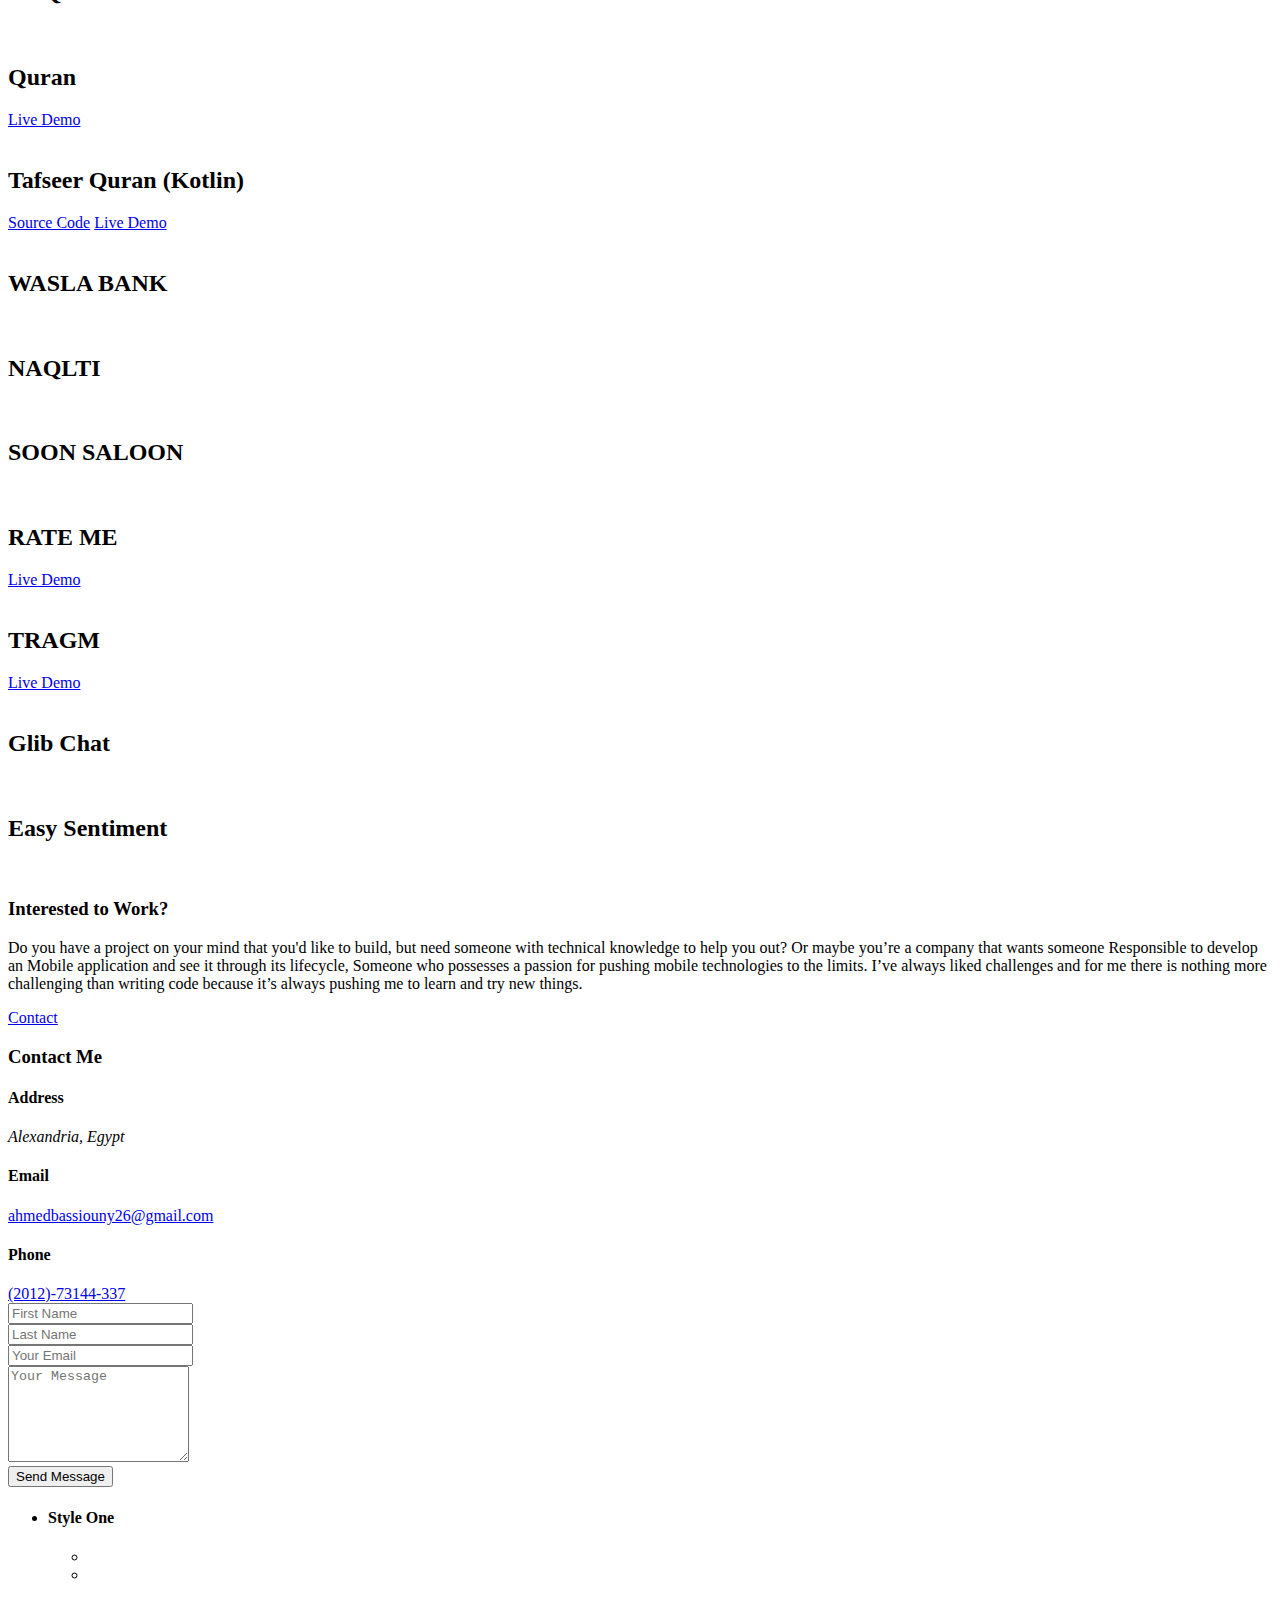
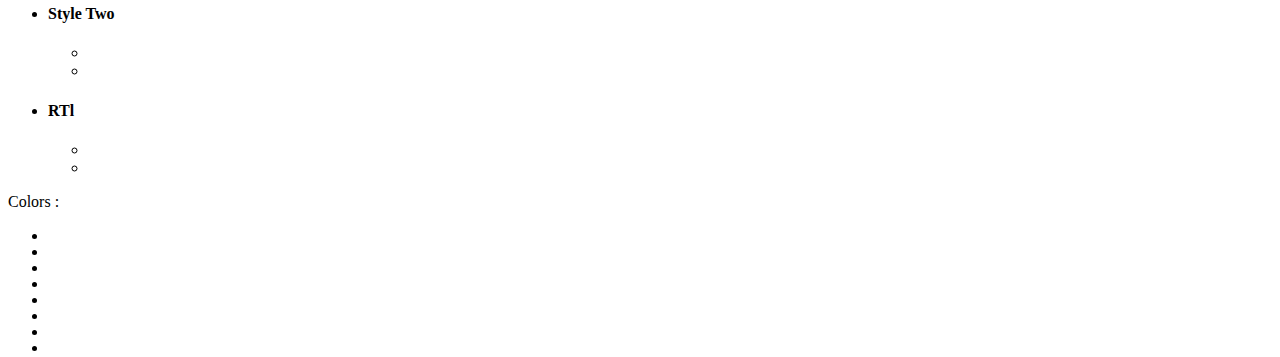
==== commit 14c352f2: "add new projects" ====
--- a/index.html
+++ b/index.html
@@ -1,192 +1,216 @@
 <!doctype html>
 <html lang="en">
-    <head>
-        <title>Portfolio </title>
-        <!-- Required meta tags -->
-        <meta charset="utf-8">
-        <meta http-equiv="X-UA-Compatible" content="IE=edge">
-        <meta name="description" content="Ahmed Bassiouny" />
-        <meta name="keywords" content="Android Developer, IOS Developer, Mobile Developer,  Software Developer,Flutter" />
-        <meta name="developer" content="">
-        <meta name="viewport" content="">
-                
-        <!-- FAV AND ICONS   -->
-        
-        <link rel="shortcut icon" href="https://cvresumetemplate.com/maha-personal-cv-resume-html-template/assets/images/apple-icon.png">
-        <link rel="shortcut icon" sizes="72x72" href="https://cvresumetemplate.com/maha-personal-cv-resume-html-template/assets/images/apple-icon-72x72.png">
-        <link rel="shortcut icon" sizes="114x114" href="https://cvresumetemplate.com/maha-personal-cv-resume-html-template/assets/images/apple-icon-114x114.png  ">
-        
-        <!-- Google Font-->
-        <link href="//fonts.googleapis.com/css?family=Roboto" rel="stylesheet">
-        <!-- Font Awesome -->
-        <link rel="stylesheet" href="assets/icons/font-awesome-4.7.0/css/font-awesome.min.css">
-        <!-- Bootstrap CSS -->
-        <link rel="stylesheet" href="assets/plugins/css/bootstrap.min.css">
-        <!-- Animate CSS-->
-        <link rel="stylesheet" href="assets/plugins/css/animate.css">
-        <!-- Owl Carousel CSS-->
-        <link rel="stylesheet" href="assets/plugins/css/owl.css">
-        <!-- Fancybox-->
-        <link rel="stylesheet" href="assets/plugins/css/jquery.fancybox.min.css">
-        
-        <!-- Custom CSS-->
-        <link rel="stylesheet" href="assets/css/styles.css">
-        <link rel="stylesheet" href="assets/css/responsive.css">
-        
-        <!-- Colors -->
-        <link rel="alternate stylesheet" href="assets/css/colors/blue.css" title="blue">
-        <link rel="stylesheet" href="https://cvresumetemplate.com/maha-personal-cv-resume-html-template/assets/css/colors/defauld.css" title="defauld">
-        <link rel="alternate stylesheet" href="assets/css/colors/green.css" title="green">
-        <link rel="alternate stylesheet" href="assets/css/colors/blue-munsell.css" title="blue-munsell">
-        <link rel="alternate stylesheet" href="assets/css/colors/orange.css" title="orange">
-        <link rel="alternate stylesheet" href="assets/css/colors/purple.css" title="purple"> 
-        <link rel="alternate stylesheet" href="assets/css/colors/slate.css" title="slate">
-        <link rel="alternate stylesheet" href="assets/css/colors/yellow.css" title="yellow">
-        
-    </head>
-    <body class="white-vertion black-bg">
-        
-        <!-- Start Loader -->
-        <div class="section-loader">
-            <div class="loader">
-                <div></div>
-                <div></div> 
-            </div>
-        </div>
-        <!-- End Loader -->
-        
-        <!--
+
+<head>
+    <title>Portfolio </title>
+    <!-- Required meta tags -->
+    <meta charset="utf-8">
+    <meta http-equiv="X-UA-Compatible" content="IE=edge">
+    <meta name="description" content="Ahmed Bassiouny" />
+    <meta name="keywords" content="Android Developer, IOS Developer, Mobile Developer,  Software Developer,Flutter" />
+    <meta name="developer" content="">
+    <meta name="viewport" content="">
+
+    <!-- FAV AND ICONS   -->
+
+    <link rel="shortcut icon"
+        href="https://cvresumetemplate.com/maha-personal-cv-resume-html-template/assets/images/apple-icon.png">
+    <link rel="shortcut icon" sizes="72x72"
+        href="https://cvresumetemplate.com/maha-personal-cv-resume-html-template/assets/images/apple-icon-72x72.png">
+    <link rel="shortcut icon" sizes="114x114"
+        href="https://cvresumetemplate.com/maha-personal-cv-resume-html-template/assets/images/apple-icon-114x114.png  ">
+
+    <!-- Google Font-->
+    <link href="//fonts.googleapis.com/css?family=Roboto" rel="stylesheet">
+    <!-- Font Awesome -->
+    <link rel="stylesheet" href="assets/icons/font-awesome-4.7.0/css/font-awesome.min.css">
+    <!-- Bootstrap CSS -->
+    <link rel="stylesheet" href="assets/plugins/css/bootstrap.min.css">
+    <!-- Animate CSS-->
+    <link rel="stylesheet" href="assets/plugins/css/animate.css">
+    <!-- Owl Carousel CSS-->
+    <link rel="stylesheet" href="assets/plugins/css/owl.css">
+    <!-- Fancybox-->
+    <link rel="stylesheet" href="assets/plugins/css/jquery.fancybox.min.css">
+
+    <!-- Custom CSS-->
+    <link rel="stylesheet" href="assets/css/styles.css">
+    <link rel="stylesheet" href="assets/css/responsive.css">
+
+    <!-- Colors -->
+    <link rel="alternate stylesheet" href="assets/css/colors/blue.css" title="blue">
+    <link rel="stylesheet"
+        href="https://cvresumetemplate.com/maha-personal-cv-resume-html-template/assets/css/colors/defauld.css"
+        title="defauld">
+    <link rel="alternate stylesheet" href="assets/css/colors/green.css" title="green">
+    <link rel="alternate stylesheet" href="assets/css/colors/blue-munsell.css" title="blue-munsell">
+    <link rel="alternate stylesheet" href="assets/css/colors/orange.css" title="orange">
+    <link rel="alternate stylesheet" href="assets/css/colors/purple.css" title="purple">
+    <link rel="alternate stylesheet" href="assets/css/colors/slate.css" title="slate">
+    <link rel="alternate stylesheet" href="assets/css/colors/yellow.css" title="yellow">
+
+</head>
+
+<body class="white-vertion black-bg">
+
+    <!-- Start Loader -->
+    <div class="section-loader">
+        <div class="loader">
+            <div></div>
+            <div></div>
+        </div>
+    </div>
+    <!-- End Loader -->
+
+    <!--
         ===================
            NAVIGATION
         ===================
         -->
-        <header class="black-bg mh-header mh-fixed-nav nav-scroll mh-xs-mobile-nav" id="mh-header">
-            <div class="overlay"></div>
-            <div class="container">
-                <div class="row">
-                    <nav class="navbar navbar-expand-lg mh-nav nav-btn">
-                        <button class="navbar-toggler" type="button" data-toggle="collapse" data-target="#navbarSupportedContent" aria-controls="navbarSupportedContent" aria-expanded="false" aria-label="Toggle navigation">
-                            <span class="navbar-toggler-icon icon"></span>
-                        </button>
-                    
-                        <div class="collapse navbar-collapse" id="navbarSupportedContent">
-                            <ul class="navbar-nav mr-auto ml-auto">
-                                <li class="nav-item active">
-                                    <a class="nav-link" href="#mh-home">Home</a>
-                                </li>
-                                <li class="nav-item">
-                                    <a class="nav-link" href="#mh-about">About</a>
-                                </li>
-                                <li class="nav-item">
-                                   <a class="nav-link" href="#mh-skills">Skills</a>
-                                </li>                                
-                                <li class="nav-item">
-                                   <a class="nav-link" href="#mh-experience">Experiences</a>
-                                </li>                                
-                                <li class="nav-item">
-                                    <a class="nav-link" href="#mh-portfolio">Portfolio</a>
-                                </li>                               
-                                <!-- <li class="nav-item">
+    <header class="black-bg mh-header mh-fixed-nav nav-scroll mh-xs-mobile-nav" id="mh-header">
+        <div class="overlay"></div>
+        <div class="container">
+            <div class="row">
+                <nav class="navbar navbar-expand-lg mh-nav nav-btn">
+                    <button class="navbar-toggler" type="button" data-toggle="collapse"
+                        data-target="#navbarSupportedContent" aria-controls="navbarSupportedContent"
+                        aria-expanded="false" aria-label="Toggle navigation">
+                        <span class="navbar-toggler-icon icon"></span>
+                    </button>
+
+                    <div class="collapse navbar-collapse" id="navbarSupportedContent">
+                        <ul class="navbar-nav mr-auto ml-auto">
+                            <li class="nav-item active">
+                                <a class="nav-link" href="#mh-home">Home</a>
+                            </li>
+                            <li class="nav-item">
+                                <a class="nav-link" href="#mh-about">About</a>
+                            </li>
+                            <li class="nav-item">
+                                <a class="nav-link" href="#mh-skills">Skills</a>
+                            </li>
+                            <li class="nav-item">
+                                <a class="nav-link" href="#mh-experience">Experiences</a>
+                            </li>
+                            <li class="nav-item">
+                                <a class="nav-link" href="#mh-portfolio">Portfolio</a>
+                            </li>
+                            <!-- <li class="nav-item">
                                     <a class="nav-link" href="#mh-pricing">Pricing</a>
                                 </li> -->
-                                <!-- <li class="nav-item">
+                            <!-- <li class="nav-item">
                                     <a class="nav-link" href="#mh-blog">Blog</a>
                                 </li> -->
-                                <li class="nav-item">
-                                   <a class="nav-link" href="#mh-contact">Contact</a>
+                            <li class="nav-item">
+                                <a class="nav-link" href="#mh-contact">Contact</a>
+                            </li>
+                        </ul>
+                    </div>
+                </nav>
+            </div>
+        </div>
+    </header>
+
+    <!--
+        ===================
+           Home
+        ===================
+        -->
+    <section class="mh-home image-bg home-2-img" id="mh-home">
+        <div class="img-foverlay img-color-overlay">
+            <div class="container">
+                <div class="row section-separator xs-column-reverse vertical-middle-content home-padding">
+                    <div class="col-sm-6">
+                        <div class="mh-header-info">
+                            <div class="mh-promo wow fadeInUp" data-wow-duration="0.8s" data-wow-delay="0.1s">
+                                <span>Hello I'm</span>
+                            </div>
+
+                            <h2 class="wow fadeInUp" data-wow-duration="0.8s" data-wow-delay="0.2s">Ahmed Bassiouny</h2>
+                            <h4 class="wow fadeInUp" data-wow-duration="0.8s" data-wow-delay="0.3s">Mobile Developer
+                            </h4>
+
+                            <ul>
+                                <li class="wow fadeInUp" data-wow-duration="0.8s" data-wow-delay="0.4s"><i
+                                        class="fa fa-envelope"></i><a href="mailto:">ahmedbassiouny26@gmail.com</a></li>
+                                <li class="wow fadeInUp" data-wow-duration="0.8s" data-wow-delay="0.5s"><i
+                                        class="fa fa-phone"></i><a href="callto:">+2 01273144337</a></li>
+                                <li class="wow fadeInUp" data-wow-duration="0.8s" data-wow-delay="0.6s"><i
+                                        class="fa fa-map-marker"></i>
+                                    <address>Alexandria, Egypt</address>
                                 </li>
                             </ul>
-                        </div>
-                    </nav>
-                </div>
-            </div>
-        </header>
-
-        <!--
-        ===================
-           Home
-        ===================
-        -->
-        <section class="mh-home image-bg home-2-img" id="mh-home">
-            <div class="img-foverlay img-color-overlay">
-                <div class="container">
-                    <div class="row section-separator xs-column-reverse vertical-middle-content home-padding">
-                        <div class="col-sm-6">
-                            <div class="mh-header-info">
-                                <div class="mh-promo wow fadeInUp" data-wow-duration="0.8s" data-wow-delay="0.1s">
-                                    <span>Hello I'm</span>
-                                </div>
-                                
-                                <h2 class="wow fadeInUp" data-wow-duration="0.8s" data-wow-delay="0.2s">Ahmed Bassiouny</h2>
-                                <h4 class="wow fadeInUp" data-wow-duration="0.8s" data-wow-delay="0.3s">Mobile Developer</h4>
-                                
-                                <ul>
-                                    <li class="wow fadeInUp" data-wow-duration="0.8s" data-wow-delay="0.4s"><i class="fa fa-envelope"></i><a href="mailto:">ahmedbassiouny26@gmail.com</a></li>
-                                    <li class="wow fadeInUp" data-wow-duration="0.8s" data-wow-delay="0.5s"><i class="fa fa-phone"></i><a href="callto:">+2 01273144337</a></li>
-                                    <li class="wow fadeInUp" data-wow-duration="0.8s" data-wow-delay="0.6s"><i class="fa fa-map-marker"></i><address>Alexandria, Egypt</address></li>
-                                </ul>
-                                
-                                <!-- <ul class="social-icon wow fadeInUp" data-wow-duration="0.8s" data-wow-delay="0.7s">
+
+                            <!-- <ul class="social-icon wow fadeInUp" data-wow-duration="0.8s" data-wow-delay="0.7s">
                                     <li><a href=""><i class="fa fa-facebook"></i></a></li>
                                     <li><a href=""><i class="fa fa-twitter"></i></a></li>
                                     <li><a href=""><i class="fa fa-github"></i></a></li>
                                     <li><a href=""><i class="fa fa-dribbble"></i></a></li>
                                 </ul> -->
-                            </div>
-                        </div>
-                        <div class="col-sm-6">
-                            <div class="hero-img wow fadeInUp" data-wow-duration="0.8s" data-wow-delay="0.6s">
-                                <div class="img-border" style="visibility: hidden">
-                                    <img src="photo.jpg" alt=""  class="img-fluid">
-                                </div>
-                            </div>
-                        </div>
-                    </div>
-                </div>
-            </div>
-        </section>
-        
-        <!--
+                        </div>
+                    </div>
+                    <div class="col-sm-6">
+                        <div class="hero-img wow fadeInUp" data-wow-duration="0.8s" data-wow-delay="0.6s">
+                            <div class="img-border" style="visibility: hidden">
+                                <img src="photo.jpg" alt="" class="img-fluid">
+                            </div>
+                        </div>
+                    </div>
+                </div>
+            </div>
+        </div>
+    </section>
+
+    <!--
         ===================
            ABOUT
         ===================
         -->
-        <section class="mh-about" id="mh-about">
-            <div class="container">
-                <div class="row section-separator">
-                    <div class="col-sm-12 col-md-6">
-                        <div class="mh-about-img shadow-2 wow fadeInUp" data-wow-duration="0.8s" data-wow-delay="0.4s">
-                            <img src="http://cvresumetemplate.com/maha-personal-cv-resume-html-template/assets/images/ab-img.png" alt="" class="img-fluid">
-                        </div>
-                    </div>
-                    <div class="col-sm-12 col-md-6">
-                        <div class="mh-about-inner">
-                            <h2 class="wow fadeInUp" data-wow-duration="0.8s" data-wow-delay="0.1s">About Me</h2>
-                            <p class="wow fadeInUp" data-wow-duration="0.8s" data-wow-delay="0.2s">Hello, I'm a Mobile Software Developer <b>(Android, iOS and Flutter too)</b>. I will always do my absolute best to meet your needs and deadlines. I am able to take a project from inception to production (You think of it and I'll do it). I also love the challenge of debugging and resolving errors/issues and adding new features in already existing Apps (You can learn so much from working with someone else's code). I'm a team player, But I can also handle working on my own too.</p>
-                            <div class="mh-about-tag wow fadeInUp" data-wow-duration="0.8s" data-wow-delay="0.3s">
-                                <ul>
-                                    <!-- <li><span>Java</span></li>
+    <section class="mh-about" id="mh-about">
+        <div class="container">
+            <div class="row section-separator">
+                <div class="col-sm-12 col-md-6">
+                    <div class="mh-about-img shadow-2 wow fadeInUp" data-wow-duration="0.8s" data-wow-delay="0.4s">
+                        <img src="http://cvresumetemplate.com/maha-personal-cv-resume-html-template/assets/images/ab-img.png"
+                            alt="" class="img-fluid">
+                    </div>
+                </div>
+                <div class="col-sm-12 col-md-6">
+                    <div class="mh-about-inner">
+                        <h2 class="wow fadeInUp" data-wow-duration="0.8s" data-wow-delay="0.1s">About Me</h2>
+                        <p class="wow fadeInUp" data-wow-duration="0.8s" data-wow-delay="0.2s">Hello, I'm a Mobile
+                            Software Developer <b>(Android, iOS and Flutter too)</b>. I will always do my absolute best
+                            to meet your needs and deadlines. I am able to take a project from inception to production
+                            (You think of it and I'll do it). I also love the challenge of debugging and resolving
+                            errors/issues and adding new features in already existing Apps (You can learn so much from
+                            working with someone else's code). I'm a team player, But I can also handle working on my
+                            own too.</p>
+                        <div class="mh-about-tag wow fadeInUp" data-wow-duration="0.8s" data-wow-delay="0.3s">
+                            <ul>
+                                <!-- <li><span>Java</span></li>
                                     <li><span>html</span></li>
                                     <li><span>css</span></li>
                                     <li><span>php</span></li>
                                     <li><span>wordpress</span></li>
                                     <li><span>React</span></li>
                                     <li><span>Javascript</span></li> -->
-                                </ul>
-                            </div>
-                            <a href="https://docs.google.com/document/d/1zYGcuL0VzworGr0JNsZlzR-TSdMPq1WSyMvcEM1I7D8/edit?usp=sharing" target="_blank" class="btn btn-fill wow fadeInUp" data-wow-duration="0.8s" data-wow-delay="0.4s">Downlaod CV <i class="fa fa-download"></i></a>
-                        </div>
-                    </div>
-                </div>
-            </div>
-        </section>
-        
-        <!--
+                            </ul>
+                        </div>
+                        <a href="https://docs.google.com/document/d/1zYGcuL0VzworGr0JNsZlzR-TSdMPq1WSyMvcEM1I7D8/edit?usp=sharing"
+                            target="_blank" class="btn btn-fill wow fadeInUp" data-wow-duration="0.8s"
+                            data-wow-delay="0.4s">Downlaod CV <i class="fa fa-download"></i></a>
+                    </div>
+                </div>
+            </div>
+        </div>
+    </section>
+
+    <!--
         ===================
            SERVICE
         ===================
         -->
-        <!--
+    <!--
         <section class="mh-service">
             <div class="container">
                 <div class="row section-separator">
@@ -230,12 +254,12 @@
             </div>
         </section>
     -->
-        <!--
+    <!--
         ===================
           FEATURE PROJECTS
         ===================
         -->
-        <!-- <section class="mh-featured-project image-bg featured-img-one">
+    <!-- <section class="mh-featured-project image-bg featured-img-one">
             <div class="img-color-overlay">
                 <div class="container">
                     <div class="row section-separator">
@@ -245,7 +269,7 @@
                         <div class="col-sm-12">
                             <div class="mh-single-project-slide-by-side row">
                                 <!-- Project Items -->
-                             <!--     <div class="col-sm-12 mh-featured-item">
+    <!--     <div class="col-sm-12 mh-featured-item">
                                     <div class="row">
                                         <div class="col-sm-7">
                                             <div class="mh-featured-project-img shadow-2 wow fadeInUp" data-wow-duration="0.8s" data-wow-delay="0.2s">
@@ -281,7 +305,7 @@
                                     </div>
                                 </div>
                                 <!-- Project Items -->
-                            <!--      <div class="col-sm-12 mh-featured-item">
+    <!--      <div class="col-sm-12 mh-featured-item">
                                     <div class="row">
                                         <div class="col-sm-7">
                                             <div class="mh-featured-project-img shadow-2 wow fadeInUp" data-wow-duration="0.8s" data-wow-delay="0.2s">
@@ -317,7 +341,7 @@
                                     </div>
                                 </div>
                                 <!-- Project Items -->
-                              <!--    <div class="col-sm-12 mh-featured-item">
+    <!--    <div class="col-sm-12 mh-featured-item">
                                     <div class="row">
                                         <div class="col-sm-7">
                                             <div class="mh-featured-project-img shadow-2 wow fadeInUp" data-wow-duration="0.8s" data-wow-delay="0.2s">
@@ -355,122 +379,126 @@
                             </div>
                         </div>
                     </div> <!-- End: .row -->
-                 <!-- </div>
+    <!-- </div>
             </div>
         </section>   -->
-        
-        <!--
+
+    <!--
         ===================
            SKILLS
         ===================
         -->
-        <section class="mh-skills" id="mh-skills">
-            <div class="home-v-img">
-                <div class="container">
-                    <div class="row section-separator">
-                        <div class="section-title text-center col-sm-12">
-                            <!--<h2>Skills</h2>-->
-                        </div>
-                        <div class="col-sm-12 col-md-8">
-                            <div class="mh-skills-inner">
-                                <div class="mh-professional-skill wow fadeInUp" data-wow-duration="0.8s" data-wow-delay="0.3s">
-                                    <h3>Technical Skills</h3>
-                                    <div class="each-skills">
-                                        <div class="candidatos">
-                                            <div class="parcial">
-                                                <div class="info">
-                                                    <div class="nome">Programming Languages : Java , Swift and Dart</div>
-                                                    <!-- <div class="percentagem-num">86%</div> -->
+    <section class="mh-skills" id="mh-skills">
+        <div class="home-v-img">
+            <div class="container">
+                <div class="row section-separator">
+                    <div class="section-title text-center col-sm-12">
+                        <!--<h2>Skills</h2>-->
+                    </div>
+                    <div class="col-sm-12 col-md-8">
+                        <div class="mh-skills-inner">
+                            <div class="mh-professional-skill wow fadeInUp" data-wow-duration="0.8s"
+                                data-wow-delay="0.3s">
+                                <h3>Technical Skills</h3>
+                                <div class="each-skills">
+                                    <div class="candidatos">
+                                        <div class="parcial">
+                                            <div class="info">
+                                                <div class="nome">Programming Languages : Java ,Kotlin, Swift and Dart
                                                 </div>
-                                                <!-- <div class="progressBar">
+                                                <!-- <div class="percentagem-num">86%</div> -->
+                                            </div>
+                                            <!-- <div class="progressBar">
                                                     <div class="percentagem" style="width: 86%;"></div>
                                                 </div> -->
+                                        </div>
+                                    </div>
+                                    <div class="candidatos">
+                                        <div class="parcial">
+                                            <div class="info">
+                                                <div class="nome">Software Architecture (MVC,MVP,MVVM) </div>
+                                                <!-- <div class="percentagem-num">46%</div> -->
                                             </div>
-                                        </div>
-                                        <div class="candidatos">
-                                            <div class="parcial">
-                                                <div class="info">
-                                                    <div class="nome">Software Architecture (MVC,MVP) </div>
-                                                    <!-- <div class="percentagem-num">46%</div> -->
-                                                </div>
-                                                <!-- <div class="progressBar">
+                                            <!-- <div class="progressBar">
                                                     <div class="percentagem" style="width: 46%;"></div>
                                                 </div> -->
+                                        </div>
+                                    </div>
+                                    <div class="candidatos">
+                                        <div class="parcial">
+                                            <div class="info">
+                                                <div class="nome">Design Patterns and OOP concepts</div>
+                                                <!-- <div class="percentagem-num">38%</div> -->
                                             </div>
-                                        </div>
-                                        <div class="candidatos">
-                                            <div class="parcial">
-                                                <div class="info">
-                                                    <div class="nome">Design Patterns and OOP concepts</div>
-                                                    <!-- <div class="percentagem-num">38%</div> -->
-                                                </div>
-                                                <!-- <div class="progressBar">
+                                            <!-- <div class="progressBar">
                                                     <div class="percentagem" style="width: 38%;"></div>
                                                 </div> -->
+                                        </div>
+                                    </div>
+                                    <div class="candidatos">
+                                        <div class="parcial">
+                                            <div class="info">
+                                                <div class="nome">Android Material Design Guidelines.</div>
+                                                <!-- <div class="percentagem-num">17%</div> -->
                                             </div>
-                                        </div>
-                                        <div class="candidatos">
-                                            <div class="parcial">
-                                                <div class="info">
-                                                    <div class="nome">Android Material Design Guidelines.</div>
-                                                    <!-- <div class="percentagem-num">17%</div> -->
-                                                </div>
-                                                <!-- <div class="progressBar">
+                                            <!-- <div class="progressBar">
                                                     <div class="percentagem" style="width: 17%;"></div>
                                                 </div> -->
+                                        </div>
+                                    </div>
+
+                                    <div class="candidatos">
+                                        <div class="parcial">
+                                            <div class="info">
+                                                <div class="nome">Create cross platform app using FLUTTER.</div>
+                                                <!-- <div class="percentagem-num">17%</div> -->
                                             </div>
-                                        </div>  
-                                        
-                                        <div class="candidatos">
-                                                <div class="parcial">
-                                                    <div class="info">
-                                                        <div class="nome">Create cross platform app using FLUTTER.</div>
-                                                        <!-- <div class="percentagem-num">17%</div> -->
-                                                    </div>
-                                                    <!-- <div class="progressBar">
+                                            <!-- <div class="progressBar">
                                                         <div class="percentagem" style="width: 17%;"></div>
                                                     </div> -->
-                                                </div>
-                                            </div>  
-                                        
-                                        <div class="candidatos">
-                                            <div class="parcial">
-                                                <div class="info">
-                                                    <div class="nome">Integrated with Firebase,Facebook,Google, Crashlytics, Analytics and so on</div>
-                                                    <!-- <div class="percentagem-num">38%</div> -->
-                                                </div>
-                                                <!-- <div class="progressBar">
+                                        </div>
+                                    </div>
+
+                                    <div class="candidatos">
+                                        <div class="parcial">
+                                            <div class="info">
+                                                <div class="nome">Integrated with Firebase,Facebook,Google, Crashlytics,
+                                                    Analytics and so on</div>
+                                                <!-- <div class="percentagem-num">38%</div> -->
+                                            </div>
+                                            <!-- <div class="progressBar">
                                                     <div class="percentagem" style="width: 38%;"></div>
                                                 </div> -->
+                                        </div>
+                                    </div>
+                                    <div class="candidatos">
+                                        <div class="parcial">
+                                            <div class="info">
+                                                <div class="nome">Database Design and implementation using SQLite ,
+                                                    Realm , Database Room , Core Data</div>
+                                                <!-- <div class="percentagem-num">17%</div> -->
                                             </div>
-                                        </div>
-                                        <div class="candidatos">
-                                            <div class="parcial">
-                                                <div class="info">
-                                                    <div class="nome">Database Design and implementation using SQLite , Realm , Database Room , Core Data</div>
-                                                    <!-- <div class="percentagem-num">17%</div> -->
-                                                </div>
-                                                <!-- <div class="progressBar">
+                                            <!-- <div class="progressBar">
                                                     <div class="percentagem" style="width: 17%;"></div>
                                                 </div> -->
+                                        </div>
+                                    </div>
+                                    <div class="candidatos">
+                                        <div class="parcial">
+                                            <div class="info">
+                                                <div class="nome">Version Control such as Git</div>
+                                                <!-- <div class="percentagem-num">17%</div> -->
                                             </div>
-                                        </div>
-                                        <div class="candidatos">
-                                                <div class="parcial">
-                                                    <div class="info">
-                                                        <div class="nome">Version Control such as Git</div>
-                                                        <!-- <div class="percentagem-num">17%</div> -->
-                                                    </div>
-                                                    <!-- <div class="progressBar">
+                                            <!-- <div class="progressBar">
                                                         <div class="percentagem" style="width: 17%;"></div>
                                                     </div> -->
-                                                </div>
-                                            </div>
-                                    </div>
-                                </div>
-                            </div>
-                        </div>
-                        <!-- <div class="col-sm-12 col-md-8">
+                                        </div>
+                                    </div>
+                                </div>
+                            </div>
+                        </div>
+                    </div>
+                    <!-- <div class="col-sm-12 col-md-8">
                             <div class="mh-professional-skills wow fadeInUp" data-wow-duration="0.8s" data-wow-delay="0.5s">
                                 <h3>Professional Skills</h3>
                                 <ul class="mh-professional-progress">
@@ -493,429 +521,569 @@
                                 </ul>
                             </div>
                         </div> -->
-                    </div>
-                </div>
-            </div>
-        </section>
-        
-        <!--
+                </div>
+            </div>
+        </div>
+    </section>
+
+    <!--
         ===================
            EXPERIENCES
         ===================
         -->
-        <section class="mh-experince image-bg featured-img-one" id="mh-experience">
-            <div class="img-color-overlay">
-                <div class="container">
-                    <div class="row section-separator">
-                        <div class="col-sm-12 col-md-6">
-                            <div class="mh-education">
-                                <h3 class="wow fadeInUp" data-wow-duration="0.8s" data-wow-delay="0.2s">Education</h3>
-                                <div class="mh-education-deatils">
-                                    <!-- Education Institutes-->
-                                    <div class="mh-education-item dark-bg wow fadeInUp" data-wow-duration="0.8s" data-wow-delay="0.3s">
-                                        <h4><a>Information Technology Institute (ITI)</a></h4>
-                                        <div class="mh-eduyear">Jan 2017 – Apr 2017</div>
-                                        <p>Mobile Applications Development <br/> Android Track<br/> (Alexandria) </p>
-                                    </div>                                
-                                    <!-- Education Institutes-->
-                                    <div class="mh-education-item dark-bg wow fadeInUp" data-wow-duration="0.8s" data-wow-delay="0.5s">
-                                        <h4>Hack4mobile<a>by TIEC</a></h4>
-                                        <div class="mh-eduyear"></div>
-                                        <p>Intel Ideation Workshop and InnovEgypt ( TIEC Capacity Building Program )</p>
-                                    </div>                                
-                                    <!-- Education Institutes-->
-                                    <div class="mh-education-item dark-bg wow fadeInUp" data-wow-duration="0.8s" data-wow-delay="0.6s">
-                                        <h4>Faculty of Commerce<a>Alexandria University</a></h4>
-                                        <div class="mh-eduyear">September 2011 – May 2015</div>
-                                        <p>B.Com. Management Information System </p>
-                                    </div>
-                                </div>
-                            </div>
-                        </div>
-                        <div class="col-sm-12 col-md-6">
-                            <div class="mh-work">
-                                 <h3>Work Experience</h3>
-                                <div class="mh-experience-deatils">
-                                       <!-- Education Institutes-->
-                                       <div class="mh-work-item dark-bg wow fadeInUp" data-wow-duration="0.8s" data-wow-delay="0.4s">
-                                            <h4>Mobile Developer <a>HPC group</a></h4>
-                                            <div class="mh-eduyear">Sept 2018 – Now</div>
-                                            <ul class="work-responsibility">
-                                                <li><i class="fa fa-circle"></i>Android Developer (native)</li>
-                                                <li><i class="fa fa-circle"></i>IOS Developer (native)</li>
-                                            </ul>
-                                        </div>                               
-                                    <!-- Education Institutes-->
-                                    <div class="mh-work-item dark-bg wow fadeInUp" data-wow-duration="0.8s" data-wow-delay="0.6s">
-                                        <h4>Android Developer <a >The App Concept</a></h4>
-                                        <div class="mh-eduyear">July 2018 - Nov 2018</div>
-                                        <ul class="work-responsibility">
-                                            <li><i class="fa fa-circle"></i>Android Developer (native)</li>
-                                        </ul>
-                                    </div>                                
-                                    <!-- Education Institutes-->
-                                    <div class="mh-work-item dark-bg wow fadeInUp" data-wow-duration="0.8s" data-wow-delay="0.7s">
-                                        <h4>Android Developer <a>NtamTech</a></h4>
-                                        <div class="mh-eduyear"> Oct 2017 – June 2018</div>
-                                        <ul class="work-responsibility">
-                                            <li><i class="fa fa-circle"></i>Android Developer (native)</li>
-                                        </ul>
-                                    </div>
-                                    <div class="mh-work-item dark-bg wow fadeInUp" data-wow-duration="0.8s" data-wow-delay="0.7s">
-                                        <h4>Android Developer <a>GermanITLab</a></h4>
-                                        <div class="mh-eduyear"> May 2017 – Oct 2017</div>
-                                        <ul class="work-responsibility">
-                                            <li><i class="fa fa-circle"></i>Android Developer (native)</li>
-                                        </ul>
-                                    </div>
-                                    <div class="mh-work-item dark-bg wow fadeInUp" data-wow-duration="0.8s" data-wow-delay="0.7s">
-                                        <h4>Software Developer <a>Egyptian Naval Forces</a></h4>
-                                        <div class="mh-eduyear"> Nov 2015 – Dec 2016</div>
-                                        <ul class="work-responsibility">
-                                            <li><i class="fa fa-circle"></i>Worked in a team of designing, implementation and scaling distributed system for archiving military documents, handling and storing big data Using Java , Create android applications , asp.net (mvc)</li>
-                                        </ul>
-                                    </div>
-                                </div>
-                            </div>
-                        </div>
-                    </div>
-                </div>
-            </div>
-        </section>       
-        
-        <!--
-        ===================
-           PORTFOLIO
-        ===================
-        -->
-        <section class="mh-portfolio" id="mh-portfolio">
+    <section class="mh-experince image-bg featured-img-one" id="mh-experience">
+        <div class="img-color-overlay">
             <div class="container">
                 <div class="row section-separator">
-                    <div class="section-title col-sm-12 wow fadeInUp" data-wow-duration="0.8s" data-wow-delay="0.1s">
-                        <h3>Recent Portfolio</h3>
-                    </div>
-                    <div class="part col-sm-12">
-                        <div class="portfolio-nav col-sm-12" id="filter-button">
-                            <ul>
-                                <!-- <li data-filter="*" class="current wow fadeInUp" data-wow-duration="0.8s" data-wow-delay="0.1s"> <span>All Categories</span></li>
+                    <div class="col-sm-12 col-md-6">
+                        <div class="mh-education">
+                            <h3 class="wow fadeInUp" data-wow-duration="0.8s" data-wow-delay="0.2s">Education</h3>
+                            <div class="mh-education-deatils">
+                                <!-- Education Institutes-->
+                                <div class="mh-education-item dark-bg wow fadeInUp" data-wow-duration="0.8s"
+                                    data-wow-delay="0.3s">
+                                    <h4><a>Information Technology Institute (ITI)</a></h4>
+                                    <div class="mh-eduyear">Jan 2017 – Apr 2017</div>
+                                    <p>Mobile Applications Development <br /> Android Track<br /> (Alexandria) </p>
+                                </div>
+                                <!-- Education Institutes-->
+                                <div class="mh-education-item dark-bg wow fadeInUp" data-wow-duration="0.8s"
+                                    data-wow-delay="0.5s">
+                                    <h4>Hack4mobile<a>by TIEC</a></h4>
+                                    <div class="mh-eduyear"></div>
+                                    <p>Intel Ideation Workshop and InnovEgypt ( TIEC Capacity Building Program )</p>
+                                </div>
+                                <!-- Education Institutes-->
+                                <div class="mh-education-item dark-bg wow fadeInUp" data-wow-duration="0.8s"
+                                    data-wow-delay="0.6s">
+                                    <h4>Faculty of Commerce<a>Alexandria University</a></h4>
+                                    <div class="mh-eduyear">September 2011 – May 2015</div>
+                                    <p>B.Com. Management Information System </p>
+                                </div>
+                            </div>
+                        </div>
+                    </div>
+                    <div class="col-sm-12 col-md-6">
+                        <div class="mh-work">
+                            <h3>Work Experience</h3>
+                            <div class="mh-experience-deatils">
+                                <!-- Education Institutes-->
+                                <div class="mh-work-item dark-bg wow fadeInUp" data-wow-duration="0.8s"
+                                    data-wow-delay="0.4s">
+                                    <h4>Mobile Developer <a>HPC group</a></h4>
+                                    <div class="mh-eduyear">Dec 2018 – Now</div>
+                                    <ul class="work-responsibility">
+                                        <li><i class="fa fa-circle"></i>Android Developer (native)</li>
+                                        <li><i class="fa fa-circle"></i>IOS Developer (native)</li>
+                                    </ul>
+                                </div>
+                                <!-- Education Institutes-->
+                                <div class="mh-work-item dark-bg wow fadeInUp" data-wow-duration="0.8s"
+                                    data-wow-delay="0.6s">
+                                    <h4>Android Developer <a>The App Concept</a></h4>
+                                    <div class="mh-eduyear">July 2018 - Nov 2018</div>
+                                    <ul class="work-responsibility">
+                                        <li><i class="fa fa-circle"></i>Android Developer (native)</li>
+                                    </ul>
+                                </div>
+                                <!-- Education Institutes-->
+                                <div class="mh-work-item dark-bg wow fadeInUp" data-wow-duration="0.8s"
+                                    data-wow-delay="0.7s">
+                                    <h4>Android Developer <a>NtamTech</a></h4>
+                                    <div class="mh-eduyear"> Oct 2017 – June 2018</div>
+                                    <ul class="work-responsibility">
+                                        <li><i class="fa fa-circle"></i>Android Developer (native)</li>
+                                    </ul>
+                                </div>
+                                <div class="mh-work-item dark-bg wow fadeInUp" data-wow-duration="0.8s"
+                                    data-wow-delay="0.7s">
+                                    <h4>Android Developer <a>GermanITLab</a></h4>
+                                    <div class="mh-eduyear"> May 2017 – Oct 2017</div>
+                                    <ul class="work-responsibility">
+                                        <li><i class="fa fa-circle"></i>Android Developer (native)</li>
+                                    </ul>
+                                </div>
+                                <div class="mh-work-item dark-bg wow fadeInUp" data-wow-duration="0.8s"
+                                    data-wow-delay="0.7s">
+                                    <h4>Software Developer <a>Egyptian Naval Forces</a></h4>
+                                    <div class="mh-eduyear"> Nov 2015 – Dec 2016</div>
+                                    <ul class="work-responsibility">
+                                        <li><i class="fa fa-circle"></i>Worked in a team of designing, implementation
+                                            and scaling distributed system for archiving military documents, handling
+                                            and storing big data Using Java , Create android applications , asp.net
+                                            (mvc)</li>
+                                    </ul>
+                                </div>
+                            </div>
+                        </div>
+                    </div>
+                </div>
+            </div>
+        </div>
+    </section>
+
+    <!--
+        ===================
+           PORTFOLIO
+        ===================
+        -->
+    <section class="mh-portfolio" id="mh-portfolio">
+        <div class="container">
+            <div class="row section-separator">
+                <div class="section-title col-sm-12 wow fadeInUp" data-wow-duration="0.8s" data-wow-delay="0.1s">
+                    <h3>Recent Portfolio</h3>
+                </div>
+                <div class="part col-sm-12">
+                    <div class="portfolio-nav col-sm-12" id="filter-button">
+                        <ul>
+                            <!-- <li data-filter="*" class="current wow fadeInUp" data-wow-duration="0.8s" data-wow-delay="0.1s"> <span>All Categories</span></li>
                                 <li data-filter=".user-interface" class="wow fadeInUp" data-wow-duration="0.8s" data-wow-delay="0.2s"><span>Web Design</span></li>
                                 <li data-filter=".branding" class="wow fadeInUp" data-wow-duration="0.8s" data-wow-delay="0.3s"><span>Branding</span></li>
                                 <li data-filter=".mockup" class="wow fadeInUp" data-wow-duration="0.8s" data-wow-delay="0.4s"><span>Mockups</span></li>
                                 <li data-filter=".ui" class="wow fadeInUp" data-wow-duration="0.8s" data-wow-delay="0.5s"><span>Photography</span></li> -->
-                            </ul>
-                        </div>
-                        <div class="mh-project-gallery col-sm-12 wow fadeInUp" id="project-gallery" data-wow-duration="0.8s" data-wow-delay="0.5s">
-                            <div class="portfolioContainer row">
-                                    <div class="grid-item col-md-4 col-sm-6 col-xs-12 user-interface">
-                                            <figure>
-                                                <img src="https://res.cloudinary.com/bassiouny/image/upload/v1571317546/Me/glib_chat/01_-_Glib_Splash_Screen.jpg" >
-                                                <figcaption class="fig-caption">
-                                                    <h5 class="title">Glib Chat</h5>
-                                                    <span class="sub-title">Android Application</span>
-                                                    <a data-fancybox data-src="#mh8"></a>
-                                                </figcaption>
-                                            </figure>
-                                        </div>
-                                        <div class="grid-item col-md-4 col-sm-6 col-xs-12 user-interface">
-                                            <figure>
-                                                <img src="https://res.cloudinary.com/bassiouny/image/upload/v1566724984/Me/tragm/splash_2.png" >
-                                                <figcaption class="fig-caption">
-                                                    <h5 class="title">TRAGM</h5>
-                                                    <span class="sub-title">Android Application</span>
-                                                    <a data-fancybox data-src="#mh7"></a>
-                                                </figcaption>
-                                            </figure>
-                                        </div>
-                                <div class="grid-item col-md-4 col-sm-6 col-xs-12 user-interface">
-                                    <figure>
-                                        <img src="assets/rateme.png" >
-                                        <figcaption class="fig-caption">
-                                            <h5 class="title">RATE ME</h5>
-                                            <span class="sub-title">Android Application</span>
-                                            <a data-fancybox data-src="#mh6"></a>
-                                        </figcaption>
-                                    </figure>
-                                </div>
-                                <div class="grid-item col-md-4 col-sm-6 col-xs-12 user-interface">
-                                    <figure>
-                                        <img src="assets/soon.png" >
-                                        <figcaption class="fig-caption">
-                                            <h5 class="title">SOON SALOON</h5>
-                                            <span class="sub-title">Android & IOS Application</span>
-                                            <a data-fancybox data-src="#mh5"></a>
-                                        </figcaption>
-                                    </figure>
-                                </div>
-                                <div class="grid-item col-md-4 col-sm-6 col-xs-12 user-interface">
-                                    <figure>
-                                        <img src="https://res.cloudinary.com/bassiouny/image/upload/v1571318774/Me/easysentiment/Simulator_Screen_Shot_-_iPhone_5s_-_2019-10-17_at_15.20.05.png" >
-                                        <figcaption class="fig-caption">
-                                            <h5 class="title">Easy Sentiment</h5>
-                                            <span class="sub-title">Flutter</span>
-                                            <a data-fancybox data-src="#mh9"></a>
-                                        </figcaption>
-                                    </figure>
-                                </div>
-                                <div class="grid-item col-md-4 col-sm-6 col-xs-12 user-interface">
-                                    <figure>
-                                        <img src="assets/b&b.png" >
-                                        <figcaption class="fig-caption">
-                                            <h5 class="title">BABIES AND BEYOND</h5>
-                                            <span class="sub-title">Android Application</span>
-                                            <a data-fancybox data-src="#mh1"></a>
-                                        </figcaption>
-                                    </figure>
-                                </div>
-                                <div class="grid-item col-md-4 col-sm-6 col-xs-12 user-interface">
-                                    <figure>
-                                        <img src="assets/w.png">
-                                        <figcaption class="fig-caption">
-                                            <h5 class="title">WASLA BANK</h5>
-                                            <span class="sub-title">Android Application</span>
-                                            <a href="http://cvresumetemplate.com/maha-personal-cv-resume-html-template/assets/images/portfolio/g3.png" data-fancybox data-src="#mh3"></a>
-                                        </figcaption>
-                                    </figure>
-                                </div>
-                                <div class="grid-item col-md-4 col-sm-6 col-xs-12 branding">
-                                        <figure>
-                                            <img src="assets/naql.png" alt="img04">
-                                            <figcaption class="fig-caption">
-                                                <h5 class="title">NAQL</h5>
-                                                <span class="sub-title">Android Application</span>
-                                                <a href="http://cvresumetemplate.com/maha-personal-cv-resume-html-template/assets/images/portfolio/g5.png" data-fancybox data-src="#mh2"></a>
-                                            </figcaption>
-                                        </figure>
-                                    </div>
-                                <div class="grid-item col-md-4 col-sm-6 col-xs-12 user-interface">
-                                        <figure>
-                                            <img src="assets/naqlti.png">
-                                            <figcaption class="fig-caption">
-                                                <h5 class="title">NAQLTI</h5>
-                                                <span class="sub-title">Android Application</span>
-                                                <a href="http://cvresumetemplate.com/maha-personal-cv-resume-html-template/assets/images/portfolio/g3.png" data-fancybox data-src="#mh4"></a>
-                                            </figcaption>
-                                        </figure>
-                                    </div>
-                               
-                              
-                              
-                            </div> <!-- End: .grid .project-gallery -->
+                        </ul>
+                    </div>
+                    <div class="mh-project-gallery col-sm-12 wow fadeInUp" id="project-gallery" data-wow-duration="0.8s"
+                        data-wow-delay="0.5s">
+                        <div class="portfolioContainer row">
+                            <div class="grid-item col-md-4 col-sm-6 col-xs-12 user-interface">
+                                <figure>
+                                    <img
+                                        src="https://raw.githubusercontent.com/ahmed-bassiouny/TafseerAndroidApp/master/app/src/main/ic_launcher-web.png">
+                                    <figcaption class="fig-caption">
+                                        <h5 class="title">Tafseer Quran</h5>
+                                        <span class="sub-title">Android Application</span>
+                                        <a data-fancybox data-src="#mh10"></a>
+                                    </figcaption>
+                                </figure>
+                            </div>
+                            <div class="grid-item col-md-4 col-sm-6 col-xs-12 user-interface">
+                                <figure>
+                                    <img
+                                        src="https://res.cloudinary.com/bassiouny/image/upload/v1577730269/Me/quran/IMG_2176.jpg">
+                                    <figcaption class="fig-caption">
+                                        <h5 class="title">Quran Kareem</h5>
+                                        <span class="sub-title">IOS Application</span>
+                                        <a data-fancybox data-src="#mh11"></a>
+                                    </figcaption>
+                                </figure>
+                            </div>
+                            <div class="grid-item col-md-4 col-sm-6 col-xs-12 user-interface">
+                                <figure>
+                                    <img
+                                        src="https://res.cloudinary.com/bassiouny/image/upload/v1571317546/Me/glib_chat/01_-_Glib_Splash_Screen.jpg">
+                                    <figcaption class="fig-caption">
+                                        <h5 class="title">Glib Chat</h5>
+                                        <span class="sub-title">Android Application</span>
+                                        <a data-fancybox data-src="#mh8"></a>
+                                    </figcaption>
+                                </figure>
+                            </div>
+                            <div class="grid-item col-md-4 col-sm-6 col-xs-12 user-interface">
+                                <figure>
+                                    <img
+                                        src="https://res.cloudinary.com/bassiouny/image/upload/v1566724984/Me/tragm/splash_2.png">
+                                    <figcaption class="fig-caption">
+                                        <h5 class="title">TRAGM</h5>
+                                        <span class="sub-title">Android Application</span>
+                                        <a data-fancybox data-src="#mh7"></a>
+                                    </figcaption>
+                                </figure>
+                            </div>
+                            <div class="grid-item col-md-4 col-sm-6 col-xs-12 user-interface">
+                                <figure>
+                                    <img src="assets/rateme.png">
+                                    <figcaption class="fig-caption">
+                                        <h5 class="title">RATE ME</h5>
+                                        <span class="sub-title">Android Application</span>
+                                        <a data-fancybox data-src="#mh6"></a>
+                                    </figcaption>
+                                </figure>
+                            </div>
+                            <div class="grid-item col-md-4 col-sm-6 col-xs-12 user-interface">
+                                <figure>
+                                    <img src="assets/soon.png">
+                                    <figcaption class="fig-caption">
+                                        <h5 class="title">SOON SALOON</h5>
+                                        <span class="sub-title">Android & IOS Application</span>
+                                        <a data-fancybox data-src="#mh5"></a>
+                                    </figcaption>
+                                </figure>
+                            </div>
+                            <div class="grid-item col-md-4 col-sm-6 col-xs-12 user-interface">
+                                <figure>
+                                    <img
+                                        src="https://res.cloudinary.com/bassiouny/image/upload/v1571318774/Me/easysentiment/Simulator_Screen_Shot_-_iPhone_5s_-_2019-10-17_at_15.20.05.png">
+                                    <figcaption class="fig-caption">
+                                        <h5 class="title">Easy Sentiment</h5>
+                                        <span class="sub-title">Flutter</span>
+                                        <a data-fancybox data-src="#mh9"></a>
+                                    </figcaption>
+                                </figure>
+                            </div>
+                            <div class="grid-item col-md-4 col-sm-6 col-xs-12 user-interface">
+                                <figure>
+                                    <img src="assets/b&b.png">
+                                    <figcaption class="fig-caption">
+                                        <h5 class="title">BABIES AND BEYOND</h5>
+                                        <span class="sub-title">Android Application</span>
+                                        <a data-fancybox data-src="#mh1"></a>
+                                    </figcaption>
+                                </figure>
+                            </div>
+                            <div class="grid-item col-md-4 col-sm-6 col-xs-12 user-interface">
+                                <figure>
+                                    <img src="assets/w.png">
+                                    <figcaption class="fig-caption">
+                                        <h5 class="title">WASLA BANK</h5>
+                                        <span class="sub-title">Android Application</span>
+                                        <a href="http://cvresumetemplate.com/maha-personal-cv-resume-html-template/assets/images/portfolio/g3.png"
+                                            data-fancybox data-src="#mh3"></a>
+                                    </figcaption>
+                                </figure>
+                            </div>
+                            <div class="grid-item col-md-4 col-sm-6 col-xs-12 branding">
+                                <figure>
+                                    <img src="assets/naql.png" alt="img04">
+                                    <figcaption class="fig-caption">
+                                        <h5 class="title">NAQL</h5>
+                                        <span class="sub-title">Android Application</span>
+                                        <a href="http://cvresumetemplate.com/maha-personal-cv-resume-html-template/assets/images/portfolio/g5.png"
+                                            data-fancybox data-src="#mh2"></a>
+                                    </figcaption>
+                                </figure>
+                            </div>
+                            <div class="grid-item col-md-4 col-sm-6 col-xs-12 user-interface">
+                                <figure>
+                                    <img src="assets/naqlti.png">
+                                    <figcaption class="fig-caption">
+                                        <h5 class="title">NAQLTI</h5>
+                                        <span class="sub-title">Android Application</span>
+                                        <a href="http://cvresumetemplate.com/maha-personal-cv-resume-html-template/assets/images/portfolio/g3.png"
+                                            data-fancybox data-src="#mh4"></a>
+                                    </figcaption>
+                                </figure>
+                            </div>
+
+
+
                         </div> <!-- End: .grid .project-gallery -->
-                    </div> <!-- End: .part -->
-                </div> <!-- End: .row -->
-            </div>
-            <div class="mh-portfolio-modal" id="mh1">
-                <div class="container">
-                    <div class="row mh-portfolio-modal-inner">
-                        <div class="col-sm-5">
-                            <h2>BABIES AND BEYOND</h2>
-                           
-                            <!-- <a href="" class="btn btn-fill">Live Demo</a> -->
-                        </div>
-                        <div class="col-sm-5">
-                            <div class="mh-portfolio-modal-img">
-                                <img src="https://res.cloudinary.com/bassiouny/image/upload/v1530285439/Me/babiesandbeyond/Sign_in.jpg" alt="" class="img-fluid">
-                                <img src="https://res.cloudinary.com/bassiouny/image/upload/v1530285440/Me/babiesandbeyond/Floating_action.jpg" alt="" class="img-fluid">
-                                <img src="https://res.cloudinary.com/bassiouny/image/upload/v1530285439/Me/babiesandbeyond/Services.jpg" alt="" class="img-fluid">
-                                <img src="https://res.cloudinary.com/bassiouny/image/upload/v1530285439/Me/babiesandbeyond/Messages_-_Popup_menu_chat.jpg" alt="" class="img-fluid">
-                                <img src="https://res.cloudinary.com/bassiouny/image/upload/v1530285439/Me/babiesandbeyond/profile.jpg" alt="" class="img-fluid">
-                            </div>
-                        </div>
-                    </div>
-                </div>
-            </div>
-
-            <div class="mh-portfolio-modal" id="mh2">
-                    <div class="container">
-                        <div class="row mh-portfolio-modal-inner">
-                            <div class="col-sm-5">
-                                <h2>NAQL</h2>
-                               
-                                <!-- <a href="" class="btn btn-fill">Live Demo</a> -->
-                            </div>
-                            <div class="col-sm-5">
-                                <div class="mh-portfolio-modal-img">
-                                    <img src="https://res.cloudinary.com/bassiouny/image/upload/v1542736763/Me/naql/operation_view_2.jpg" alt="" class="img-fluid">
-                                    <img src="https://res.cloudinary.com/bassiouny/image/upload/v1542736760/Me/naql/operation_view_1.jpg" alt="" class="img-fluid">
-                                    <img src="https://res.cloudinary.com/bassiouny/image/upload/v1542736766/Me/naql/profile_-_my_account.jpg" alt="" class="img-fluid">
-                                    <img src="https://res.cloudinary.com/bassiouny/image/upload/v1542736764/Me/naql/notifications.jpg" alt="" class="img-fluid">
-                                    <img src="https://res.cloudinary.com/bassiouny/image/upload/v1542736763/Me/naql/order_view.jpg" alt="" class="img-fluid">
-                                </div>
-                            </div>
-                        </div>
-                    </div>
-                </div>
-
-                <div class="mh-portfolio-modal" id="mh3">
-                        <div class="container">
-                            <div class="row mh-portfolio-modal-inner">
-                                <div class="col-sm-5">
-                                    <h2>WASLA BANK</h2>
-                                   
-                                    <!-- <a href="" class="btn btn-fill">Live Demo</a> -->
-                                </div>
-                                <div class="col-sm-5">
-                                    <div class="mh-portfolio-modal-img">
-                                        <img src="https://res.cloudinary.com/bassiouny/image/upload/v1530284959/Me/Waslla/first_3.jpg" alt="" class="img-fluid">
-                                        <img src="https://res.cloudinary.com/bassiouny/image/upload/v1530284958/Me/Waslla/request_details_driver_feedback_1.jpg" alt="" class="img-fluid">
-                                        <img src="https://res.cloudinary.com/bassiouny/image/upload/v1530284958/Me/Waslla/profile_feedback_1.jpg" alt="" class="img-fluid">
-                                        <img src="https://res.cloudinary.com/bassiouny/image/upload/v1530284958/Me/Waslla/home_4.jpg" alt="" class="img-fluid">
-                                        <img src="https://res.cloudinary.com/bassiouny/image/upload/v1530284953/Me/Waslla/request_on_map_cancel_1.jpg" alt="" class="img-fluid">
-                                        <img src="https://res.cloudinary.com/bassiouny/image/upload/v1530284953/Me/Waslla/requests_1.jpg" alt="" class="img-fluid">
-                                    </div>
-                                </div>
-                            </div>
-                        </div>
-                    </div>
-
-                    <div class="mh-portfolio-modal" id="mh4">
-                            <div class="container">
-                                <div class="row mh-portfolio-modal-inner">
-                                    <div class="col-sm-5">
-                                        <h2>NAQLTI</h2>
-                                       
-                                        <!-- <a href="" class="btn btn-fill">Live Demo</a> -->
-                                    </div>
-                                    <div class="col-sm-5">
-                                        <div class="mh-portfolio-modal-img">
-                                            <img src="https://res.cloudinary.com/bassiouny/image/upload/v1529438514/Me/naqlti/1.png" alt="" class="img-fluid">
-                                            <img src="https://res.cloudinary.com/bassiouny/image/upload/v1529438514/Me/naqlti/2.png" alt="" class="img-fluid">
-                                            <img src="https://res.cloudinary.com/bassiouny/image/upload/v1529438514/Me/naqlti/3.png" alt="" class="img-fluid">
-                                            <img src="https://res.cloudinary.com/bassiouny/image/upload/v1529438514/Me/naqlti/4.png" alt="" class="img-fluid">
-                                            <img src="https://res.cloudinary.com/bassiouny/image/upload/v1529438514/Me/naqlti/5.png" alt="" class="img-fluid">
-                                            <img src="https://res.cloudinary.com/bassiouny/image/upload/v1529438514/Me/naqlti/6.png" alt="" class="img-fluid">
-                                        </div>
-                                    </div>
-                                </div>
-                            </div>
-                        </div>
-
-
-
-                        <div class="mh-portfolio-modal" id="mh5">
-                            <div class="container">
-                                <div class="row mh-portfolio-modal-inner">
-                                    <div class="col-sm-5">
-                                        <h2>SOON SALOON</h2>
-                                       
-                                        <!-- <a href="" class="btn btn-fill">Live Demo</a> -->
-                                    </div>
-                                    <div class="col-sm-5">
-                                        <div class="mh-portfolio-modal-img">
-                                            <img src="https://res.cloudinary.com/bassiouny/image/upload/v1566724515/Me/soonsaloon/splash-1.png" alt="" class="img-fluid">
-                                            <img src="https://res.cloudinary.com/bassiouny/image/upload/v1566724511/Me/soonsaloon/categories-1.png" alt="" class="img-fluid">
-                                            <img src="https://res.cloudinary.com/bassiouny/image/upload/v1566724515/Me/soonsaloon/service.png" alt="" class="img-fluid">
-                                            <img src="https://res.cloudinary.com/bassiouny/image/upload/v1566724498/Me/soonsaloon/requestsCurrent.png" alt="" class="img-fluid">
-                                        </div>
-                                    </div>
-                                </div>
-                            </div>
-                        </div>
-
-                        <div class="mh-portfolio-modal" id="mh6">
-                            <div class="container">
-                                <div class="row mh-portfolio-modal-inner">
-                                    <div class="col-sm-5">
-                                        <h2>RATE ME</h2>
-                                       
-                                        <!-- <a href="" class="btn btn-fill">Live Demo</a> -->
-                                    </div>
-                                    <div class="col-sm-5">
-                                        <div class="mh-portfolio-modal-img">
-                                            <img src="https://res.cloudinary.com/bassiouny/image/upload/v1566724757/Me/rate%20me/Sign_up_-_2.jpg" alt="" class="img-fluid">
-                                            <img src="https://res.cloudinary.com/bassiouny/image/upload/v1566724750/Me/rate%20me/Home-0.jpg" alt="" class="img-fluid">
-                                            <img src="https://res.cloudinary.com/bassiouny/image/upload/v1566724753/Me/rate%20me/Profile.jpg" alt="" class="img-fluid">
-                                            <img src="https://res.cloudinary.com/bassiouny/image/upload/v1566724752/Me/rate%20me/Profile_-_Add_Review.jpg" alt="" class="img-fluid">
-                                        </div>
-                                    </div>
-                                </div>
-                            </div>
-                        </div>
-
-                        <div class="mh-portfolio-modal" id="mh7">
-                            <div class="container">
-                                <div class="row mh-portfolio-modal-inner">
-                                    <div class="col-sm-5">
-                                        <h2>TRAGM</h2>
-                                       
-                                        <!-- <a href="" class="btn btn-fill">Live Demo</a> -->
-                                    </div>
-                                    <div class="col-sm-5">
-                                        <div class="mh-portfolio-modal-img">
-                                            <img src="https://res.cloudinary.com/bassiouny/image/upload/v1566724984/Me/tragm/splash_2.png" alt="" class="img-fluid">
-                                            <img src="https://res.cloudinary.com/bassiouny/image/upload/v1566724977/Me/tragm/category_1.png" alt="" class="img-fluid">
-                                            <img src="https://res.cloudinary.com/bassiouny/image/upload/v1566724976/Me/tragm/all_videos_2.png" alt="" class="img-fluid">
-                                            <img src="https://res.cloudinary.com/bassiouny/image/upload/v1566724983/Me/tragm/one_video_2.png" alt="" class="img-fluid">
-                                        </div>
-                                    </div>
-                                </div>
-                            </div>
-                        </div>
-
-
-                        <div class="mh-portfolio-modal" id="mh8">
-                            <div class="container">
-                                <div class="row mh-portfolio-modal-inner">
-                                    <div class="col-sm-5">
-                                        <h2>Glib Chat</h2>
-                                       
-                                        <!-- <a href="" class="btn btn-fill">Live Demo</a> -->
-                                    </div>
-                                    <div class="col-sm-5">
-                                        <div class="mh-portfolio-modal-img">
-                                            <img src="https://res.cloudinary.com/bassiouny/image/upload/v1571317511/Me/glib_chat/04_-_Registration_action.jpg" alt="" class="img-fluid">
-                                            <img src="https://res.cloudinary.com/bassiouny/image/upload/v1571317515/Me/glib_chat/08_-_contacts.jpg" alt="" class="img-fluid">
-                                            <img src="https://res.cloudinary.com/bassiouny/image/upload/v1571317526/Me/glib_chat/Chat_3.png" alt="" class="img-fluid">
-                                            <img src="https://res.cloudinary.com/bassiouny/image/upload/v1571317538/Me/glib_chat/Chat_6.png" alt="" class="img-fluid">
-                                        </div>
-                                    </div>
-                                </div>
-                            </div>
-                        </div>
-
-                        <div class="mh-portfolio-modal" id="mh9">
-                            <div class="container">
-                                <div class="row mh-portfolio-modal-inner">
-                                    <div class="col-sm-5">
-                                        <h2>Easy Sentiment</h2>
-                                       
-                                        <!-- <a href="" class="btn btn-fill">Live Demo</a> -->
-                                    </div>
-                                    <div class="col-sm-5">
-                                        <div class="mh-portfolio-modal-img">
-                                            <img src="https://res.cloudinary.com/bassiouny/image/upload/v1571318587/Me/easysentiment/Simulator_Screen_Shot_-_iPhone_5s_-_2019-10-17_at_15.20.09.png" alt="" class="img-fluid">
-                                            <img src="https://res.cloudinary.com/bassiouny/image/upload/v1571318584/Me/easysentiment/Simulator_Screen_Shot_-_iPhone_5s_-_2019-10-17_at_14.32.41.png" alt="" class="img-fluid">
-                                            <img src="https://res.cloudinary.com/bassiouny/image/upload/v1571318584/Me/easysentiment/Simulator_Screen_Shot_-_iPhone_5s_-_2019-10-17_at_15.19.35.png" alt="" class="img-fluid">
-                                            <img src="https://res.cloudinary.com/bassiouny/image/upload/v1571318586/Me/easysentiment/Simulator_Screen_Shot_-_iPhone_5s_-_2019-10-17_at_15.19.47.png" alt="" class="img-fluid">
-                                            <img src="https://res.cloudinary.com/bassiouny/image/upload/v1571318586/Me/easysentiment/Simulator_Screen_Shot_-_iPhone_5s_-_2019-10-17_at_15.19.53.png" alt="" class="img-fluid">
-                                            <img src="https://res.cloudinary.com/bassiouny/image/upload/v1571318585/Me/easysentiment/Simulator_Screen_Shot_-_iPhone_5s_-_2019-10-17_at_15.20.02.png" alt="" class="img-fluid">
-                                        </div>
-                                    </div>
-                                </div>
-                            </div>
-                        </div>
-        </section>
-        
-        <!--
+                    </div> <!-- End: .grid .project-gallery -->
+                </div> <!-- End: .part -->
+            </div> <!-- End: .row -->
+        </div>
+        <div class="mh-portfolio-modal" id="mh1">
+            <div class="container">
+                <div class="row mh-portfolio-modal-inner">
+                    <div class="col-sm-5">
+                        <h2>BABIES AND BEYOND</h2>
+
+                        <!-- <a href="" class="btn btn-fill">Live Demo</a> -->
+                    </div>
+                    <div class="col-sm-5">
+                        <div class="mh-portfolio-modal-img">
+                            <img src="https://res.cloudinary.com/bassiouny/image/upload/v1530285439/Me/babiesandbeyond/Sign_in.jpg"
+                                alt="" class="img-fluid">
+                            <img src="https://res.cloudinary.com/bassiouny/image/upload/v1530285440/Me/babiesandbeyond/Floating_action.jpg"
+                                alt="" class="img-fluid">
+                            <img src="https://res.cloudinary.com/bassiouny/image/upload/v1530285439/Me/babiesandbeyond/Services.jpg"
+                                alt="" class="img-fluid">
+                            <img src="https://res.cloudinary.com/bassiouny/image/upload/v1530285439/Me/babiesandbeyond/Messages_-_Popup_menu_chat.jpg"
+                                alt="" class="img-fluid">
+                            <img src="https://res.cloudinary.com/bassiouny/image/upload/v1530285439/Me/babiesandbeyond/profile.jpg"
+                                alt="" class="img-fluid">
+                        </div>
+                    </div>
+                </div>
+            </div>
+        </div>
+
+        <div class="mh-portfolio-modal" id="mh2">
+            <div class="container">
+                <div class="row mh-portfolio-modal-inner">
+                    <div class="col-sm-5">
+                        <h2>NAQL</h2>
+
+                        <!-- <a href="" class="btn btn-fill">Live Demo</a> -->
+                    </div>
+                    <div class="col-sm-5">
+                        <div class="mh-portfolio-modal-img">
+                            <img src="https://res.cloudinary.com/bassiouny/image/upload/v1542736763/Me/naql/operation_view_2.jpg"
+                                alt="" class="img-fluid">
+                            <img src="https://res.cloudinary.com/bassiouny/image/upload/v1542736760/Me/naql/operation_view_1.jpg"
+                                alt="" class="img-fluid">
+                            <img src="https://res.cloudinary.com/bassiouny/image/upload/v1542736766/Me/naql/profile_-_my_account.jpg"
+                                alt="" class="img-fluid">
+                            <img src="https://res.cloudinary.com/bassiouny/image/upload/v1542736764/Me/naql/notifications.jpg"
+                                alt="" class="img-fluid">
+                            <img src="https://res.cloudinary.com/bassiouny/image/upload/v1542736763/Me/naql/order_view.jpg"
+                                alt="" class="img-fluid">
+                        </div>
+                    </div>
+                </div>
+            </div>
+        </div>
+
+        <div class="mh-portfolio-modal" id="mh11">
+            <div class="container">
+                <div class="row mh-portfolio-modal-inner">
+                    <div class="col-sm-5">
+                        <h2>Quran</h2>
+                        
+
+                         <a href="https://apps.apple.com/eg/app/quran-hussein-el-yakhendy/id1482970822" class="btn btn-fill">Live Demo</a> 
+                    </div>
+                    <div class="col-sm-5">
+                        <div class="mh-portfolio-modal-img">
+                            <img src="https://res.cloudinary.com/bassiouny/image/upload/v1577730191/Me/quran/IMG_2172.png"
+                                alt="" class="img-fluid">
+                            <img src="https://res.cloudinary.com/bassiouny/image/upload/v1577730193/Me/quran/IMG_2173.png"
+                                alt="" class="img-fluid">
+                            <img src="https://res.cloudinary.com/bassiouny/image/upload/v1577730189/Me/quran/IMG_2174.png"
+                                alt="" class="img-fluid">
+                                <img src="https://res.cloudinary.com/bassiouny/image/upload/v1577730184/Me/quran/IMG_2171.png"
+                                alt="" class="img-fluid">
+                        </div>
+                    </div>
+                </div>
+            </div>
+        </div>
+
+        <div class="mh-portfolio-modal" id="mh10">
+            <div class="container">
+                <div class="row mh-portfolio-modal-inner">
+                    <div class="col-sm-5">
+                        <h2>Tafseer Quran (Kotlin)</h2>
+                        
+
+                         <a href="https://github.com/ahmed-bassiouny/TafseerAndroidApp" class="btn btn-fill">Source Code</a> 
+                         <a href="https://play.google.com/store/apps/details?id=com.bassiouny.tafseer" class="btn btn-fill">Live Demo</a>
+                    </div>
+                    <div class="col-sm-5">
+                        <div class="mh-portfolio-modal-img">
+                            <img src="https://raw.githubusercontent.com/ahmed-bassiouny/TafseerAndroidApp/master/img_1.png"
+                                alt="" class="img-fluid">
+                            <img src="https://raw.githubusercontent.com/ahmed-bassiouny/TafseerAndroidApp/master/img_2.png"
+                                alt="" class="img-fluid">
+                            <img src="https://raw.githubusercontent.com/ahmed-bassiouny/TafseerAndroidApp/master/img_3.png"
+                                alt="" class="img-fluid">
+                        </div>
+                    </div>
+                </div>
+            </div>
+        </div>
+
+        <div class="mh-portfolio-modal" id="mh3">
+            <div class="container">
+                <div class="row mh-portfolio-modal-inner">
+                    <div class="col-sm-5">
+                        <h2>WASLA BANK</h2>
+
+                        <!-- <a href="" class="btn btn-fill">Live Demo</a> -->
+                    </div>
+                    <div class="col-sm-5">
+                        <div class="mh-portfolio-modal-img">
+                            <img src="https://res.cloudinary.com/bassiouny/image/upload/v1530284959/Me/Waslla/first_3.jpg"
+                                alt="" class="img-fluid">
+                            <img src="https://res.cloudinary.com/bassiouny/image/upload/v1530284958/Me/Waslla/request_details_driver_feedback_1.jpg"
+                                alt="" class="img-fluid">
+                            <img src="https://res.cloudinary.com/bassiouny/image/upload/v1530284958/Me/Waslla/profile_feedback_1.jpg"
+                                alt="" class="img-fluid">
+                            <img src="https://res.cloudinary.com/bassiouny/image/upload/v1530284958/Me/Waslla/home_4.jpg"
+                                alt="" class="img-fluid">
+                            <img src="https://res.cloudinary.com/bassiouny/image/upload/v1530284953/Me/Waslla/request_on_map_cancel_1.jpg"
+                                alt="" class="img-fluid">
+                            <img src="https://res.cloudinary.com/bassiouny/image/upload/v1530284953/Me/Waslla/requests_1.jpg"
+                                alt="" class="img-fluid">
+                        </div>
+                    </div>
+                </div>
+            </div>
+        </div>
+
+        <div class="mh-portfolio-modal" id="mh4">
+            <div class="container">
+                <div class="row mh-portfolio-modal-inner">
+                    <div class="col-sm-5">
+                        <h2>NAQLTI</h2>
+
+                        <!-- <a href="" class="btn btn-fill">Live Demo</a> -->
+                    </div>
+                    <div class="col-sm-5">
+                        <div class="mh-portfolio-modal-img">
+                            <img src="https://res.cloudinary.com/bassiouny/image/upload/v1529438514/Me/naqlti/1.png"
+                                alt="" class="img-fluid">
+                            <img src="https://res.cloudinary.com/bassiouny/image/upload/v1529438514/Me/naqlti/2.png"
+                                alt="" class="img-fluid">
+                            <img src="https://res.cloudinary.com/bassiouny/image/upload/v1529438514/Me/naqlti/3.png"
+                                alt="" class="img-fluid">
+                            <img src="https://res.cloudinary.com/bassiouny/image/upload/v1529438514/Me/naqlti/4.png"
+                                alt="" class="img-fluid">
+                            <img src="https://res.cloudinary.com/bassiouny/image/upload/v1529438514/Me/naqlti/5.png"
+                                alt="" class="img-fluid">
+                            <img src="https://res.cloudinary.com/bassiouny/image/upload/v1529438514/Me/naqlti/6.png"
+                                alt="" class="img-fluid">
+                        </div>
+                    </div>
+                </div>
+            </div>
+        </div>
+
+
+
+        <div class="mh-portfolio-modal" id="mh5">
+            <div class="container">
+                <div class="row mh-portfolio-modal-inner">
+                    <div class="col-sm-5">
+                        <h2>SOON SALOON</h2>
+
+                        <!-- <a href="" class="btn btn-fill">Live Demo</a> -->
+                    </div>
+                    <div class="col-sm-5">
+                        <div class="mh-portfolio-modal-img">
+                            <img src="https://res.cloudinary.com/bassiouny/image/upload/v1566724515/Me/soonsaloon/splash-1.png"
+                                alt="" class="img-fluid">
+                            <img src="https://res.cloudinary.com/bassiouny/image/upload/v1566724511/Me/soonsaloon/categories-1.png"
+                                alt="" class="img-fluid">
+                            <img src="https://res.cloudinary.com/bassiouny/image/upload/v1566724515/Me/soonsaloon/service.png"
+                                alt="" class="img-fluid">
+                            <img src="https://res.cloudinary.com/bassiouny/image/upload/v1566724498/Me/soonsaloon/requestsCurrent.png"
+                                alt="" class="img-fluid">
+                        </div>
+                    </div>
+                </div>
+            </div>
+        </div>
+
+        <div class="mh-portfolio-modal" id="mh6">
+            <div class="container">
+                <div class="row mh-portfolio-modal-inner">
+                    <div class="col-sm-5">
+                        <h2>RATE ME</h2>
+
+                         <a href="https://play.google.com/store/apps/details?id=com.rateme5.rateme" class="btn btn-fill">Live Demo</a> 
+                    </div>
+                    <div class="col-sm-5">
+                        <div class="mh-portfolio-modal-img">
+                            <img src="https://res.cloudinary.com/bassiouny/image/upload/v1566724757/Me/rate%20me/Sign_up_-_2.jpg"
+                                alt="" class="img-fluid">
+                            <img src="https://res.cloudinary.com/bassiouny/image/upload/v1566724750/Me/rate%20me/Home-0.jpg"
+                                alt="" class="img-fluid">
+                            <img src="https://res.cloudinary.com/bassiouny/image/upload/v1566724753/Me/rate%20me/Profile.jpg"
+                                alt="" class="img-fluid">
+                            <img src="https://res.cloudinary.com/bassiouny/image/upload/v1566724752/Me/rate%20me/Profile_-_Add_Review.jpg"
+                                alt="" class="img-fluid">
+                        </div>
+                    </div>
+                </div>
+            </div>
+        </div>
+
+        <div class="mh-portfolio-modal" id="mh7">
+            <div class="container">
+                <div class="row mh-portfolio-modal-inner">
+                    <div class="col-sm-5">
+                        <h2>TRAGM</h2>
+
+                        <a href="https://play.google.com/store/apps/details?id=tragm.com.tragm" class="btn btn-fill">Live Demo</a> 
+                    </div>
+                    <div class="col-sm-5">
+                        <div class="mh-portfolio-modal-img">
+                            <img src="https://res.cloudinary.com/bassiouny/image/upload/v1566724984/Me/tragm/splash_2.png"
+                                alt="" class="img-fluid">
+                            <img src="https://res.cloudinary.com/bassiouny/image/upload/v1566724977/Me/tragm/category_1.png"
+                                alt="" class="img-fluid">
+                            <img src="https://res.cloudinary.com/bassiouny/image/upload/v1566724976/Me/tragm/all_videos_2.png"
+                                alt="" class="img-fluid">
+                            <img src="https://res.cloudinary.com/bassiouny/image/upload/v1566724983/Me/tragm/one_video_2.png"
+                                alt="" class="img-fluid">
+                        </div>
+                    </div>
+                </div>
+            </div>
+        </div>
+
+
+        <div class="mh-portfolio-modal" id="mh8">
+            <div class="container">
+                <div class="row mh-portfolio-modal-inner">
+                    <div class="col-sm-5">
+                        <h2>Glib Chat</h2>
+
+                        <!-- <a href="" class="btn btn-fill">Live Demo</a> -->
+                    </div>
+                    <div class="col-sm-5">
+                        <div class="mh-portfolio-modal-img">
+                            <img src="https://res.cloudinary.com/bassiouny/image/upload/v1571317511/Me/glib_chat/04_-_Registration_action.jpg"
+                                alt="" class="img-fluid">
+                            <img src="https://res.cloudinary.com/bassiouny/image/upload/v1571317515/Me/glib_chat/08_-_contacts.jpg"
+                                alt="" class="img-fluid">
+                            <img src="https://res.cloudinary.com/bassiouny/image/upload/v1571317526/Me/glib_chat/Chat_3.png"
+                                alt="" class="img-fluid">
+                            <img src="https://res.cloudinary.com/bassiouny/image/upload/v1571317538/Me/glib_chat/Chat_6.png"
+                                alt="" class="img-fluid">
+                        </div>
+                    </div>
+                </div>
+            </div>
+        </div>
+
+        <div class="mh-portfolio-modal" id="mh9">
+            <div class="container">
+                <div class="row mh-portfolio-modal-inner">
+                    <div class="col-sm-5">
+                        <h2>Easy Sentiment</h2>
+
+                        <!-- <a href="" class="btn btn-fill">Live Demo</a> -->
+                    </div>
+                    <div class="col-sm-5">
+                        <div class="mh-portfolio-modal-img">
+                            <img src="https://res.cloudinary.com/bassiouny/image/upload/v1571318587/Me/easysentiment/Simulator_Screen_Shot_-_iPhone_5s_-_2019-10-17_at_15.20.09.png"
+                                alt="" class="img-fluid">
+                            <img src="https://res.cloudinary.com/bassiouny/image/upload/v1571318584/Me/easysentiment/Simulator_Screen_Shot_-_iPhone_5s_-_2019-10-17_at_14.32.41.png"
+                                alt="" class="img-fluid">
+                            <img src="https://res.cloudinary.com/bassiouny/image/upload/v1571318584/Me/easysentiment/Simulator_Screen_Shot_-_iPhone_5s_-_2019-10-17_at_15.19.35.png"
+                                alt="" class="img-fluid">
+                            <img src="https://res.cloudinary.com/bassiouny/image/upload/v1571318586/Me/easysentiment/Simulator_Screen_Shot_-_iPhone_5s_-_2019-10-17_at_15.19.47.png"
+                                alt="" class="img-fluid">
+                            <img src="https://res.cloudinary.com/bassiouny/image/upload/v1571318586/Me/easysentiment/Simulator_Screen_Shot_-_iPhone_5s_-_2019-10-17_at_15.19.53.png"
+                                alt="" class="img-fluid">
+                            <img src="https://res.cloudinary.com/bassiouny/image/upload/v1571318585/Me/easysentiment/Simulator_Screen_Shot_-_iPhone_5s_-_2019-10-17_at_15.20.02.png"
+                                alt="" class="img-fluid">
+                        </div>
+                    </div>
+                </div>
+            </div>
+        </div>
+    </section>
+
+    <!--
         ===================
            QUATES
         ===================
         -->
-        <section class="mh-quates image-bg home-2-img" id="mh-contact">
-            <div class="img-color-overlay">
-                <div class="container">
-                    <div class="row section-separator">
-                        <div class="each-quates col-sm-12 col-md-6">
-                            <h3 class="wow fadeInUp" data-wow-duration="0.8s" data-wow-delay="0.2s">Interested to Work?</h3>
-                            <p class="wow fadeInUp" data-wow-duration="0.8s" data-wow-delay="0.4s">Do you have a project on your mind that you'd like to build, but need someone with technical knowledge to help you out? Or maybe you’re a company that wants someone Responsible to develop an Mobile application and see it through its lifecycle, Someone who possesses a passion for pushing mobile technologies to the limits. I’ve always liked challenges and for me there is nothing more challenging than writing code because it’s always pushing me to learn and try new things.</p>
-                            <a href="#mh-contact1" class="btn btn-fill wow fadeInUp" data-wow-duration="0.8s" data-wow-delay="0.5s">Contact</a>
-                        </div>
-                    </div>
-                </div>
-            </div>
-        </section>
-        
-        <!--
+    <section class="mh-quates image-bg home-2-img" id="mh-contact">
+        <div class="img-color-overlay">
+            <div class="container">
+                <div class="row section-separator">
+                    <div class="each-quates col-sm-12 col-md-6">
+                        <h3 class="wow fadeInUp" data-wow-duration="0.8s" data-wow-delay="0.2s">Interested to Work?</h3>
+                        <p class="wow fadeInUp" data-wow-duration="0.8s" data-wow-delay="0.4s">Do you have a project on
+                            your mind that you'd like to build, but need someone with technical knowledge to help you
+                            out? Or maybe you’re a company that wants someone Responsible to develop an Mobile
+                            application and see it through its lifecycle, Someone who possesses a passion for pushing
+                            mobile technologies to the limits. I’ve always liked challenges and for me there is nothing
+                            more challenging than writing code because it’s always pushing me to learn and try new
+                            things.</p>
+                        <a href="#mh-contact1" class="btn btn-fill wow fadeInUp" data-wow-duration="0.8s"
+                            data-wow-delay="0.5s">Contact</a>
+                    </div>
+                </div>
+            </div>
+        </div>
+    </section>
+
+    <!--
         ===================
            PRICING
         ===================
@@ -977,7 +1145,7 @@
             </div>
         </section>
         -->
-        <!--
+    <!--
         ===================
            BLOG
         ===================
@@ -1041,7 +1209,7 @@
             </div>
         </section> 
     -->
-        <!--
+    <!--
         ===================
            Testimonial
         ===================
@@ -1121,117 +1289,128 @@
             </div>
         </section>
     -->
-        <!--
+    <!--
         ===================
            FOOTER 3
         ===================
         -->
-        <footer class="mh-footer mh-footer-3" id="mh-contact1">
-            <div class="container-fluid">
-                <div class="row section-separator">
-                    <div class="col-sm-12 section-title wow fadeInUp" data-wow-duration="0.8s" data-wow-delay="0.2s">
-                        <h3>Contact Me</h3>
-                    </div>
-                    <div class="map-image image-bg col-sm-12">
-                        <div class="container mt-30">
-                            <div class="row">
-                                <div class="col-sm-12 col-md-6 mh-footer-address">
-                                    <div class="col-sm-12 xs-no-padding">
-                                        <div class="mh-address-footer-item dark-bg shadow-1 media wow fadeInUp" data-wow-duration="0.8s" data-wow-delay="0.2s">
-                                            <div class="each-icon">
-                                                <!-- <i class="fa fa-location-arrow"></i> -->
-                                            </div>
-                                            <div class="each-info media-body">
-                                                <h4>Address</h4>
-                                                <address>
-                                                    Alexandria, Egypt 
-                                                    
-                                                </address>
-                                            </div>
-                                        </div>
-                                    </div>
-                                    <div class="col-sm-12 xs-no-padding">
-                                        <div class="mh-address-footer-item media dark-bg shadow-1 wow fadeInUp" data-wow-duration="0.8s" data-wow-delay="0.4s">
-                                            <div class="each-icon">
-                                                <!-- <i class="fa fa-envelope-o"></i> -->
-                                            </div>
-                                            <div class="each-info media-body">
-                                                <h4>Email</h4>
-                                                <a href="mailto:ahmedbassiouny26@gmail.com">ahmedbassiouny26@gmail.com</a><br>
-                                            </div>
-                                        </div>
-                                    </div>
-                                    <div class="col-sm-12 xs-no-padding">
-                                        <div class="mh-address-footer-item media dark-bg shadow-1 wow fadeInUp" data-wow-duration="0.8s" data-wow-delay="0.6s">
-                                            <div class="each-icon">
-                                                <!-- <i class="fa fa-clock"></i> -->
-                                            </div>
-                                            <div class="each-info media-body">
-                                                <h4>Phone</h4>
-                                                <a href="callto:(+2)-012-74030337">(2012)-73144-337</a><br>
-                                            </div>
-                                        </div>
-                                    </div>
-                                </div>
-                                <div class="col-sm-12 col-md-6 wow fadeInUp" data-wow-duration="0.8s" data-wow-delay="0.2s">
-                                    <form id="contactForm" class="single-form quate-form wow fadeInUp" data-toggle="validator">
-                                        <div id="msgSubmit" class="h3 text-center hidden"></div>
-                                        <div class="row">
-                                            <div class="col-sm-12">
-                                                <input name="name" class="contact-name form-control" id="name" type="text" placeholder="First Name" required>
-                                            </div>
-                
-                                            <div class="col-sm-12">
-                                                <input name="name" class="contact-email form-control" id="L_name" type="text" placeholder="Last Name" required>
-                                            </div>
-                
-                                            <div class="col-sm-12">
-                                                <input name="name" class="contact-subject form-control" id="email" type="email" placeholder="Your Email" required>
-                                            </div>
-                
-                                            <div class="col-sm-12">
-                                                <textarea class="contact-message" id="message" rows="6" placeholder="Your Message" required></textarea>
-                                            </div>
-                                            
-                                            <!-- Subject Button -->
-                                            <div class="btn-form col-sm-12">
-                                                <button type="submit" class="btn btn-fill btn-block" id="form-submit">Send Message</button>
-                                            </div>
-                                        </div>
-                                    </form>
-                                </div>
-                                <div class="col-sm-12 mh-copyright wow fadeInUp" data-wow-duration="0.8s" data-wow-delay="0.2s">
+    <footer class="mh-footer mh-footer-3" id="mh-contact1">
+        <div class="container-fluid">
+            <div class="row section-separator">
+                <div class="col-sm-12 section-title wow fadeInUp" data-wow-duration="0.8s" data-wow-delay="0.2s">
+                    <h3>Contact Me</h3>
+                </div>
+                <div class="map-image image-bg col-sm-12">
+                    <div class="container mt-30">
+                        <div class="row">
+                            <div class="col-sm-12 col-md-6 mh-footer-address">
+                                <div class="col-sm-12 xs-no-padding">
+                                    <div class="mh-address-footer-item dark-bg shadow-1 media wow fadeInUp"
+                                        data-wow-duration="0.8s" data-wow-delay="0.2s">
+                                        <div class="each-icon">
+                                            <!-- <i class="fa fa-location-arrow"></i> -->
+                                        </div>
+                                        <div class="each-info media-body">
+                                            <h4>Address</h4>
+                                            <address>
+                                                Alexandria, Egypt
+
+                                            </address>
+                                        </div>
+                                    </div>
+                                </div>
+                                <div class="col-sm-12 xs-no-padding">
+                                    <div class="mh-address-footer-item media dark-bg shadow-1 wow fadeInUp"
+                                        data-wow-duration="0.8s" data-wow-delay="0.4s">
+                                        <div class="each-icon">
+                                            <!-- <i class="fa fa-envelope-o"></i> -->
+                                        </div>
+                                        <div class="each-info media-body">
+                                            <h4>Email</h4>
+                                            <a
+                                                href="mailto:ahmedbassiouny26@gmail.com">ahmedbassiouny26@gmail.com</a><br>
+                                        </div>
+                                    </div>
+                                </div>
+                                <div class="col-sm-12 xs-no-padding">
+                                    <div class="mh-address-footer-item media dark-bg shadow-1 wow fadeInUp"
+                                        data-wow-duration="0.8s" data-wow-delay="0.6s">
+                                        <div class="each-icon">
+                                            <!-- <i class="fa fa-clock"></i> -->
+                                        </div>
+                                        <div class="each-info media-body">
+                                            <h4>Phone</h4>
+                                            <a href="callto:(+2)-012-74030337">(2012)-73144-337</a><br>
+                                        </div>
+                                    </div>
+                                </div>
+                            </div>
+                            <div class="col-sm-12 col-md-6 wow fadeInUp" data-wow-duration="0.8s" data-wow-delay="0.2s">
+                                <form id="contactForm" class="single-form quate-form wow fadeInUp"
+                                    data-toggle="validator">
+                                    <div id="msgSubmit" class="h3 text-center hidden"></div>
                                     <div class="row">
-                                        <div class="col-sm-6">
-                                            <div class="text-left text-xs-center">
-                                                <!-- <p>All right reserved Siful Islam @ 2018</p> -->
-                                            </div>
-                                        </div>
-                                        <div class="col-sm-6">
-                                            <!-- <ul class="social-icon">
+                                        <div class="col-sm-12">
+                                            <input name="name" class="contact-name form-control" id="name" type="text"
+                                                placeholder="First Name" required>
+                                        </div>
+
+                                        <div class="col-sm-12">
+                                            <input name="name" class="contact-email form-control" id="L_name"
+                                                type="text" placeholder="Last Name" required>
+                                        </div>
+
+                                        <div class="col-sm-12">
+                                            <input name="name" class="contact-subject form-control" id="email"
+                                                type="email" placeholder="Your Email" required>
+                                        </div>
+
+                                        <div class="col-sm-12">
+                                            <textarea class="contact-message" id="message" rows="6"
+                                                placeholder="Your Message" required></textarea>
+                                        </div>
+
+                                        <!-- Subject Button -->
+                                        <div class="btn-form col-sm-12">
+                                            <button type="submit" class="btn btn-fill btn-block" id="form-submit">Send
+                                                Message</button>
+                                        </div>
+                                    </div>
+                                </form>
+                            </div>
+                            <div class="col-sm-12 mh-copyright wow fadeInUp" data-wow-duration="0.8s"
+                                data-wow-delay="0.2s">
+                                <div class="row">
+                                    <div class="col-sm-6">
+                                        <div class="text-left text-xs-center">
+                                            <!-- <p>All right reserved Siful Islam @ 2018</p> -->
+                                        </div>
+                                    </div>
+                                    <div class="col-sm-6">
+                                        <!-- <ul class="social-icon">
                                                 <li><a href=""><i class="fa fa-facebook"></i></a></li>
                                                 <li><a href=""><i class="fa fa-twitter"></i></a></li>
                                                 <li><a href=""><i class="fa fa-github"></i></a></li>
                                                 <li><a href=""><i class="fa fa-dribbble"></i></a></li>
                                             </ul> -->
-                                        </div>
-                                    </div>
-                                </div>
-                            </div>
-                        </div>
-                    </div>
-                </div>
-            </div>
-        </footer>
+                                    </div>
+                                </div>
+                            </div>
+                        </div>
+                    </div>
+                </div>
+            </div>
+        </div>
+    </footer>
 
     <!--
     ==============
     * JS Files *
     ==============
     -->
-    
+
     <!-- jQuery first, then Popper.js, then Bootstrap JS -->
-    
+
     <!-- jQuery -->
     <script src="assets/plugins/js/jquery.min.js"></script>
     <!-- popper -->
@@ -1274,71 +1453,92 @@
         <!-- <a id="toggle-switcher" class="switch-button"><i class="fa fa-snowflake-o fa-spin"></i></a> -->
         <div class="switched-options">
             <ul>
-                <li class="mh-demo-styles"> 
+                <li class="mh-demo-styles">
                     <h4>Style One </h4>
                     <ul>
                         <li>
-                            <a href="home-one.html"> <img src="http://cvresumetemplate.com/maha-personal-cv-resume-html-template/assets/images/h1w.png" alt="" class="img-fluid"></a>
+                            <a href="home-one.html"> <img
+                                    src="http://cvresumetemplate.com/maha-personal-cv-resume-html-template/assets/images/h1w.png"
+                                    alt="" class="img-fluid"></a>
                         </li>
                         <li>
-                            <a href="home-one-w.html"> <img src="http://cvresumetemplate.com/maha-personal-cv-resume-html-template/assets/images/h1.png" alt="" class="img-fluid"></a>
+                            <a href="home-one-w.html"> <img
+                                    src="http://cvresumetemplate.com/maha-personal-cv-resume-html-template/assets/images/h1.png"
+                                    alt="" class="img-fluid"></a>
                         </li>
                     </ul>
                 </li>
-                <li class="mh-demo-styles"> 
+                <li class="mh-demo-styles">
                     <h4>Style Two </h4>
                     <ul>
                         <li>
-                            <a href="home-two.html"> <img src="http://cvresumetemplate.com/maha-personal-cv-resume-html-template/assets/images/h2w.png" alt="" class="img-fluid"></a>
+                            <a href="home-two.html"> <img
+                                    src="http://cvresumetemplate.com/maha-personal-cv-resume-html-template/assets/images/h2w.png"
+                                    alt="" class="img-fluid"></a>
                         </li>
                         <li>
-                            <a href="home-two-w.html"> <img src="http://cvresumetemplate.com/maha-personal-cv-resume-html-template/assets/images/h2.png" alt="" class="img-fluid"></a>
+                            <a href="home-two-w.html"> <img
+                                    src="http://cvresumetemplate.com/maha-personal-cv-resume-html-template/assets/images/h2.png"
+                                    alt="" class="img-fluid"></a>
                         </li>
                     </ul>
-                </li>                 
-                
-                <li class="mh-demo-styles"> 
+                </li>
+
+                <li class="mh-demo-styles">
                     <h4>RTl</h4>
                     <ul>
                         <li>
-                            <a href="home-rtl.html"> <img src="http://cvresumetemplate.com/maha-personal-cv-resume-html-template/assets/images/h3w.png" alt="" class="img-fluid"></a>
+                            <a href="home-rtl.html"> <img
+                                    src="http://cvresumetemplate.com/maha-personal-cv-resume-html-template/assets/images/h3w.png"
+                                    alt="" class="img-fluid"></a>
                         </li>
                         <li>
-                            <a href="home-rtl-w.html"> <img src="http://cvresumetemplate.com/maha-personal-cv-resume-html-template/assets/images/h3.png" alt="" class="img-fluid"></a>
+                            <a href="home-rtl-w.html"> <img
+                                    src="http://cvresumetemplate.com/maha-personal-cv-resume-html-template/assets/images/h3.png"
+                                    alt="" class="img-fluid"></a>
                         </li>
                     </ul>
-                </li>                
+                </li>
             </ul>
             <div class="config-title">
                 Colors :
             </div>
             <ul class="styles">
                 <li><a href="#" onclick="setActiveStyleSheet('blue'); return false;" title="Blue">
-                    <div class="blue"></div></a>
+                        <div class="blue"></div>
+                    </a>
                 </li>
                 <li><a href="#" onclick="setActiveStyleSheet('purple'); return false;" title="Purple">
-                    <div class="purple"></div></a>
+                        <div class="purple"></div>
+                    </a>
                 </li>
                 <li><a href="#" onclick="setActiveStyleSheet('blue-munsell'); return false;" title="Blue Munsell">
-                    <div class="blue-munsell"></div></a>
+                        <div class="blue-munsell"></div>
+                    </a>
                 </li>
                 <li><a href="#" onclick="setActiveStyleSheet('orange'); return false;" title="Orange">
-                    <div class="orange"></div></a>
+                        <div class="orange"></div>
+                    </a>
                 </li>
                 <li><a href="#" onclick="setActiveStyleSheet('slate'); return false;" title="Slate">
-                    <div class="slate"></div></a>
+                        <div class="slate"></div>
+                    </a>
                 </li>
                 <li><a href="#" onclick="setActiveStyleSheet('green'); return false;" title="Green">
-                    <div class="green"></div></a>
+                        <div class="green"></div>
+                    </a>
                 </li>
                 <li><a href="#" onclick="setActiveStyleSheet('yellow'); return false;" title="Yellow">
-                    <div class="yellow"></div></a>
+                        <div class="yellow"></div>
+                    </a>
                 </li>
                 <li><a href="#" onclick="setActiveStyleSheet('red'); return false;" title="Red">
-                    <div class="red"></div></a>
+                        <div class="red"></div>
+                    </a>
                 </li>
             </ul>
         </div>
     </div>
 </body>
-</html>
+
+</html>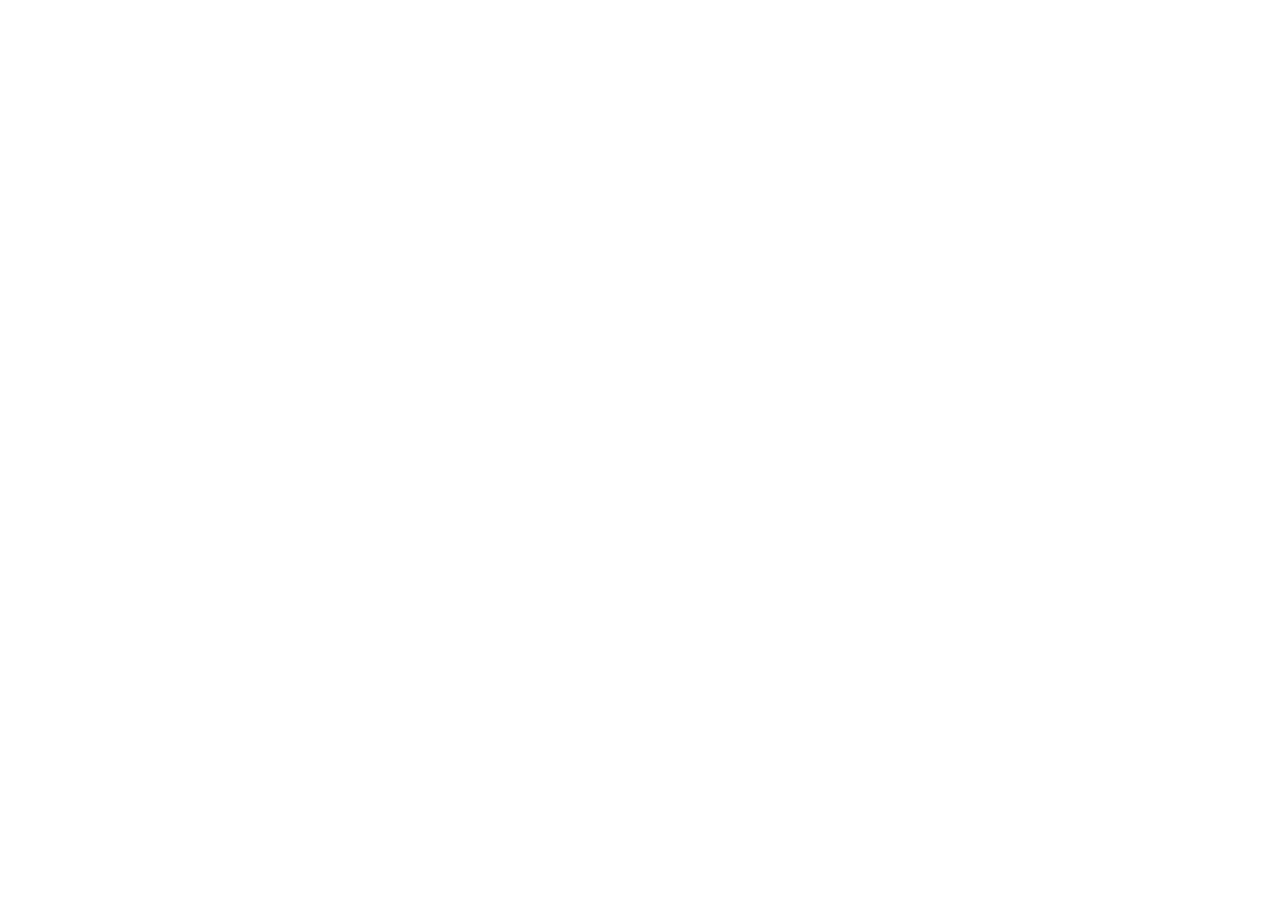
==== commit 877c725d: "change website to pdf" ====
--- a/index.html
+++ b/index.html
@@ -4,1541 +4,14 @@
 <head>
     <title>Portfolio </title>
     <!-- Required meta tags -->
-    <meta charset="utf-8">
-    <meta http-equiv="X-UA-Compatible" content="IE=edge">
-    <meta name="description" content="Ahmed Bassiouny" />
-    <meta name="keywords" content="Android Developer, IOS Developer, Mobile Developer,  Software Developer,Flutter" />
-    <meta name="developer" content="">
-    <meta name="viewport" content="">
-
-    <!-- FAV AND ICONS   -->
-
-    <link rel="shortcut icon"
-        href="https://cvresumetemplate.com/maha-personal-cv-resume-html-template/assets/images/apple-icon.png">
-    <link rel="shortcut icon" sizes="72x72"
-        href="https://cvresumetemplate.com/maha-personal-cv-resume-html-template/assets/images/apple-icon-72x72.png">
-    <link rel="shortcut icon" sizes="114x114"
-        href="https://cvresumetemplate.com/maha-personal-cv-resume-html-template/assets/images/apple-icon-114x114.png  ">
-
-    <!-- Google Font-->
-    <link href="//fonts.googleapis.com/css?family=Roboto" rel="stylesheet">
-    <!-- Font Awesome -->
-    <link rel="stylesheet" href="assets/icons/font-awesome-4.7.0/css/font-awesome.min.css">
-    <!-- Bootstrap CSS -->
-    <link rel="stylesheet" href="assets/plugins/css/bootstrap.min.css">
-    <!-- Animate CSS-->
-    <link rel="stylesheet" href="assets/plugins/css/animate.css">
-    <!-- Owl Carousel CSS-->
-    <link rel="stylesheet" href="assets/plugins/css/owl.css">
-    <!-- Fancybox-->
-    <link rel="stylesheet" href="assets/plugins/css/jquery.fancybox.min.css">
-
-    <!-- Custom CSS-->
-    <link rel="stylesheet" href="assets/css/styles.css">
-    <link rel="stylesheet" href="assets/css/responsive.css">
-
-    <!-- Colors -->
-    <link rel="alternate stylesheet" href="assets/css/colors/blue.css" title="blue">
-    <link rel="stylesheet"
-        href="https://cvresumetemplate.com/maha-personal-cv-resume-html-template/assets/css/colors/defauld.css"
-        title="defauld">
-    <link rel="alternate stylesheet" href="assets/css/colors/green.css" title="green">
-    <link rel="alternate stylesheet" href="assets/css/colors/blue-munsell.css" title="blue-munsell">
-    <link rel="alternate stylesheet" href="assets/css/colors/orange.css" title="orange">
-    <link rel="alternate stylesheet" href="assets/css/colors/purple.css" title="purple">
-    <link rel="alternate stylesheet" href="assets/css/colors/slate.css" title="slate">
-    <link rel="alternate stylesheet" href="assets/css/colors/yellow.css" title="yellow">
 
 </head>
 
-<body class="white-vertion black-bg">
+<body >
+    
+        <iframe src="Portfolio.pdf" style="width: 100%; height:700px;" frameborder="0"></iframe>
 
-    <!-- Start Loader -->
-    <div class="section-loader">
-        <div class="loader">
-            <div></div>
-            <div></div>
-        </div>
-    </div>
-    <!-- End Loader -->
-
-    <!--
-        ===================
-           NAVIGATION
-        ===================
-        -->
-    <header class="black-bg mh-header mh-fixed-nav nav-scroll mh-xs-mobile-nav" id="mh-header">
-        <div class="overlay"></div>
-        <div class="container">
-            <div class="row">
-                <nav class="navbar navbar-expand-lg mh-nav nav-btn">
-                    <button class="navbar-toggler" type="button" data-toggle="collapse"
-                        data-target="#navbarSupportedContent" aria-controls="navbarSupportedContent"
-                        aria-expanded="false" aria-label="Toggle navigation">
-                        <span class="navbar-toggler-icon icon"></span>
-                    </button>
-
-                    <div class="collapse navbar-collapse" id="navbarSupportedContent">
-                        <ul class="navbar-nav mr-auto ml-auto">
-                            <li class="nav-item active">
-                                <a class="nav-link" href="#mh-home">Home</a>
-                            </li>
-                            <li class="nav-item">
-                                <a class="nav-link" href="#mh-about">About</a>
-                            </li>
-                            <li class="nav-item">
-                                <a class="nav-link" href="#mh-skills">Skills</a>
-                            </li>
-                            <li class="nav-item">
-                                <a class="nav-link" href="#mh-experience">Experiences</a>
-                            </li>
-                            <li class="nav-item">
-                                <a class="nav-link" href="#mh-portfolio">Portfolio</a>
-                            </li>
-                            <!-- <li class="nav-item">
-                                    <a class="nav-link" href="#mh-pricing">Pricing</a>
-                                </li> -->
-                            <!-- <li class="nav-item">
-                                    <a class="nav-link" href="#mh-blog">Blog</a>
-                                </li> -->
-                            <li class="nav-item">
-                                <a class="nav-link" href="#mh-contact">Contact</a>
-                            </li>
-                        </ul>
-                    </div>
-                </nav>
-            </div>
-        </div>
-    </header>
-
-    <!--
-        ===================
-           Home
-        ===================
-        -->
-    <section class="mh-home image-bg home-2-img" id="mh-home">
-        <div class="img-foverlay img-color-overlay">
-            <div class="container">
-                <div class="row section-separator xs-column-reverse vertical-middle-content home-padding">
-                    <div class="col-sm-6">
-                        <div class="mh-header-info">
-                            <div class="mh-promo wow fadeInUp" data-wow-duration="0.8s" data-wow-delay="0.1s">
-                                <span>Hello I'm</span>
-                            </div>
-
-                            <h2 class="wow fadeInUp" data-wow-duration="0.8s" data-wow-delay="0.2s">Ahmed Bassiouny</h2>
-                            <h4 class="wow fadeInUp" data-wow-duration="0.8s" data-wow-delay="0.3s">Mobile Developer
-                            </h4>
-
-                            <ul>
-                                <li class="wow fadeInUp" data-wow-duration="0.8s" data-wow-delay="0.4s"><i
-                                        class="fa fa-envelope"></i><a href="mailto:">ahmedbassiouny26@gmail.com</a></li>
-                                <li class="wow fadeInUp" data-wow-duration="0.8s" data-wow-delay="0.5s"><i
-                                        class="fa fa-phone"></i><a href="callto:">+2 01273144337</a></li>
-                                <li class="wow fadeInUp" data-wow-duration="0.8s" data-wow-delay="0.6s"><i
-                                        class="fa fa-map-marker"></i>
-                                    <address>Alexandria, Egypt</address>
-                                </li>
-                            </ul>
-
-                            <!-- <ul class="social-icon wow fadeInUp" data-wow-duration="0.8s" data-wow-delay="0.7s">
-                                    <li><a href=""><i class="fa fa-facebook"></i></a></li>
-                                    <li><a href=""><i class="fa fa-twitter"></i></a></li>
-                                    <li><a href=""><i class="fa fa-github"></i></a></li>
-                                    <li><a href=""><i class="fa fa-dribbble"></i></a></li>
-                                </ul> -->
-                        </div>
-                    </div>
-                    <div class="col-sm-6">
-                        <div class="hero-img wow fadeInUp" data-wow-duration="0.8s" data-wow-delay="0.6s">
-                            <div class="img-border" style="visibility: hidden">
-                                <img src="photo.jpg" alt="" class="img-fluid">
-                            </div>
-                        </div>
-                    </div>
-                </div>
-            </div>
-        </div>
-    </section>
-
-    <!--
-        ===================
-           ABOUT
-        ===================
-        -->
-    <section class="mh-about" id="mh-about">
-        <div class="container">
-            <div class="row section-separator">
-                <div class="col-sm-12 col-md-6">
-                    <div class="mh-about-img shadow-2 wow fadeInUp" data-wow-duration="0.8s" data-wow-delay="0.4s">
-                        <img src="http://cvresumetemplate.com/maha-personal-cv-resume-html-template/assets/images/ab-img.png"
-                            alt="" class="img-fluid">
-                    </div>
-                </div>
-                <div class="col-sm-12 col-md-6">
-                    <div class="mh-about-inner">
-                        <h2 class="wow fadeInUp" data-wow-duration="0.8s" data-wow-delay="0.1s">About Me</h2>
-                        <p class="wow fadeInUp" data-wow-duration="0.8s" data-wow-delay="0.2s">Hello, I'm a Mobile
-                            Software Developer <b>(Android, iOS and Flutter too)</b>. I will always do my absolute best
-                            to meet your needs and deadlines. I am able to take a project from inception to production
-                            (You think of it and I'll do it). I also love the challenge of debugging and resolving
-                            errors/issues and adding new features in already existing Apps (You can learn so much from
-                            working with someone else's code). I'm a team player, But I can also handle working on my
-                            own too.</p>
-                        <div class="mh-about-tag wow fadeInUp" data-wow-duration="0.8s" data-wow-delay="0.3s">
-                            <ul>
-                                <!-- <li><span>Java</span></li>
-                                    <li><span>html</span></li>
-                                    <li><span>css</span></li>
-                                    <li><span>php</span></li>
-                                    <li><span>wordpress</span></li>
-                                    <li><span>React</span></li>
-                                    <li><span>Javascript</span></li> -->
-                            </ul>
-                        </div>
-                        <a href="https://docs.google.com/document/d/1zYGcuL0VzworGr0JNsZlzR-TSdMPq1WSyMvcEM1I7D8/edit?usp=sharing"
-                            target="_blank" class="btn btn-fill wow fadeInUp" data-wow-duration="0.8s"
-                            data-wow-delay="0.4s">Downlaod CV <i class="fa fa-download"></i></a>
-                    </div>
-                </div>
-            </div>
-        </div>
-    </section>
-
-    <!--
-        ===================
-           SERVICE
-        ===================
-        -->
-    <!--
-        <section class="mh-service">
-            <div class="container">
-                <div class="row section-separator">
-                    <div class="col-sm-12 text-center section-title wow fadeInUp" data-wow-duration="0.8s" data-wow-delay="0.2s">
-                        <h2>What I do</h2>
-                    </div>
-                    <div class="col-sm-4">
-                        <div class="mh-service-item shadow-1 dark-bg wow fadeInUp" data-wow-duration="0.8s" data-wow-delay="0.3s">
-                            <i class="fa fa-bullseye purple-color"></i>
-                            <h3>UI Design</h3>
-                            <p>
-                                Lorem ipsum dolor sit amet, consectetuer adipiscing elit,
-                                sed diam nonummy nibh euismod tincidunt ut laoreet dolore
-                                magna aliquam erat volutpat.
-                            </p>
-                        </div>
-                    </div>
-                    <div class="col-sm-4">
-                        <div class="mh-service-item shadow-1 dark-bg wow fadeInUp" data-wow-duration="0.8s" data-wow-delay="0.5s">
-                            <i class="fa fa-code iron-color"></i>
-                            <h3>Web Development</h3>
-                            <p>
-                                Lorem ipsum dolor sit amet, consectetuer adipiscing elit,
-                                sed diam nonummy nibh euismod tincidunt ut laoreet dolore
-                                magna aliquam erat volutpat.
-                            </p>
-                        </div>
-                    </div>
-                    <div class="col-sm-4">
-                        <div class="mh-service-item shadow-1 dark-bg wow fadeInUp" data-wow-duration="0.8s" data-wow-delay="0.7s">
-                            <i class="fa fa-object-ungroup sky-color"></i>
-                            <h3>App Development</h3>
-                            <p>
-                                Lorem ipsum dolor sit amet, consectetuer adipiscing elit,
-                                sed diam nonummy nibh euismod tincidunt ut laoreet dolore
-                                magna aliquam erat volutpat.
-                            </p>
-                        </div>
-                    </div>
-                </div>
-            </div>
-        </section>
-    -->
-    <!--
-        ===================
-          FEATURE PROJECTS
-        ===================
-        -->
-    <!-- <section class="mh-featured-project image-bg featured-img-one">
-            <div class="img-color-overlay">
-                <div class="container">
-                    <div class="row section-separator">
-                        <div class="section-title col-sm-12">
-                            <h3>Featured Projects</h3>
-                        </div>
-                        <div class="col-sm-12">
-                            <div class="mh-single-project-slide-by-side row">
-                                <!-- Project Items -->
-    <!--     <div class="col-sm-12 mh-featured-item">
-                                    <div class="row">
-                                        <div class="col-sm-7">
-                                            <div class="mh-featured-project-img shadow-2 wow fadeInUp" data-wow-duration="0.8s" data-wow-delay="0.2s">
-                                                <img src="http://cvresumetemplate.com/maha-personal-cv-resume-html-template/assets/images/p-2.png" alt="" class="img-fluid">
-                                            </div>
-                                        </div>
-                                        <div class="col-sm-5">
-                                            <div class="mh-featured-project-content">
-                                                <h4 class="project-category wow fadeInUp" data-wow-duration="0.8s" data-wow-delay="0.4s">Web Design</h4>
-                                                <h2 class="wow fadeInUp" data-wow-duration="0.8s" data-wow-delay="0.5s">Wrap</h2>
-                                                <span class="wow fadeInUp" data-wow-duration="0.8s" data-wow-delay="0.6s">Design & Development</span>
-                                                <p class="wow fadeInUp" data-wow-duration="0.8s" data-wow-delay="0.7s">Stamp is a clean and elegant Multipurpose Landing Page Template. 
-                                                It will fit perfectly for Startup, Web App or any type of Web Services.
-                                                It has 4 background styles with 6 homepage styles. 6 pre-defined color scheme. 
-                                                All variations are organized separately so you can use / customize the template very easily.</p>
-                                                <a href="" class="btn btn-fill wow fadeInUp" data-wow-duration="0.8s" data-wow-delay="0.7s">View Details</a>
-                                                <div class="mh-testimonial mh-project-testimonial wow fadeInUp" data-wow-duration="0.8s" data-wow-delay="0.9s">
-                                                    <blockquote>
-                                    					<q>Excellent Template - suits my needs perfectly whilst allowing me to learn some new technology first hand.</q>
-                                    					<cite>- Shane Kavanagh</cite>
-                                    				</blockquote>
-                                    				<blockquote>
-                                    					<q>Creative Template - suits my needs perfectly whilst allowing me to learn some new technology first hand.</q>
-                                    					<cite>- Shane Kavanagh</cite>
-                                    				</blockquote>
-                                    				<blockquote>
-                                    					<q>Organize Code - suits my needs perfectly whilst allowing me to learn some new technology first hand.</q>
-                                    					<cite>- Shane Kavanagh</cite>
-                                    				</blockquote>
-                                                </div>
-                                            </div>
-                                        </div>
-                                    </div>
-                                </div>
-                                <!-- Project Items -->
-    <!--      <div class="col-sm-12 mh-featured-item">
-                                    <div class="row">
-                                        <div class="col-sm-7">
-                                            <div class="mh-featured-project-img shadow-2 wow fadeInUp" data-wow-duration="0.8s" data-wow-delay="0.2s">
-                                                <img src="http://cvresumetemplate.com/maha-personal-cv-resume-html-template/assets/images/p-2.png" alt="" class="img-fluid">
-                                            </div>
-                                        </div>
-                                        <div class="col-sm-5">
-                                            <div class="mh-featured-project-content">
-                                                <h4 class="project-category wow fadeInUp" data-wow-duration="0.8s" data-wow-delay="0.4s">Web Design</h4>
-                                                <h2 class="wow fadeInUp" data-wow-duration="0.8s" data-wow-delay="0.5s">Wrap</h2>
-                                                <span class="wow fadeInUp" data-wow-duration="0.8s" data-wow-delay="0.6s">Design & Development</span>
-                                                <p class="wow fadeInUp" data-wow-duration="0.8s" data-wow-delay="0.7s">Stamp is a clean and elegant Multipurpose Landing Page Template. 
-                                                It will fit perfectly for Startup, Web App or any type of Web Services.
-                                                It has 4 background styles with 6 homepage styles. 6 pre-defined color scheme. 
-                                                All variations are organized separately so you can use / customize the template very easily.</p>
-                                                <a href="" class="btn btn-fill wow fadeInUp" data-wow-duration="0.8s" data-wow-delay="0.7s">View Details</a>
-                                                <div class="mh-testimonial mh-project-testimonial wow fadeInUp" data-wow-duration="0.8s" data-wow-delay="0.9s">
-                                                    <blockquote>
-                                    					<q>Excellent Template - suits my needs perfectly whilst allowing me to learn some new technology first hand.</q>
-                                    					<cite>- Shane Kavanagh</cite>
-                                    				</blockquote>
-                                    				<blockquote>
-                                    					<q>Creative Template - suits my needs perfectly whilst allowing me to learn some new technology first hand.</q>
-                                    					<cite>- Shane Kavanagh</cite>
-                                    				</blockquote>
-                                    				<blockquote>
-                                    					<q>Organize Code - suits my needs perfectly whilst allowing me to learn some new technology first hand.</q>
-                                    					<cite>- Shane Kavanagh</cite>
-                                    				</blockquote>
-                                                </div>
-                                            </div>
-                                        </div>
-                                    </div>
-                                </div>
-                                <!-- Project Items -->
-    <!--    <div class="col-sm-12 mh-featured-item">
-                                    <div class="row">
-                                        <div class="col-sm-7">
-                                            <div class="mh-featured-project-img shadow-2 wow fadeInUp" data-wow-duration="0.8s" data-wow-delay="0.2s">
-                                                <img src="http://cvresumetemplate.com/maha-personal-cv-resume-html-template/assets/images/p-2.png" alt="" class="img-fluid">
-                                            </div>
-                                        </div>
-                                        <div class="col-sm-5">
-                                            <div class="mh-featured-project-content">
-                                                <h4 class="project-category wow fadeInUp" data-wow-duration="0.8s" data-wow-delay="0.4s">Web Design</h4>
-                                                <h2 class="wow fadeInUp" data-wow-duration="0.8s" data-wow-delay="0.5s">Wrap</h2>
-                                                <span class="wow fadeInUp" data-wow-duration="0.8s" data-wow-delay="0.6s">Design & Development</span>
-                                                <p class="wow fadeInUp" data-wow-duration="0.8s" data-wow-delay="0.7s">Stamp is a clean and elegant Multipurpose Landing Page Template. 
-                                                It will fit perfectly for Startup, Web App or any type of Web Services.
-                                                It has 4 background styles with 6 homepage styles. 6 pre-defined color scheme. 
-                                                All variations are organized separately so you can use / customize the template very easily.</p>
-                                                <a href="" class="btn btn-fill wow fadeInUp" data-wow-duration="0.8s" data-wow-delay="0.7s">View Details</a>
-                                                <div class="mh-testimonial mh-project-testimonial wow fadeInUp" data-wow-duration="0.8s" data-wow-delay="0.9s">
-                                                    <blockquote>
-                                    					<q>Excellent Template - suits my needs perfectly whilst allowing me to learn some new technology first hand.</q>
-                                    					<cite>- Shane Kavanagh</cite>
-                                    				</blockquote>
-                                    				<blockquote>
-                                    					<q>Creative Template - suits my needs perfectly whilst allowing me to learn some new technology first hand.</q>
-                                    					<cite>- Shane Kavanagh</cite>
-                                    				</blockquote>
-                                    				<blockquote>
-                                    					<q>Organize Code - suits my needs perfectly whilst allowing me to learn some new technology first hand.</q>
-                                    					<cite>- Shane Kavanagh</cite>
-                                    				</blockquote>
-                                                </div>
-                                            </div>
-                                        </div>
-                                    </div>
-                                </div>
-                            </div>
-                        </div>
-                    </div> <!-- End: .row -->
-    <!-- </div>
-            </div>
-        </section>   -->
-
-    <!--
-        ===================
-           SKILLS
-        ===================
-        -->
-    <section class="mh-skills" id="mh-skills">
-        <div class="home-v-img">
-            <div class="container">
-                <div class="row section-separator">
-                    <div class="section-title text-center col-sm-12">
-                        <!--<h2>Skills</h2>-->
-                    </div>
-                    <div class="col-sm-12 col-md-8">
-                        <div class="mh-skills-inner">
-                            <div class="mh-professional-skill wow fadeInUp" data-wow-duration="0.8s"
-                                data-wow-delay="0.3s">
-                                <h3>Technical Skills</h3>
-                                <div class="each-skills">
-                                    <div class="candidatos">
-                                        <div class="parcial">
-                                            <div class="info">
-                                                <div class="nome">Programming Languages : Java ,Kotlin, Swift and Dart
-                                                </div>
-                                                <!-- <div class="percentagem-num">86%</div> -->
-                                            </div>
-                                            <!-- <div class="progressBar">
-                                                    <div class="percentagem" style="width: 86%;"></div>
-                                                </div> -->
-                                        </div>
-                                    </div>
-                                    <div class="candidatos">
-                                        <div class="parcial">
-                                            <div class="info">
-                                                <div class="nome">Software Architecture (MVC,MVP,MVVM) </div>
-                                                <!-- <div class="percentagem-num">46%</div> -->
-                                            </div>
-                                            <!-- <div class="progressBar">
-                                                    <div class="percentagem" style="width: 46%;"></div>
-                                                </div> -->
-                                        </div>
-                                    </div>
-                                    <div class="candidatos">
-                                        <div class="parcial">
-                                            <div class="info">
-                                                <div class="nome">Design Patterns and OOP concepts</div>
-                                                <!-- <div class="percentagem-num">38%</div> -->
-                                            </div>
-                                            <!-- <div class="progressBar">
-                                                    <div class="percentagem" style="width: 38%;"></div>
-                                                </div> -->
-                                        </div>
-                                    </div>
-                                    <div class="candidatos">
-                                        <div class="parcial">
-                                            <div class="info">
-                                                <div class="nome">Android Material Design Guidelines.</div>
-                                                <!-- <div class="percentagem-num">17%</div> -->
-                                            </div>
-                                            <!-- <div class="progressBar">
-                                                    <div class="percentagem" style="width: 17%;"></div>
-                                                </div> -->
-                                        </div>
-                                    </div>
-
-                                    <div class="candidatos">
-                                        <div class="parcial">
-                                            <div class="info">
-                                                <div class="nome">Create cross platform app using FLUTTER.</div>
-                                                <!-- <div class="percentagem-num">17%</div> -->
-                                            </div>
-                                            <!-- <div class="progressBar">
-                                                        <div class="percentagem" style="width: 17%;"></div>
-                                                    </div> -->
-                                        </div>
-                                    </div>
-
-                                    <div class="candidatos">
-                                        <div class="parcial">
-                                            <div class="info">
-                                                <div class="nome">Integrated with Firebase,Facebook,Google, Crashlytics,
-                                                    Analytics and so on</div>
-                                                <!-- <div class="percentagem-num">38%</div> -->
-                                            </div>
-                                            <!-- <div class="progressBar">
-                                                    <div class="percentagem" style="width: 38%;"></div>
-                                                </div> -->
-                                        </div>
-                                    </div>
-                                    <div class="candidatos">
-                                        <div class="parcial">
-                                            <div class="info">
-                                                <div class="nome">Database Design and implementation using SQLite ,
-                                                    Realm , Database Room , Core Data</div>
-                                                <!-- <div class="percentagem-num">17%</div> -->
-                                            </div>
-                                            <!-- <div class="progressBar">
-                                                    <div class="percentagem" style="width: 17%;"></div>
-                                                </div> -->
-                                        </div>
-                                    </div>
-                                    <div class="candidatos">
-                                        <div class="parcial">
-                                            <div class="info">
-                                                <div class="nome">Version Control such as Git</div>
-                                                <!-- <div class="percentagem-num">17%</div> -->
-                                            </div>
-                                            <!-- <div class="progressBar">
-                                                        <div class="percentagem" style="width: 17%;"></div>
-                                                    </div> -->
-                                        </div>
-                                    </div>
-                                </div>
-                            </div>
-                        </div>
-                    </div>
-                    <!-- <div class="col-sm-12 col-md-8">
-                            <div class="mh-professional-skills wow fadeInUp" data-wow-duration="0.8s" data-wow-delay="0.5s">
-                                <h3>Professional Skills</h3>
-                                <ul class="mh-professional-progress">
-                                    <li>
-                                        <div class="mh-progress mh-progress-circle" data-progress="95"></div>
-                                        <div class="pr-skill-name">Communication</div>
-                                    </li>
-                                    <li>
-                                        <div class="mh-progress mh-progress-circle" data-progress="55"></div> 
-                                        <div class="pr-skill-name">Team Work</div>
-                                    </li>
-                                    <li>
-                                        <div class="mh-progress mh-progress-circle" data-progress="86"></div>
-                                        <div class="pr-skill-name">Project Management</div>
-                                    </li> 
-                                    <li>
-                                        <div class="mh-progress mh-progress-circle" data-progress="60"></div>
-                                        <div class="pr-skill-name">Creativity</div>
-                                    </li>
-                                </ul>
-                            </div>
-                        </div> -->
-                </div>
-            </div>
-        </div>
-    </section>
-
-    <!--
-        ===================
-           EXPERIENCES
-        ===================
-        -->
-    <section class="mh-experince image-bg featured-img-one" id="mh-experience">
-        <div class="img-color-overlay">
-            <div class="container">
-                <div class="row section-separator">
-                    <div class="col-sm-12 col-md-6">
-                        <div class="mh-education">
-                            <h3 class="wow fadeInUp" data-wow-duration="0.8s" data-wow-delay="0.2s">Education</h3>
-                            <div class="mh-education-deatils">
-                                <!-- Education Institutes-->
-                                <div class="mh-education-item dark-bg wow fadeInUp" data-wow-duration="0.8s"
-                                    data-wow-delay="0.3s">
-                                    <h4><a>Information Technology Institute (ITI)</a></h4>
-                                    <div class="mh-eduyear">Jan 2017 – Apr 2017</div>
-                                    <p>Mobile Applications Development <br /> Android Track<br /> (Alexandria) </p>
-                                </div>
-                                <!-- Education Institutes-->
-                                <div class="mh-education-item dark-bg wow fadeInUp" data-wow-duration="0.8s"
-                                    data-wow-delay="0.5s">
-                                    <h4>Hack4mobile<a>by TIEC</a></h4>
-                                    <div class="mh-eduyear"></div>
-                                    <p>Intel Ideation Workshop and InnovEgypt ( TIEC Capacity Building Program )</p>
-                                </div>
-                                <!-- Education Institutes-->
-                                <div class="mh-education-item dark-bg wow fadeInUp" data-wow-duration="0.8s"
-                                    data-wow-delay="0.6s">
-                                    <h4>Faculty of Commerce<a>Alexandria University</a></h4>
-                                    <div class="mh-eduyear">September 2011 – May 2015</div>
-                                    <p>B.Com. Management Information System </p>
-                                </div>
-                            </div>
-                        </div>
-                    </div>
-                    <div class="col-sm-12 col-md-6">
-                        <div class="mh-work">
-                            <h3>Work Experience</h3>
-                            <div class="mh-experience-deatils">
-                                <!-- Education Institutes-->
-                                <div class="mh-work-item dark-bg wow fadeInUp" data-wow-duration="0.8s"
-                                    data-wow-delay="0.4s">
-                                    <h4>Mobile Developer <a>HPC group</a></h4>
-                                    <div class="mh-eduyear">Dec 2018 – Now</div>
-                                    <ul class="work-responsibility">
-                                        <li><i class="fa fa-circle"></i>Android Developer (native)</li>
-                                        <li><i class="fa fa-circle"></i>IOS Developer (native)</li>
-                                    </ul>
-                                </div>
-                                <!-- Education Institutes-->
-                                <div class="mh-work-item dark-bg wow fadeInUp" data-wow-duration="0.8s"
-                                    data-wow-delay="0.6s">
-                                    <h4>Android Developer <a>The App Concept</a></h4>
-                                    <div class="mh-eduyear">July 2018 - Nov 2018</div>
-                                    <ul class="work-responsibility">
-                                        <li><i class="fa fa-circle"></i>Android Developer (native)</li>
-                                    </ul>
-                                </div>
-                                <!-- Education Institutes-->
-                                <div class="mh-work-item dark-bg wow fadeInUp" data-wow-duration="0.8s"
-                                    data-wow-delay="0.7s">
-                                    <h4>Android Developer <a>NtamTech</a></h4>
-                                    <div class="mh-eduyear"> Oct 2017 – June 2018</div>
-                                    <ul class="work-responsibility">
-                                        <li><i class="fa fa-circle"></i>Android Developer (native)</li>
-                                    </ul>
-                                </div>
-                                <div class="mh-work-item dark-bg wow fadeInUp" data-wow-duration="0.8s"
-                                    data-wow-delay="0.7s">
-                                    <h4>Android Developer <a>GermanITLab</a></h4>
-                                    <div class="mh-eduyear"> May 2017 – Oct 2017</div>
-                                    <ul class="work-responsibility">
-                                        <li><i class="fa fa-circle"></i>Android Developer (native)</li>
-                                    </ul>
-                                </div>
-                                <div class="mh-work-item dark-bg wow fadeInUp" data-wow-duration="0.8s"
-                                    data-wow-delay="0.7s">
-                                    <h4>Software Developer <a>Egyptian Naval Forces</a></h4>
-                                    <div class="mh-eduyear"> Nov 2015 – Dec 2016</div>
-                                    <ul class="work-responsibility">
-                                        <li><i class="fa fa-circle"></i>Worked in a team of designing, implementation
-                                            and scaling distributed system for archiving military documents, handling
-                                            and storing big data Using Java , Create android applications , asp.net
-                                            (mvc)</li>
-                                    </ul>
-                                </div>
-                            </div>
-                        </div>
-                    </div>
-                </div>
-            </div>
-        </div>
-    </section>
-
-    <!--
-        ===================
-           PORTFOLIO
-        ===================
-        -->
-    <section class="mh-portfolio" id="mh-portfolio">
-        <div class="container">
-            <div class="row section-separator">
-                <div class="section-title col-sm-12 wow fadeInUp" data-wow-duration="0.8s" data-wow-delay="0.1s">
-                    <h3>Recent Portfolio</h3>
-                </div>
-                <div class="part col-sm-12">
-                    <div class="portfolio-nav col-sm-12" id="filter-button">
-                        <ul>
-                            <!-- <li data-filter="*" class="current wow fadeInUp" data-wow-duration="0.8s" data-wow-delay="0.1s"> <span>All Categories</span></li>
-                                <li data-filter=".user-interface" class="wow fadeInUp" data-wow-duration="0.8s" data-wow-delay="0.2s"><span>Web Design</span></li>
-                                <li data-filter=".branding" class="wow fadeInUp" data-wow-duration="0.8s" data-wow-delay="0.3s"><span>Branding</span></li>
-                                <li data-filter=".mockup" class="wow fadeInUp" data-wow-duration="0.8s" data-wow-delay="0.4s"><span>Mockups</span></li>
-                                <li data-filter=".ui" class="wow fadeInUp" data-wow-duration="0.8s" data-wow-delay="0.5s"><span>Photography</span></li> -->
-                        </ul>
-                    </div>
-                    <div class="mh-project-gallery col-sm-12 wow fadeInUp" id="project-gallery" data-wow-duration="0.8s"
-                        data-wow-delay="0.5s">
-                        <div class="portfolioContainer row">
-                            <div class="grid-item col-md-4 col-sm-6 col-xs-12 user-interface">
-                                <figure>
-                                    <img
-                                        src="https://raw.githubusercontent.com/ahmed-bassiouny/TafseerAndroidApp/master/app/src/main/ic_launcher-web.png">
-                                    <figcaption class="fig-caption">
-                                        <h5 class="title">Tafseer Quran</h5>
-                                        <span class="sub-title">Android Application</span>
-                                        <a data-fancybox data-src="#mh10"></a>
-                                    </figcaption>
-                                </figure>
-                            </div>
-                            <div class="grid-item col-md-4 col-sm-6 col-xs-12 user-interface">
-                                <figure>
-                                    <img
-                                        src="https://res.cloudinary.com/bassiouny/image/upload/v1577730269/Me/quran/IMG_2176.jpg">
-                                    <figcaption class="fig-caption">
-                                        <h5 class="title">Quran Kareem</h5>
-                                        <span class="sub-title">IOS Application</span>
-                                        <a data-fancybox data-src="#mh11"></a>
-                                    </figcaption>
-                                </figure>
-                            </div>
-                            <div class="grid-item col-md-4 col-sm-6 col-xs-12 user-interface">
-                                <figure>
-                                    <img
-                                        src="https://res.cloudinary.com/bassiouny/image/upload/v1571317546/Me/glib_chat/01_-_Glib_Splash_Screen.jpg">
-                                    <figcaption class="fig-caption">
-                                        <h5 class="title">Glib Chat</h5>
-                                        <span class="sub-title">Android Application</span>
-                                        <a data-fancybox data-src="#mh8"></a>
-                                    </figcaption>
-                                </figure>
-                            </div>
-                            <div class="grid-item col-md-4 col-sm-6 col-xs-12 user-interface">
-                                <figure>
-                                    <img
-                                        src="https://res.cloudinary.com/bassiouny/image/upload/v1566724984/Me/tragm/splash_2.png">
-                                    <figcaption class="fig-caption">
-                                        <h5 class="title">TRAGM</h5>
-                                        <span class="sub-title">Android Application</span>
-                                        <a data-fancybox data-src="#mh7"></a>
-                                    </figcaption>
-                                </figure>
-                            </div>
-                            <div class="grid-item col-md-4 col-sm-6 col-xs-12 user-interface">
-                                <figure>
-                                    <img src="assets/rateme.png">
-                                    <figcaption class="fig-caption">
-                                        <h5 class="title">RATE ME</h5>
-                                        <span class="sub-title">Android Application</span>
-                                        <a data-fancybox data-src="#mh6"></a>
-                                    </figcaption>
-                                </figure>
-                            </div>
-                            <div class="grid-item col-md-4 col-sm-6 col-xs-12 user-interface">
-                                <figure>
-                                    <img src="assets/soon.png">
-                                    <figcaption class="fig-caption">
-                                        <h5 class="title">SOON SALOON</h5>
-                                        <span class="sub-title">Android & IOS Application</span>
-                                        <a data-fancybox data-src="#mh5"></a>
-                                    </figcaption>
-                                </figure>
-                            </div>
-                            <div class="grid-item col-md-4 col-sm-6 col-xs-12 user-interface">
-                                <figure>
-                                    <img
-                                        src="https://res.cloudinary.com/bassiouny/image/upload/v1571318774/Me/easysentiment/Simulator_Screen_Shot_-_iPhone_5s_-_2019-10-17_at_15.20.05.png">
-                                    <figcaption class="fig-caption">
-                                        <h5 class="title">Easy Sentiment</h5>
-                                        <span class="sub-title">Flutter</span>
-                                        <a data-fancybox data-src="#mh9"></a>
-                                    </figcaption>
-                                </figure>
-                            </div>
-                            <div class="grid-item col-md-4 col-sm-6 col-xs-12 user-interface">
-                                <figure>
-                                    <img src="assets/b&b.png">
-                                    <figcaption class="fig-caption">
-                                        <h5 class="title">BABIES AND BEYOND</h5>
-                                        <span class="sub-title">Android Application</span>
-                                        <a data-fancybox data-src="#mh1"></a>
-                                    </figcaption>
-                                </figure>
-                            </div>
-                            <div class="grid-item col-md-4 col-sm-6 col-xs-12 user-interface">
-                                <figure>
-                                    <img src="assets/w.png">
-                                    <figcaption class="fig-caption">
-                                        <h5 class="title">WASLA BANK</h5>
-                                        <span class="sub-title">Android Application</span>
-                                        <a href="http://cvresumetemplate.com/maha-personal-cv-resume-html-template/assets/images/portfolio/g3.png"
-                                            data-fancybox data-src="#mh3"></a>
-                                    </figcaption>
-                                </figure>
-                            </div>
-                            <div class="grid-item col-md-4 col-sm-6 col-xs-12 branding">
-                                <figure>
-                                    <img src="assets/naql.png" alt="img04">
-                                    <figcaption class="fig-caption">
-                                        <h5 class="title">NAQL</h5>
-                                        <span class="sub-title">Android Application</span>
-                                        <a href="http://cvresumetemplate.com/maha-personal-cv-resume-html-template/assets/images/portfolio/g5.png"
-                                            data-fancybox data-src="#mh2"></a>
-                                    </figcaption>
-                                </figure>
-                            </div>
-                            <div class="grid-item col-md-4 col-sm-6 col-xs-12 user-interface">
-                                <figure>
-                                    <img src="assets/naqlti.png">
-                                    <figcaption class="fig-caption">
-                                        <h5 class="title">NAQLTI</h5>
-                                        <span class="sub-title">Android Application</span>
-                                        <a href="http://cvresumetemplate.com/maha-personal-cv-resume-html-template/assets/images/portfolio/g3.png"
-                                            data-fancybox data-src="#mh4"></a>
-                                    </figcaption>
-                                </figure>
-                            </div>
-
-
-
-                        </div> <!-- End: .grid .project-gallery -->
-                    </div> <!-- End: .grid .project-gallery -->
-                </div> <!-- End: .part -->
-            </div> <!-- End: .row -->
-        </div>
-        <div class="mh-portfolio-modal" id="mh1">
-            <div class="container">
-                <div class="row mh-portfolio-modal-inner">
-                    <div class="col-sm-5">
-                        <h2>BABIES AND BEYOND</h2>
-
-                        <!-- <a href="" class="btn btn-fill">Live Demo</a> -->
-                    </div>
-                    <div class="col-sm-5">
-                        <div class="mh-portfolio-modal-img">
-                            <img src="https://res.cloudinary.com/bassiouny/image/upload/v1530285439/Me/babiesandbeyond/Sign_in.jpg"
-                                alt="" class="img-fluid">
-                            <img src="https://res.cloudinary.com/bassiouny/image/upload/v1530285440/Me/babiesandbeyond/Floating_action.jpg"
-                                alt="" class="img-fluid">
-                            <img src="https://res.cloudinary.com/bassiouny/image/upload/v1530285439/Me/babiesandbeyond/Services.jpg"
-                                alt="" class="img-fluid">
-                            <img src="https://res.cloudinary.com/bassiouny/image/upload/v1530285439/Me/babiesandbeyond/Messages_-_Popup_menu_chat.jpg"
-                                alt="" class="img-fluid">
-                            <img src="https://res.cloudinary.com/bassiouny/image/upload/v1530285439/Me/babiesandbeyond/profile.jpg"
-                                alt="" class="img-fluid">
-                        </div>
-                    </div>
-                </div>
-            </div>
-        </div>
-
-        <div class="mh-portfolio-modal" id="mh2">
-            <div class="container">
-                <div class="row mh-portfolio-modal-inner">
-                    <div class="col-sm-5">
-                        <h2>NAQL</h2>
-
-                        <!-- <a href="" class="btn btn-fill">Live Demo</a> -->
-                    </div>
-                    <div class="col-sm-5">
-                        <div class="mh-portfolio-modal-img">
-                            <img src="https://res.cloudinary.com/bassiouny/image/upload/v1542736763/Me/naql/operation_view_2.jpg"
-                                alt="" class="img-fluid">
-                            <img src="https://res.cloudinary.com/bassiouny/image/upload/v1542736760/Me/naql/operation_view_1.jpg"
-                                alt="" class="img-fluid">
-                            <img src="https://res.cloudinary.com/bassiouny/image/upload/v1542736766/Me/naql/profile_-_my_account.jpg"
-                                alt="" class="img-fluid">
-                            <img src="https://res.cloudinary.com/bassiouny/image/upload/v1542736764/Me/naql/notifications.jpg"
-                                alt="" class="img-fluid">
-                            <img src="https://res.cloudinary.com/bassiouny/image/upload/v1542736763/Me/naql/order_view.jpg"
-                                alt="" class="img-fluid">
-                        </div>
-                    </div>
-                </div>
-            </div>
-        </div>
-
-        <div class="mh-portfolio-modal" id="mh11">
-            <div class="container">
-                <div class="row mh-portfolio-modal-inner">
-                    <div class="col-sm-5">
-                        <h2>Quran</h2>
-                        
-
-                         <a href="https://apps.apple.com/eg/app/quran-hussein-el-yakhendy/id1482970822" class="btn btn-fill">Live Demo</a> 
-                    </div>
-                    <div class="col-sm-5">
-                        <div class="mh-portfolio-modal-img">
-                            <img src="https://res.cloudinary.com/bassiouny/image/upload/v1577730191/Me/quran/IMG_2172.png"
-                                alt="" class="img-fluid">
-                            <img src="https://res.cloudinary.com/bassiouny/image/upload/v1577730193/Me/quran/IMG_2173.png"
-                                alt="" class="img-fluid">
-                            <img src="https://res.cloudinary.com/bassiouny/image/upload/v1577730189/Me/quran/IMG_2174.png"
-                                alt="" class="img-fluid">
-                                <img src="https://res.cloudinary.com/bassiouny/image/upload/v1577730184/Me/quran/IMG_2171.png"
-                                alt="" class="img-fluid">
-                        </div>
-                    </div>
-                </div>
-            </div>
-        </div>
-
-        <div class="mh-portfolio-modal" id="mh10">
-            <div class="container">
-                <div class="row mh-portfolio-modal-inner">
-                    <div class="col-sm-5">
-                        <h2>Tafseer Quran (Kotlin)</h2>
-                        
-
-                         <a href="https://github.com/ahmed-bassiouny/TafseerAndroidApp" class="btn btn-fill">Source Code</a> 
-                         <a href="https://play.google.com/store/apps/details?id=com.bassiouny.tafseer" class="btn btn-fill">Live Demo</a>
-                    </div>
-                    <div class="col-sm-5">
-                        <div class="mh-portfolio-modal-img">
-                            <img src="https://raw.githubusercontent.com/ahmed-bassiouny/TafseerAndroidApp/master/img_1.png"
-                                alt="" class="img-fluid">
-                            <img src="https://raw.githubusercontent.com/ahmed-bassiouny/TafseerAndroidApp/master/img_2.png"
-                                alt="" class="img-fluid">
-                            <img src="https://raw.githubusercontent.com/ahmed-bassiouny/TafseerAndroidApp/master/img_3.png"
-                                alt="" class="img-fluid">
-                        </div>
-                    </div>
-                </div>
-            </div>
-        </div>
-
-        <div class="mh-portfolio-modal" id="mh3">
-            <div class="container">
-                <div class="row mh-portfolio-modal-inner">
-                    <div class="col-sm-5">
-                        <h2>WASLA BANK</h2>
-
-                        <!-- <a href="" class="btn btn-fill">Live Demo</a> -->
-                    </div>
-                    <div class="col-sm-5">
-                        <div class="mh-portfolio-modal-img">
-                            <img src="https://res.cloudinary.com/bassiouny/image/upload/v1530284959/Me/Waslla/first_3.jpg"
-                                alt="" class="img-fluid">
-                            <img src="https://res.cloudinary.com/bassiouny/image/upload/v1530284958/Me/Waslla/request_details_driver_feedback_1.jpg"
-                                alt="" class="img-fluid">
-                            <img src="https://res.cloudinary.com/bassiouny/image/upload/v1530284958/Me/Waslla/profile_feedback_1.jpg"
-                                alt="" class="img-fluid">
-                            <img src="https://res.cloudinary.com/bassiouny/image/upload/v1530284958/Me/Waslla/home_4.jpg"
-                                alt="" class="img-fluid">
-                            <img src="https://res.cloudinary.com/bassiouny/image/upload/v1530284953/Me/Waslla/request_on_map_cancel_1.jpg"
-                                alt="" class="img-fluid">
-                            <img src="https://res.cloudinary.com/bassiouny/image/upload/v1530284953/Me/Waslla/requests_1.jpg"
-                                alt="" class="img-fluid">
-                        </div>
-                    </div>
-                </div>
-            </div>
-        </div>
-
-        <div class="mh-portfolio-modal" id="mh4">
-            <div class="container">
-                <div class="row mh-portfolio-modal-inner">
-                    <div class="col-sm-5">
-                        <h2>NAQLTI</h2>
-
-                        <!-- <a href="" class="btn btn-fill">Live Demo</a> -->
-                    </div>
-                    <div class="col-sm-5">
-                        <div class="mh-portfolio-modal-img">
-                            <img src="https://res.cloudinary.com/bassiouny/image/upload/v1529438514/Me/naqlti/1.png"
-                                alt="" class="img-fluid">
-                            <img src="https://res.cloudinary.com/bassiouny/image/upload/v1529438514/Me/naqlti/2.png"
-                                alt="" class="img-fluid">
-                            <img src="https://res.cloudinary.com/bassiouny/image/upload/v1529438514/Me/naqlti/3.png"
-                                alt="" class="img-fluid">
-                            <img src="https://res.cloudinary.com/bassiouny/image/upload/v1529438514/Me/naqlti/4.png"
-                                alt="" class="img-fluid">
-                            <img src="https://res.cloudinary.com/bassiouny/image/upload/v1529438514/Me/naqlti/5.png"
-                                alt="" class="img-fluid">
-                            <img src="https://res.cloudinary.com/bassiouny/image/upload/v1529438514/Me/naqlti/6.png"
-                                alt="" class="img-fluid">
-                        </div>
-                    </div>
-                </div>
-            </div>
-        </div>
-
-
-
-        <div class="mh-portfolio-modal" id="mh5">
-            <div class="container">
-                <div class="row mh-portfolio-modal-inner">
-                    <div class="col-sm-5">
-                        <h2>SOON SALOON</h2>
-
-                        <!-- <a href="" class="btn btn-fill">Live Demo</a> -->
-                    </div>
-                    <div class="col-sm-5">
-                        <div class="mh-portfolio-modal-img">
-                            <img src="https://res.cloudinary.com/bassiouny/image/upload/v1566724515/Me/soonsaloon/splash-1.png"
-                                alt="" class="img-fluid">
-                            <img src="https://res.cloudinary.com/bassiouny/image/upload/v1566724511/Me/soonsaloon/categories-1.png"
-                                alt="" class="img-fluid">
-                            <img src="https://res.cloudinary.com/bassiouny/image/upload/v1566724515/Me/soonsaloon/service.png"
-                                alt="" class="img-fluid">
-                            <img src="https://res.cloudinary.com/bassiouny/image/upload/v1566724498/Me/soonsaloon/requestsCurrent.png"
-                                alt="" class="img-fluid">
-                        </div>
-                    </div>
-                </div>
-            </div>
-        </div>
-
-        <div class="mh-portfolio-modal" id="mh6">
-            <div class="container">
-                <div class="row mh-portfolio-modal-inner">
-                    <div class="col-sm-5">
-                        <h2>RATE ME</h2>
-
-                         <a href="https://play.google.com/store/apps/details?id=com.rateme5.rateme" class="btn btn-fill">Live Demo</a> 
-                    </div>
-                    <div class="col-sm-5">
-                        <div class="mh-portfolio-modal-img">
-                            <img src="https://res.cloudinary.com/bassiouny/image/upload/v1566724757/Me/rate%20me/Sign_up_-_2.jpg"
-                                alt="" class="img-fluid">
-                            <img src="https://res.cloudinary.com/bassiouny/image/upload/v1566724750/Me/rate%20me/Home-0.jpg"
-                                alt="" class="img-fluid">
-                            <img src="https://res.cloudinary.com/bassiouny/image/upload/v1566724753/Me/rate%20me/Profile.jpg"
-                                alt="" class="img-fluid">
-                            <img src="https://res.cloudinary.com/bassiouny/image/upload/v1566724752/Me/rate%20me/Profile_-_Add_Review.jpg"
-                                alt="" class="img-fluid">
-                        </div>
-                    </div>
-                </div>
-            </div>
-        </div>
-
-        <div class="mh-portfolio-modal" id="mh7">
-            <div class="container">
-                <div class="row mh-portfolio-modal-inner">
-                    <div class="col-sm-5">
-                        <h2>TRAGM</h2>
-
-                        <a href="https://play.google.com/store/apps/details?id=tragm.com.tragm" class="btn btn-fill">Live Demo</a> 
-                    </div>
-                    <div class="col-sm-5">
-                        <div class="mh-portfolio-modal-img">
-                            <img src="https://res.cloudinary.com/bassiouny/image/upload/v1566724984/Me/tragm/splash_2.png"
-                                alt="" class="img-fluid">
-                            <img src="https://res.cloudinary.com/bassiouny/image/upload/v1566724977/Me/tragm/category_1.png"
-                                alt="" class="img-fluid">
-                            <img src="https://res.cloudinary.com/bassiouny/image/upload/v1566724976/Me/tragm/all_videos_2.png"
-                                alt="" class="img-fluid">
-                            <img src="https://res.cloudinary.com/bassiouny/image/upload/v1566724983/Me/tragm/one_video_2.png"
-                                alt="" class="img-fluid">
-                        </div>
-                    </div>
-                </div>
-            </div>
-        </div>
-
-
-        <div class="mh-portfolio-modal" id="mh8">
-            <div class="container">
-                <div class="row mh-portfolio-modal-inner">
-                    <div class="col-sm-5">
-                        <h2>Glib Chat</h2>
-
-                        <!-- <a href="" class="btn btn-fill">Live Demo</a> -->
-                    </div>
-                    <div class="col-sm-5">
-                        <div class="mh-portfolio-modal-img">
-                            <img src="https://res.cloudinary.com/bassiouny/image/upload/v1571317511/Me/glib_chat/04_-_Registration_action.jpg"
-                                alt="" class="img-fluid">
-                            <img src="https://res.cloudinary.com/bassiouny/image/upload/v1571317515/Me/glib_chat/08_-_contacts.jpg"
-                                alt="" class="img-fluid">
-                            <img src="https://res.cloudinary.com/bassiouny/image/upload/v1571317526/Me/glib_chat/Chat_3.png"
-                                alt="" class="img-fluid">
-                            <img src="https://res.cloudinary.com/bassiouny/image/upload/v1571317538/Me/glib_chat/Chat_6.png"
-                                alt="" class="img-fluid">
-                        </div>
-                    </div>
-                </div>
-            </div>
-        </div>
-
-        <div class="mh-portfolio-modal" id="mh9">
-            <div class="container">
-                <div class="row mh-portfolio-modal-inner">
-                    <div class="col-sm-5">
-                        <h2>Easy Sentiment</h2>
-
-                        <!-- <a href="" class="btn btn-fill">Live Demo</a> -->
-                    </div>
-                    <div class="col-sm-5">
-                        <div class="mh-portfolio-modal-img">
-                            <img src="https://res.cloudinary.com/bassiouny/image/upload/v1571318587/Me/easysentiment/Simulator_Screen_Shot_-_iPhone_5s_-_2019-10-17_at_15.20.09.png"
-                                alt="" class="img-fluid">
-                            <img src="https://res.cloudinary.com/bassiouny/image/upload/v1571318584/Me/easysentiment/Simulator_Screen_Shot_-_iPhone_5s_-_2019-10-17_at_14.32.41.png"
-                                alt="" class="img-fluid">
-                            <img src="https://res.cloudinary.com/bassiouny/image/upload/v1571318584/Me/easysentiment/Simulator_Screen_Shot_-_iPhone_5s_-_2019-10-17_at_15.19.35.png"
-                                alt="" class="img-fluid">
-                            <img src="https://res.cloudinary.com/bassiouny/image/upload/v1571318586/Me/easysentiment/Simulator_Screen_Shot_-_iPhone_5s_-_2019-10-17_at_15.19.47.png"
-                                alt="" class="img-fluid">
-                            <img src="https://res.cloudinary.com/bassiouny/image/upload/v1571318586/Me/easysentiment/Simulator_Screen_Shot_-_iPhone_5s_-_2019-10-17_at_15.19.53.png"
-                                alt="" class="img-fluid">
-                            <img src="https://res.cloudinary.com/bassiouny/image/upload/v1571318585/Me/easysentiment/Simulator_Screen_Shot_-_iPhone_5s_-_2019-10-17_at_15.20.02.png"
-                                alt="" class="img-fluid">
-                        </div>
-                    </div>
-                </div>
-            </div>
-        </div>
-    </section>
-
-    <!--
-        ===================
-           QUATES
-        ===================
-        -->
-    <section class="mh-quates image-bg home-2-img" id="mh-contact">
-        <div class="img-color-overlay">
-            <div class="container">
-                <div class="row section-separator">
-                    <div class="each-quates col-sm-12 col-md-6">
-                        <h3 class="wow fadeInUp" data-wow-duration="0.8s" data-wow-delay="0.2s">Interested to Work?</h3>
-                        <p class="wow fadeInUp" data-wow-duration="0.8s" data-wow-delay="0.4s">Do you have a project on
-                            your mind that you'd like to build, but need someone with technical knowledge to help you
-                            out? Or maybe you’re a company that wants someone Responsible to develop an Mobile
-                            application and see it through its lifecycle, Someone who possesses a passion for pushing
-                            mobile technologies to the limits. I’ve always liked challenges and for me there is nothing
-                            more challenging than writing code because it’s always pushing me to learn and try new
-                            things.</p>
-                        <a href="#mh-contact1" class="btn btn-fill wow fadeInUp" data-wow-duration="0.8s"
-                            data-wow-delay="0.5s">Contact</a>
-                    </div>
-                </div>
-            </div>
-        </div>
-    </section>
-
-    <!--
-        ===================
-           PRICING
-        ===================
-        
-        <section class="mh-pricing" id="mh-pricing">
-            <div class="">
-                <div class="container">
-                    <div class="row section-separator">
-                        <div class="col-sm-12 section-title wow fadeInUp" data-wow-duration="0.8s" data-wow-delay="0.2s">
-                            <h3>Pricing Table</h3>
-                        </div>
-                        <div class="col-sm-12 col-md-4">
-                            <div class="mh-pricing dark-bg shadow-2 wow fadeInUp" data-wow-duration="0.8s" data-wow-delay="0.3s">
-                                <i class="fa fa-calendar"></i>
-                                <h4>Full-time work</h4>
-                                <p>I am available for full time</p>
-                                <h5>$1500</h5>
-                                <ul>
-                                    <li>Web Development</li>
-                                    <li>Advetising</li>
-                                    <li>Game Development</li>
-                                    <li>Music Writing</li>
-                                </ul>
-                                <a href="" class="btn btn-fill">Hire Me</a>
-                            </div>  
-                        </div>                    
-                        <div class="col-sm-12 col-md-4">
-                            <div class="mh-pricing dark-bg shadow-2 wow fadeInUp" data-wow-duration="0.8s" data-wow-delay="0.5s">
-                                <i class="fa fa-file"></i>
-                                <h4>Fixed Price Project</h4>
-                                <p>I am available for fixed roles</p>
-                                <h5>$500</h5>
-                                <ul>
-                                    <li>Web Development</li>
-                                    <li>Advetising</li>
-                                    <li>Game Development</li>
-                                    <li>Music Writing</li>
-                                </ul>
-                                <a href="" class="btn btn-fill">Hire Me</a>
-                            </div>  
-                        </div>
-                        <div class="col-sm-12 col-md-4">
-                            <div class="mh-pricing dark-bg shadow-2 wow fadeInUp" data-wow-duration="0.8s" data-wow-delay="0.7s">
-                                <i class="fa fa-hourglass"></i>
-                                <h4>Hourley work</h4>
-                                <p>I am available for Hourley projets</p>
-                                <h5>$50</h5>
-                                <ul>
-                                    <li>Web Development</li>
-                                    <li>Advetising</li>
-                                    <li>Game Development</li>
-                                    <li>Music Writing</li>
-                                </ul>
-                                <a href="" class="btn btn-fill">Hire Me</a>
-                            </div>  
-                        </div>
-                    </div>
-                </div>
-            </div>
-        </section>
-        -->
-    <!--
-        ===================
-           BLOG
-        ===================
-        <section class="mh-blog image-bg featured-img-two" id="mh-blog">
-            <div class="img-color-overlay">
-                <div class="container">
-                    <div class="row section-separator">
-                        <div class="col-sm-12 section-title wow fadeInUp" data-wow-duration="0.8s" data-wow-delay="0.2s">
-                            <h3>Featured Posts</h3>
-                        </div>
-                        <div class="col-sm-12 col-md-4">
-                             <div class="mh-blog-item dark-bg wow fadeInUp" data-wow-duration="0.8s" data-wow-delay="0.3s">
-                                <img src="http://cvresumetemplate.com/maha-personal-cv-resume-html-template/assets/images/b-3.png" alt="" class="img-fluid">
-                                <div class="blog-inner">
-                                    <h2><a href="blog-single.html">A life without the daily traffic jams</a></h2>
-                                    <div class="mh-blog-post-info">
-                                        <ul>
-                                            <li><strong>Post On</strong><a href="">24.11.19</a></li>
-                                            <li><strong>By</strong><a href="">ThemeSpiders</a></li>
-                                        </ul>
-                                    </div>
-                                    <p>It is a long established fact that a reader will be distracted by the readable content of a page when looking at its layout</p>
-                                    <a href="blog-single.html">Read More</a>
-                                </div>
-                            </div>
-                        </div>
-                        <div class="col-sm-12 col-md-4">
-                            <div class="mh-blog-item dark-bg wow fadeInUp" data-wow-duration="0.8s" data-wow-delay="0.5s">
-                                <img src="http://cvresumetemplate.com/maha-personal-cv-resume-html-template/assets/images/b-2.png" alt="" class="img-fluid">
-                                <div class="blog-inner">
-                                    <h2><a href="blog-single.html">Proportion are what’s really needed</a></h2>
-                                    <div class="mh-blog-post-info">
-                                        <ul>
-                                            <li><strong>Post On</strong><a href="">24.11.19</a></li>
-                                            <li><strong>By</strong><a href="">ThemeSpiders</a></li>
-                                        </ul>
-                                    </div>
-                                    <p>It is a long established fact that a reader will be distracted by the readable content of a page when looking at its layout</p>
-                                    <a href="blog-single.html">Read More</a>
-                                </div>
-                            </div>
-                        </div>
-                        <div class="col-sm-12 col-md-4">
-                            <div class="mh-blog-item dark-bg wow fadeInUp" data-wow-duration="0.8s" data-wow-delay="0.7s">
-                                <img src="http://cvresumetemplate.com/maha-personal-cv-resume-html-template/assets/images/b-1.png" alt="" class="img-fluid">
-                                <div class="blog-inner">
-                                    <h2><a href="blog-single.html">Mounts of paper work to remember the way</a></h2>
-                                    <div class="mh-blog-post-info">
-                                        <ul>
-                                            <li><strong>Post On</strong><a href="">24.11.19</a></li>
-                                            <li><strong>By</strong><a href="">ThemeSpiders</a></li>
-                                        </ul>
-                                    </div>
-                                    <p>It is a long established fact that a reader will be distracted by the readable content of a page when looking at its layout</p>
-                                    <a href="blog-single.html">Read More</a>
-                                </div>
-                            </div>
-                        </div>
-                    </div>
-                </div>
-            </div>
-        </section> 
-    -->
-    <!--
-        ===================
-           Testimonial
-        ===================
-        <section class="mh-testimonial" id="mh-testimonial">
-            <div class="home-v-img">
-                <div class="container">
-                    <div class="row section-separator">
-                        <div class="col-sm-12 section-title wow fadeInUp" data-wow-duration="0.8s" data-wow-delay="0.2s">
-                            <h3>Client Reviews</h3>
-                        </div>
-                        <div class="col-sm-12 wow fadeInUp" id="mh-client-review" data-wow-duration="0.8s" data-wow-delay="0.3s">
-                            <div class="each-client-item">
-                                <div class="mh-client-item dark-bg black-shadow-1">
-                                    <img src="http://cvresumetemplate.com/maha-personal-cv-resume-html-template/assets/images/c-1.png" alt="" class="img-fluid">
-                                    <p>Absolute wonderful ! I am completely
-                                    blown away.The very best.I was amazed
-                                    at the quality</p>
-                                    <h4>John Mike</h4>
-                                    <span>CEO, Author.Inc</span>
-                                </div>
-                            </div>
-                            <div class="each-client-item">
-                                <div class="mh-client-item dark-bg black-shadow-1">
-                                    <img src="http://cvresumetemplate.com/maha-personal-cv-resume-html-template/assets/images/c-1.png" alt="" class="img-fluid">
-                                    <p>Absolute wonderful ! I am completely
-                                    blown away.The very best.I was amazed
-                                    at the quality</p>
-                                    <h4>John Mike</h4>
-                                    <span>CEO, Author.Inc</span>
-                                </div>
-                            </div>                    
-                            
-                            <div class="each-client-item">
-                                <div class="mh-client-item dark-bg black-shadow-1">
-                                    <img src="http://cvresumetemplate.com/maha-personal-cv-resume-html-template/assets/images/c-1.png" alt="" class="img-fluid">
-                                    <p>Absolute wonderful ! I am completely
-                                    blown away.The very best.I was amazed
-                                    at the quality</p>
-                                    <h4>John Mike</h4>
-                                    <span>CEO, Author.Inc</span>
-                                </div>
-                            </div>
-                            <div class="each-client-item">
-                                <div class="mh-client-item dark-bg black-shadow-1">
-                                    <img src="http://cvresumetemplate.com/maha-personal-cv-resume-html-template/assets/images/c-1.png" alt="" class="img-fluid">
-                                    <p>Absolute wonderful ! I am completely
-                                    blown away.The very best.I was amazed
-                                    at the quality</p>
-                                    <h4>John Mike</h4>
-                                    <span>CEO, Author.Inc</span>
-                                </div>
-                            </div>
-                            <div class="each-client-item">
-                                <div class="mh-client-item dark-bg black-shadow-1">
-                                    <img src="http://cvresumetemplate.com/maha-personal-cv-resume-html-template/assets/images/c-1.png" alt="" class="img-fluid">
-                                    <p>Absolute wonderful ! I am completely
-                                    blown away.The very best.I was amazed
-                                    at the quality</p>
-                                    <h4>John Mike</h4>
-                                    <span>CEO, Author.Inc</span>
-                                </div>
-                            </div>                    
-                            
-                            <div class="each-client-item">
-                                <div class="mh-client-item dark-bg black-shadow-1">
-                                    <img src="http://cvresumetemplate.com/maha-personal-cv-resume-html-template/assets/images/c-1.png" alt="" class="img-fluid">
-                                    <p>Absolute wonderful ! I am completely
-                                    blown away.The very best.I was amazed
-                                    at the quality</p>
-                                    <h4>John Mike</h4>
-                                    <span>CEO, Author.Inc</span>
-                                </div>
-                            </div>
-                        </div>
-                    </div>
-                </div>
-            </div>
-        </section>
-    -->
-    <!--
-        ===================
-           FOOTER 3
-        ===================
-        -->
-    <footer class="mh-footer mh-footer-3" id="mh-contact1">
-        <div class="container-fluid">
-            <div class="row section-separator">
-                <div class="col-sm-12 section-title wow fadeInUp" data-wow-duration="0.8s" data-wow-delay="0.2s">
-                    <h3>Contact Me</h3>
-                </div>
-                <div class="map-image image-bg col-sm-12">
-                    <div class="container mt-30">
-                        <div class="row">
-                            <div class="col-sm-12 col-md-6 mh-footer-address">
-                                <div class="col-sm-12 xs-no-padding">
-                                    <div class="mh-address-footer-item dark-bg shadow-1 media wow fadeInUp"
-                                        data-wow-duration="0.8s" data-wow-delay="0.2s">
-                                        <div class="each-icon">
-                                            <!-- <i class="fa fa-location-arrow"></i> -->
-                                        </div>
-                                        <div class="each-info media-body">
-                                            <h4>Address</h4>
-                                            <address>
-                                                Alexandria, Egypt
-
-                                            </address>
-                                        </div>
-                                    </div>
-                                </div>
-                                <div class="col-sm-12 xs-no-padding">
-                                    <div class="mh-address-footer-item media dark-bg shadow-1 wow fadeInUp"
-                                        data-wow-duration="0.8s" data-wow-delay="0.4s">
-                                        <div class="each-icon">
-                                            <!-- <i class="fa fa-envelope-o"></i> -->
-                                        </div>
-                                        <div class="each-info media-body">
-                                            <h4>Email</h4>
-                                            <a
-                                                href="mailto:ahmedbassiouny26@gmail.com">ahmedbassiouny26@gmail.com</a><br>
-                                        </div>
-                                    </div>
-                                </div>
-                                <div class="col-sm-12 xs-no-padding">
-                                    <div class="mh-address-footer-item media dark-bg shadow-1 wow fadeInUp"
-                                        data-wow-duration="0.8s" data-wow-delay="0.6s">
-                                        <div class="each-icon">
-                                            <!-- <i class="fa fa-clock"></i> -->
-                                        </div>
-                                        <div class="each-info media-body">
-                                            <h4>Phone</h4>
-                                            <a href="callto:(+2)-012-74030337">(2012)-73144-337</a><br>
-                                        </div>
-                                    </div>
-                                </div>
-                            </div>
-                            <div class="col-sm-12 col-md-6 wow fadeInUp" data-wow-duration="0.8s" data-wow-delay="0.2s">
-                                <form id="contactForm" class="single-form quate-form wow fadeInUp"
-                                    data-toggle="validator">
-                                    <div id="msgSubmit" class="h3 text-center hidden"></div>
-                                    <div class="row">
-                                        <div class="col-sm-12">
-                                            <input name="name" class="contact-name form-control" id="name" type="text"
-                                                placeholder="First Name" required>
-                                        </div>
-
-                                        <div class="col-sm-12">
-                                            <input name="name" class="contact-email form-control" id="L_name"
-                                                type="text" placeholder="Last Name" required>
-                                        </div>
-
-                                        <div class="col-sm-12">
-                                            <input name="name" class="contact-subject form-control" id="email"
-                                                type="email" placeholder="Your Email" required>
-                                        </div>
-
-                                        <div class="col-sm-12">
-                                            <textarea class="contact-message" id="message" rows="6"
-                                                placeholder="Your Message" required></textarea>
-                                        </div>
-
-                                        <!-- Subject Button -->
-                                        <div class="btn-form col-sm-12">
-                                            <button type="submit" class="btn btn-fill btn-block" id="form-submit">Send
-                                                Message</button>
-                                        </div>
-                                    </div>
-                                </form>
-                            </div>
-                            <div class="col-sm-12 mh-copyright wow fadeInUp" data-wow-duration="0.8s"
-                                data-wow-delay="0.2s">
-                                <div class="row">
-                                    <div class="col-sm-6">
-                                        <div class="text-left text-xs-center">
-                                            <!-- <p>All right reserved Siful Islam @ 2018</p> -->
-                                        </div>
-                                    </div>
-                                    <div class="col-sm-6">
-                                        <!-- <ul class="social-icon">
-                                                <li><a href=""><i class="fa fa-facebook"></i></a></li>
-                                                <li><a href=""><i class="fa fa-twitter"></i></a></li>
-                                                <li><a href=""><i class="fa fa-github"></i></a></li>
-                                                <li><a href=""><i class="fa fa-dribbble"></i></a></li>
-                                            </ul> -->
-                                    </div>
-                                </div>
-                            </div>
-                        </div>
-                    </div>
-                </div>
-            </div>
-        </div>
-    </footer>
-
-    <!--
-    ==============
-    * JS Files *
-    ==============
-    -->
-
-    <!-- jQuery first, then Popper.js, then Bootstrap JS -->
-
-    <!-- jQuery -->
-    <script src="assets/plugins/js/jquery.min.js"></script>
-    <!-- popper -->
-    <script src="assets/plugins/js/popper.min.js"></script>
-    <!-- bootstrap -->
-    <script src="assets/plugins/js/bootstrap.min.js"></script>
-    <!-- owl carousel -->
-    <script src="assets/plugins/js/owl.carousel.js"></script>
-    <!-- validator -->
-    <script src="assets/plugins/js/validator.min.js"></script>
-    <!-- wow -->
-    <script src="assets/plugins/js/wow.min.js"></script>
-    <!-- mixin js-->
-    <script src="assets/plugins/js/jquery.mixitup.min.js"></script>
-    <!-- circle progress-->
-    <script src="assets/plugins/js/circle-progress.js"></script>
-    <!-- jquery nav -->
-    <script src="assets/plugins/js/jquery.nav.js"></script>
-    <!-- Fancybox js-->
-    <script src="assets/plugins/js/jquery.fancybox.min.js"></script>
-    <!-- Map api -->
-    <script src="//maps.googleapis.com/maps/api/js?v=3.exp&amp;key=AIzaSyCRP2E3BhaVKYs7BvNytBNumU0MBmjhhxc"></script>
-    <!-- isotope js-->
-    <script src="assets/plugins/js/isotope.pkgd.js"></script>
-    <script src="assets/plugins/js/packery-mode.pkgd.js"></script>
-    <!-- Custom Scripts-->
-    <script src="assets/js/map-init.js"></script>
-    <script src="assets/js/custom-scripts.js"></script>
-
-
-    <!-- ****************
-      After neccessary customization/modification, Please minify 
-      JavaScript/jQuery according to http://browserdiet.com/en/ for better performance
-    **************** -->
-    <!-- STYLE SWITCH STYLESHEET ONLY FOR DEMO -->
-    <link rel="stylesheet" href="demo/demo.css">
-    <script type="text/javascript" src="demo/styleswitcher.js"></script>
-    <script type="text/javascript" src="demo/demo.js"></script>
-    <div class="demo-style-switch" id="switch-style">
-        <!-- <a id="toggle-switcher" class="switch-button"><i class="fa fa-snowflake-o fa-spin"></i></a> -->
-        <div class="switched-options">
-            <ul>
-                <li class="mh-demo-styles">
-                    <h4>Style One </h4>
-                    <ul>
-                        <li>
-                            <a href="home-one.html"> <img
-                                    src="http://cvresumetemplate.com/maha-personal-cv-resume-html-template/assets/images/h1w.png"
-                                    alt="" class="img-fluid"></a>
-                        </li>
-                        <li>
-                            <a href="home-one-w.html"> <img
-                                    src="http://cvresumetemplate.com/maha-personal-cv-resume-html-template/assets/images/h1.png"
-                                    alt="" class="img-fluid"></a>
-                        </li>
-                    </ul>
-                </li>
-                <li class="mh-demo-styles">
-                    <h4>Style Two </h4>
-                    <ul>
-                        <li>
-                            <a href="home-two.html"> <img
-                                    src="http://cvresumetemplate.com/maha-personal-cv-resume-html-template/assets/images/h2w.png"
-                                    alt="" class="img-fluid"></a>
-                        </li>
-                        <li>
-                            <a href="home-two-w.html"> <img
-                                    src="http://cvresumetemplate.com/maha-personal-cv-resume-html-template/assets/images/h2.png"
-                                    alt="" class="img-fluid"></a>
-                        </li>
-                    </ul>
-                </li>
-
-                <li class="mh-demo-styles">
-                    <h4>RTl</h4>
-                    <ul>
-                        <li>
-                            <a href="home-rtl.html"> <img
-                                    src="http://cvresumetemplate.com/maha-personal-cv-resume-html-template/assets/images/h3w.png"
-                                    alt="" class="img-fluid"></a>
-                        </li>
-                        <li>
-                            <a href="home-rtl-w.html"> <img
-                                    src="http://cvresumetemplate.com/maha-personal-cv-resume-html-template/assets/images/h3.png"
-                                    alt="" class="img-fluid"></a>
-                        </li>
-                    </ul>
-                </li>
-            </ul>
-            <div class="config-title">
-                Colors :
-            </div>
-            <ul class="styles">
-                <li><a href="#" onclick="setActiveStyleSheet('blue'); return false;" title="Blue">
-                        <div class="blue"></div>
-                    </a>
-                </li>
-                <li><a href="#" onclick="setActiveStyleSheet('purple'); return false;" title="Purple">
-                        <div class="purple"></div>
-                    </a>
-                </li>
-                <li><a href="#" onclick="setActiveStyleSheet('blue-munsell'); return false;" title="Blue Munsell">
-                        <div class="blue-munsell"></div>
-                    </a>
-                </li>
-                <li><a href="#" onclick="setActiveStyleSheet('orange'); return false;" title="Orange">
-                        <div class="orange"></div>
-                    </a>
-                </li>
-                <li><a href="#" onclick="setActiveStyleSheet('slate'); return false;" title="Slate">
-                        <div class="slate"></div>
-                    </a>
-                </li>
-                <li><a href="#" onclick="setActiveStyleSheet('green'); return false;" title="Green">
-                        <div class="green"></div>
-                    </a>
-                </li>
-                <li><a href="#" onclick="setActiveStyleSheet('yellow'); return false;" title="Yellow">
-                        <div class="yellow"></div>
-                    </a>
-                </li>
-                <li><a href="#" onclick="setActiveStyleSheet('red'); return false;" title="Red">
-                        <div class="red"></div>
-                    </a>
-                </li>
-            </ul>
-        </div>
-    </div>
+  
 </body>
 
 </html>